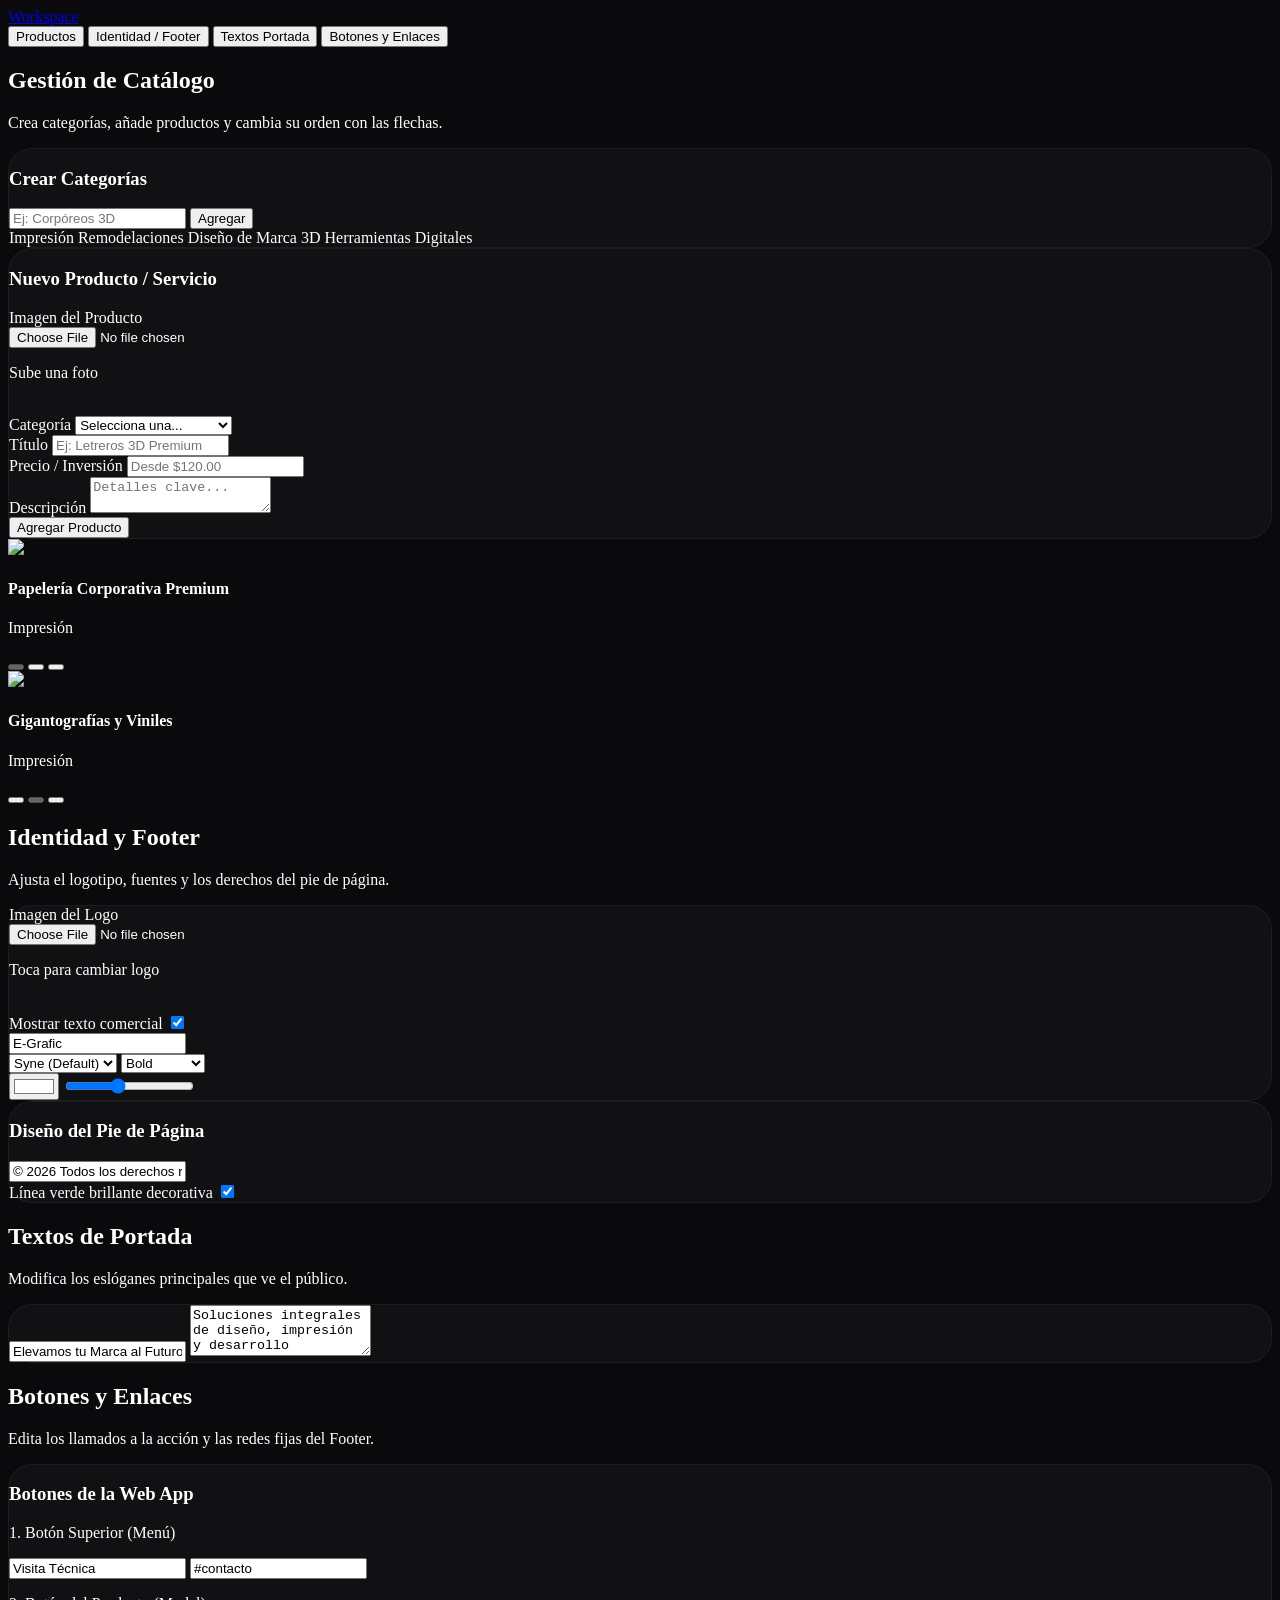
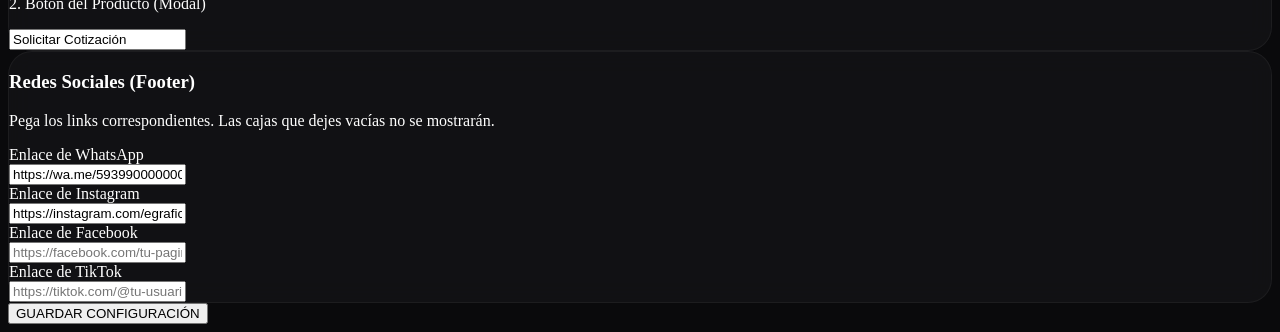
==== admin/index.html @ 7c842dba "admin2" ====
<!DOCTYPE html>
<html lang="es" class="scroll-smooth">

<head>
  <meta charset="UTF-8">
  <meta name="viewport" content="width=device-width, initial-scale=1.0, maximum-scale=1.0, user-scalable=no">
  <title>Workspace | Admin E-Grafic</title>

  <script src="https://cdn.tailwindcss.com"></script>
  <link
    href="https://fonts.googleapis.com/css2?family=Inter:wght@300;400;500;600;700&family=Syne:wght@600;700;800&family=Poppins:wght@400;600;700&family=Montserrat:wght@400;700&display=swap"
    rel="stylesheet">
  <script src="https://unpkg.com/@phosphor-icons/web"></script>

  <script>
    tailwind.config = {
      theme: {
        extend: {
          fontFamily: {
            sans: ['Inter', 'sans-serif'],
            display: ['Syne', 'sans-serif'],
            poppins: ['Poppins', 'sans-serif'],
            montserrat: ['Montserrat', 'sans-serif']
          },
          colors: {
            egrafic: {
              DEFAULT: '#6DBB3B',
              light: '#88D455',
              dark: '#4A8A24'
            },
            admin: {
              bg: '#0a0a0c',
              card: '#141417',
              border: '#27272a'
            }
          }
        }
      }
    }
  </script>
  <style>
    body {
      background-color: #0a0a0c;
      color: #ffffff;
      -webkit-tap-highlight-color: transparent;
    }

    ::-webkit-scrollbar {
      display: none;
    }

    .no-scrollbar {
      -ms-overflow-style: none;
      scrollbar-width: none;
    }

    .mobile-card {
      background: rgba(20, 20, 23, 0.75);
      border: 1px solid rgba(255, 255, 255, 0.05);
      backdrop-filter: blur(12px);
      border-radius: 24px;
    }

    input:focus,
    textarea:focus,
    select:focus {
      outline: none;
      border-color: #6DBB3B;
      box-shadow: 0 0 0 1px #6DBB3B;
    }

    .switch-input:checked+.switch-label {
      background-color: #6DBB3B;
    }

    .switch-input:checked+.switch-label .switch-dot {
      transform: translateX(100%);
    }
  </style>
</head>

<body class="antialiased pb-32">

  <header
    class="sticky top-0 z-50 bg-admin-bg/95 backdrop-blur-md border-b border-admin-border/50 px-5 py-4 flex justify-between items-center">
    <a href="../index.html" class="flex items-center gap-2 hover:opacity-80 transition-opacity">
      <i class="ph-fill ph-aperture text-egrafic text-2xl"></i>
      <span class="font-display font-bold tracking-tight text-lg uppercase">Workspace</span>
    </a>
    <a href="../index.html"
      class="w-10 h-10 rounded-full bg-admin-card flex items-center justify-center border border-admin-border text-gray-400 hover:text-egrafic hover:border-egrafic active:scale-90 transition-all">
      <i class="ph ph-sign-out text-lg"></i>
    </a>
  </header>

  <div class="sticky top-[73px] z-40 bg-admin-bg border-b border-admin-border/50">
    <div class="flex gap-1 overflow-x-auto no-scrollbar py-2.5 px-5 max-w-md mx-auto">
      <button onclick="switchTab('productos')" id="btn-productos"
        class="tab-btn px-4 py-2.5 rounded-full text-xs font-semibold whitespace-nowrap transition-all flex items-center gap-1.5 bg-egrafic text-white">
        <i class="ph-fill ph-shopping-bag"></i> Productos
      </button>
      <button onclick="switchTab('identidad')" id="btn-identidad"
        class="tab-btn px-4 py-2.5 rounded-full text-xs font-semibold whitespace-nowrap transition-all flex items-center gap-1.5 text-gray-400 hover:text-white bg-transparent">
        <i class="ph ph-palette"></i> Identidad / Footer
      </button>
      <button onclick="switchTab('textos')" id="btn-textos"
        class="tab-btn px-4 py-2.5 rounded-full text-xs font-semibold whitespace-nowrap transition-all flex items-center gap-1.5 text-gray-400 hover:text-white bg-transparent">
        <i class="ph ph-text-aa"></i> Textos Portada
      </button>
      <button onclick="switchTab('botones')" id="btn-botones"
        class="tab-btn px-4 py-2.5 rounded-full text-xs font-semibold whitespace-nowrap transition-all flex items-center gap-1.5 text-gray-400 hover:text-white bg-transparent">
        <i class="ph ph-mouse-pointer-click"></i> Botones y Enlaces
      </button>
    </div>
  </div>

  <main class="p-5 max-w-md mx-auto space-y-6">

    <div id="tab-productos" class="tab-content space-y-5">
      <div>
        <h2 class="text-xl font-bold tracking-tight">Gestión de Catálogo</h2>
        <p class="text-gray-400 text-xs">Crea categorías, añade productos y cambia su orden con las flechas.</p>
      </div>

      <div class="mobile-card p-5 space-y-3">
        <h3 class="text-xs font-bold uppercase tracking-wider text-egrafic flex items-center gap-1">
          <i class="ph-bold ph-folder-open"></i> Crear Categorías
        </h3>
        <div class="flex gap-2">
          <input type="text" id="new-category-name" placeholder="Ej: Corpóreos 3D"
            class="flex-1 bg-zinc-900 border border-zinc-800 text-white text-xs rounded-xl px-3.5 py-3 placeholder-gray-600">
          <button type="button" onclick="addCustomCategory()"
            class="bg-egrafic hover:bg-egrafic-light text-white px-4 rounded-xl text-xs font-semibold transition-all flex items-center justify-center">Agregar</button>
        </div>
        <div class="space-y-1">
          <div id="categories-badge-container" class="flex flex-wrap gap-1.5 py-1"></div>
        </div>
      </div>

      <form id="product-form" class="space-y-4" onsubmit="event.preventDefault(); publishProduct();">
        <div class="mobile-card p-5 space-y-4">
          <h3 class="text-xs font-bold uppercase tracking-wider text-egrafic">Nuevo Producto / Servicio</h3>

          <div class="space-y-1">
            <label class="block text-xs font-semibold text-gray-400">Imagen del Producto</label>
            <div id="drop-zone-product"
              class="border border-dashed border-zinc-700 hover:border-egrafic rounded-xl p-5 text-center cursor-pointer active:bg-zinc-900/40 transition-all group">
              <input type="file" id="file-product" class="hidden" accept="image/*">
              <div id="product-upload-prompt" class="space-y-1">
                <i class="ph ph-camera text-xl text-egrafic"></i>
                <p class="text-xs font-medium">Sube una foto</p>
              </div>
              <div id="product-preview-container" class="hidden relative w-full h-32 rounded-lg overflow-hidden">
                <img id="product-img-preview" class="w-full h-full object-cover" src="">
              </div>
            </div>
            <input type="hidden" id="product-image-url" required>
          </div>

          <div class="space-y-1">
            <label class="block text-xs font-semibold text-gray-400">Categoría</label>
            <select id="prod-category"
              class="w-full bg-zinc-900 border border-zinc-800 text-white text-xs rounded-xl px-3.5 py-3 appearance-none"
              required></select>
          </div>

          <div class="space-y-1">
            <label class="block text-xs font-semibold text-gray-400">Título</label>
            <input type="text" id="prod-title" placeholder="Ej: Letreros 3D Premium"
              class="w-full bg-zinc-900 border border-zinc-800 text-white text-xs rounded-xl px-3.5 py-3 placeholder-gray-600"
              required>
          </div>

          <div class="space-y-1">
            <label class="block text-xs font-semibold text-gray-400">Precio / Inversión</label>
            <input type="text" id="prod-price" placeholder="Desde $120.00"
              class="w-full bg-zinc-900 border border-zinc-800 text-white text-xs rounded-xl px-3.5 py-3 placeholder-gray-600"
              required>
          </div>

          <div class="space-y-1">
            <label class="block text-xs font-semibold text-gray-400">Descripción</label>
            <textarea id="prod-desc" rows="2" placeholder="Detalles clave..."
              class="w-full bg-zinc-900 border border-zinc-800 text-white text-xs rounded-xl px-3.5 py-3 resize-none"
              required></textarea>
          </div>

          <button type="submit"
            class="w-full bg-egrafic/10 text-egrafic border border-egrafic/20 py-3 rounded-xl text-xs font-bold transition-all active:scale-95">Agregar
            Producto</button>
        </div>
      </form>

      <div class="space-y-2" id="products-list"></div>
    </div>

    <div id="tab-identidad" class="tab-content space-y-5 hidden">
      <div>
        <h2 class="text-xl font-bold tracking-tight">Identidad y Footer</h2>
        <p class="text-gray-400 text-xs">Ajusta el logotipo, fuentes y los derechos del pie de página.</p>
      </div>

      <div class="mobile-card p-5 space-y-4">
        <div class="space-y-2">
          <label class="block text-xs font-semibold text-gray-400">Imagen del Logo</label>
          <div id="drop-zone-logo"
            class="border border-dashed border-zinc-700 hover:border-egrafic rounded-xl p-6 text-center cursor-pointer transition-all">
            <input type="file" id="file-logo" class="hidden" accept="image/*">
            <div id="logo-upload-prompt">
              <p class="text-xs text-egrafic font-medium">Toca para cambiar logo</p>
            </div>
            <div id="logo-preview-container" class="hidden"><img id="logo-img-preview"
                class="h-16 mx-auto object-contain" src=""></div>
          </div>
          <input type="hidden" id="logo-image-url">
        </div>

        <div class="space-y-3 pt-2 border-t border-zinc-800/50">
          <div class="flex items-center justify-between">
            <label class="text-xs font-semibold text-gray-400">Mostrar texto comercial</label>
            <input type="checkbox" id="toggle-logo-text" class="switch-input hidden" checked>
            <label for="toggle-logo-text"
              class="switch-label w-10 h-5.5 bg-zinc-800 rounded-full cursor-pointer flex p-0.5"><span
                class="switch-dot w-4.5 h-4.5 bg-white rounded-full shadow transition-transform"></span></label>
          </div>
          <input type="text" id="logo-text-string" value="E-Grafic"
            class="w-full bg-zinc-900 border border-zinc-800 text-white text-xs rounded-xl px-3.5 py-3">

          <div class="grid grid-cols-2 gap-2">
            <select id="logo-font-family" class="bg-zinc-900 border border-zinc-800 text-white text-xs rounded-xl p-3">
              <option value="font-display">Syne (Default)</option>
              <option value="font-sans">Inter</option>
              <option value="font-poppins">Poppins</option>
              <option value="font-montserrat">Montserrat</option>
            </select>
            <select id="logo-font-weight" class="bg-zinc-900 border border-zinc-800 text-white text-xs rounded-xl p-3">
              <option value="font-bold">Bold</option>
              <option value="font-extrabold">Extra Bold</option>
              <option value="font-semibold">Semi Bold</option>
            </select>
          </div>
          <input type="color" id="logo-text-color" value="#ffffff"
            class="w-full h-10 bg-transparent border-0 cursor-pointer">
          <input type="range" id="logo-size-slider" min="16" max="36" value="24" class="w-full accent-egrafic">
        </div>
      </div>

      <div class="mobile-card p-5 space-y-4">
        <h3 class="text-xs font-bold uppercase tracking-wider text-egrafic">Diseño del Pie de Página</h3>
        <input type="text" id="footer-copyright" value="© 2026 Todos los derechos reservados."
          class="w-full bg-zinc-900 border border-zinc-800 text-white text-xs rounded-xl px-3.5 py-3">
        <div class="flex items-center justify-between">
          <label class="text-xs font-semibold text-gray-400">Línea verde brillante decorativa</label>
          <input type="checkbox" id="footer-accent-line" class="switch-input hidden" checked>
          <label for="footer-accent-line"
            class="switch-label w-10 h-5.5 bg-zinc-800 rounded-full cursor-pointer flex p-0.5"><span
              class="switch-dot w-4.5 h-4.5 bg-white rounded-full shadow transition-transform"></span></label>
        </div>
      </div>
    </div>

    <div id="tab-textos" class="tab-content space-y-5 hidden">
      <div>
        <h2 class="text-xl font-bold tracking-tight">Textos de Portada</h2>
        <p class="text-gray-400 text-xs">Modifica los eslóganes principales que ve el público.</p>
      </div>

      <div class="mobile-card p-5 space-y-4">
        <input type="text" id="hero-title" value="Elevamos tu Marca al Futuro."
          class="w-full bg-zinc-900 border border-zinc-800 text-white text-xs rounded-xl px-3.5 py-3">
        <textarea id="hero-subtitle" rows="3"
          class="w-full bg-zinc-900 border border-zinc-800 text-white text-xs rounded-xl px-3.5 py-3 resize-none">Soluciones integrales de diseño, impresión y desarrollo espacial. Explora nuestro catálogo interactivo.</textarea>
      </div>
    </div>

    <div id="tab-botones" class="tab-content space-y-5 hidden">
      <div>
        <h2 class="text-xl font-bold tracking-tight">Botones y Enlaces</h2>
        <p class="text-gray-400 text-xs">Edita los llamados a la acción y las redes fijas del Footer.</p>
      </div>

      <div class="mobile-card p-5 space-y-4">
        <h3 class="text-xs font-bold uppercase tracking-wider text-egrafic flex items-center gap-1">
          <i class="ph-bold ph-mouse-pointer-click"></i> Botones de la Web App
        </h3>

        <div class="p-3 bg-zinc-950/40 rounded-xl border border-zinc-800/60 space-y-3">
          <p class="text-[11px] font-bold text-gray-400 uppercase tracking-wider">1. Botón Superior (Menú)</p>
          <div class="space-y-2">
            <input type="text" id="btn-visita-text" value="Visita Técnica" placeholder="Texto del botón"
              class="w-full bg-zinc-900 border border-zinc-800 text-white text-xs rounded-xl px-3 py-2.5">
            <input type="text" id="btn-visita-link" value="#contacto" placeholder="Link de destino (URL o #contacto)"
              class="w-full bg-zinc-900 border border-zinc-800 text-white text-xs rounded-xl px-3 py-2.5">
          </div>
        </div>

        <div class="p-3 bg-zinc-950/40 rounded-xl border border-zinc-800/60 space-y-3">
          <p class="text-[11px] font-bold text-gray-400 uppercase tracking-wider">2. Botón del Producto (Modal)</p>
          <div class="space-y-2">
            <input type="text" id="btn-modal-text" value="Solicitar Cotización"
              placeholder="Texto del botón en el pop-up"
              class="w-full bg-zinc-900 border border-zinc-800 text-white text-xs rounded-xl px-3 py-2.5">
          </div>
        </div>
      </div>

      <div class="mobile-card p-5 space-y-4">
        <h3 class="text-xs font-bold uppercase tracking-wider text-egrafic flex items-center gap-1">
          <i class="ph-bold ph-share-network"></i> Redes Sociales (Footer)
        </h3>
        <p class="text-[10px] text-gray-500">Pega los links correspondientes. Las cajas que dejes vacías no se
          mostrarán.</p>

        <div class="space-y-1">
          <div class="flex items-center gap-2 text-xs font-semibold text-emerald-400">
            <i class="ph-bold ph-whatsapp-logo text-lg"></i> Enlace de WhatsApp
          </div>
          <input type="text" id="link-whatsapp" value="https://wa.me/593990000000" placeholder="https://wa.me/tu-numero"
            class="w-full bg-zinc-900 border border-zinc-800 text-white text-xs rounded-xl px-3.5 py-3">
        </div>

        <div class="space-y-1">
          <div class="flex items-center gap-2 text-xs font-semibold text-pink-400">
            <i class="ph-bold ph-instagram-logo text-lg"></i> Enlace de Instagram
          </div>
          <input type="text" id="link-instagram" value="https://instagram.com/egrafic"
            placeholder="https://instagram.com/tu-usuario"
            class="w-full bg-zinc-900 border border-zinc-800 text-white text-xs rounded-xl px-3.5 py-3">
        </div>

        <div class="space-y-1">
          <div class="flex items-center gap-2 text-xs font-semibold text-blue-500">
            <i class="ph-bold ph-facebook-logo text-lg"></i> Enlace de Facebook
          </div>
          <input type="text" id="link-facebook" value="" placeholder="https://facebook.com/tu-pagina"
            class="w-full bg-zinc-900 border border-zinc-800 text-white text-xs rounded-xl px-3.5 py-3">
        </div>

        <div class="space-y-1">
          <div class="flex items-center gap-2 text-xs font-semibold text-teal-400">
            <i class="ph-bold ph-tiktok-logo text-lg"></i> Enlace de TikTok
          </div>
          <input type="text" id="link-tiktok" value="" placeholder="https://tiktok.com/@tu-usuario"
            class="w-full bg-zinc-900 border border-zinc-800 text-white text-xs rounded-xl px-3.5 py-3">
        </div>
      </div>
    </div>

    <div class="fixed bottom-0 left-0 w-full p-5 bg-gradient-to-t from-admin-bg via-admin-bg/95 to-transparent z-50">
      <button onclick="saveAllChanges();" id="btn-save"
        class="w-full max-w-md mx-auto bg-egrafic hover:bg-egrafic-light text-white font-bold text-sm py-4 rounded-2xl shadow-[0_8px_25px_rgba(109,187,59,0.3)] active:scale-95 transition-all flex items-center justify-center gap-2">
        <i class="ph-bold ph-floppy-disk text-lg"></i> GUARDAR CONFIGURACIÓN
      </button>
    </div>
    <div class="h-16"></div>
  </main>

  <div id="toast"
    class="fixed bottom-24 left-1/2 transform -translate-x-1/2 bg-zinc-900 border border-egrafic/30 px-5 py-3 rounded-full flex items-center gap-2 shadow-2xl z-50 opacity-0 pointer-events-none transition-all duration-300">
    <i class="ph-fill ph-check-circle text-egrafic text-lg"></i><span id="toast-message"
      class="text-xs font-medium text-white"></span>
  </div>

  <script>
    // CONFIGURACIÓN POR DEFECTO INTERNA
    const defaultSettings = {
      productos: [
        { id: 1, category: "Impresión", title: "Papelería Corporativa Premium", desc: "Tarjetas de presentación con acabados especiales, folletos y papelería fina.", price: "Desde $45.00", image: "https://images.unsplash.com/photo-1586281380349-632531db7ed4?q=80&w=1000&auto=format&fit=crop" },
        { id: 2, category: "Impresión", title: "Gigantografías y Viniles", desc: "Impresión en gran formato para publicidad exterior e interior con tintas UV.", price: "Cotizar por m²", image: "https://images.unsplash.com/photo-1541462608143-67571c6738dd?q=80&w=1000&auto=format&fit=crop" }
      ],
      categorias: ["Impresión", "Remodelaciones", "Diseño de Marca 3D", "Herramientas Digitales"],
      identidad: { logo_url: "", mostrar_nombre: true, texto_nombre: "E-Grafic", fuente: "font-display", peso: "font-bold", color_texto: "#ffffff", tamano_texto: "24" },
      footer: { copyright: "© 2026 Todos los derechos reservados.", linea_acento: true },
      textos: { titulo_hero: "Elevamos tu Marca al Futuro.", subtitulo_hero: "Soluciones integrales de diseño, impresión y desarrollo espacial. Explora nuestro catálogo interactivo." },
      botones: { visita_tecnica_text: "Visita Técnica", visita_tecnica_link: "#contacto", modal_cotizar_text: "Solicitar Cotización" },
      redesFijas: { whatsapp: "https://wa.me/593990000000", instagram: "https://instagram.com/egrafic", facebook: "", tiktok: "" }
    };

    let config = JSON.parse(localStorage.getItem('egrafic_config')) || defaultSettings;

    let categories = config.categorias;
    let mockProducts = config.productos;

    function populateFields() {
      // Cargar datos en los inputs del formulario
      document.getElementById('logo-image-url').value = config.identidad.logo_url;
      document.getElementById('toggle-logo-text').checked = config.identidad.mostrar_nombre;
      document.getElementById('logo-text-string').value = config.identidad.texto_nombre;
      document.getElementById('logo-font-family').value = config.identidad.fuente;
      document.getElementById('logo-font-weight').value = config.identidad.peso;
      document.getElementById('logo-text-color').value = config.identidad.color_texto;
      document.getElementById('logo-size-slider').value = config.identidad.tamano_texto;

      document.getElementById('footer-copyright').value = config.footer.copyright;
      document.getElementById('footer-accent-line').checked = config.footer.linea_acento;

      document.getElementById('hero-title').value = config.textos.titulo_hero;
      document.getElementById('hero-subtitle').value = config.textos.subtitulo_hero;

      // Cargar textos de botones y enlaces fijos
      document.getElementById('btn-visita-text').value = config.botones.visita_tecnica_text || "Visita Técnica";
      document.getElementById('btn-visita-link').value = config.botones.visita_tecnica_link || "#contacto";
      document.getElementById('btn-modal-text').value = config.botones.modal_cotizar_text || "Solicitar Cotización";

      document.getElementById('link-whatsapp').value = config.redesFijas?.whatsapp || "";
      document.getElementById('link-instagram').value = config.redesFijas?.instagram || "";
      document.getElementById('link-facebook').value = config.redesFijas?.facebook || "";
      document.getElementById('link-tiktok').value = config.redesFijas?.tiktok || "";

      if (config.identidad.logo_url) {
        document.getElementById('logo-img-preview').src = config.identidad.logo_url;
        document.getElementById('logo-preview-container').classList.remove('hidden');
        document.getElementById('logo-upload-prompt').classList.add('hidden');
      }
    }

    function switchTab(tabId) {
      document.querySelectorAll('.tab-content').forEach(tab => tab.classList.add('hidden'));
      document.getElementById(`tab-${tabId}`).classList.remove('hidden');
      document.querySelectorAll('.tab-btn').forEach(btn => {
        btn.className = "tab-btn px-4 py-2.5 rounded-full text-xs font-semibold whitespace-nowrap transition-all flex items-center gap-1.5 text-gray-400 hover:text-white bg-transparent";
      });
      document.getElementById(`btn-${tabId}`).className = "tab-btn px-4 py-2.5 rounded-full text-xs font-semibold whitespace-nowrap transition-all flex items-center gap-1.5 bg-egrafic text-white";
    }

    // Categorías
    function renderCategories() {
      const select = document.getElementById('prod-category');
      select.innerHTML = '<option value="" disabled selected>Selecciona una...</option>';
      categories.forEach(cat => {
        const opt = document.createElement('option'); opt.value = cat; opt.textContent = cat; select.appendChild(opt);
      });
      const container = document.getElementById('categories-badge-container'); container.innerHTML = '';
      categories.forEach(cat => {
        const badge = document.createElement('span');
        badge.className = "inline-flex items-center gap-1 px-3 py-1.5 rounded-full text-xs font-semibold bg-zinc-900 border border-zinc-800 text-gray-300 hover:border-red-500 hover:text-red-400 cursor-pointer transition-colors";
        badge.innerHTML = `${cat} <i class="ph ph-x text-[10px]"></i>`;
        badge.onclick = () => { categories = categories.filter(c => c !== cat); renderCategories(); };
        container.appendChild(badge);
      });
    }

    function addCustomCategory() {
      const input = document.getElementById('new-category-name'); const name = input.value.trim();
      if (!name || categories.includes(name)) return;
      categories.push(name); input.value = ''; renderCategories();
    }

    // Subidas Cloudinary Básicas
    document.getElementById('drop-zone-product').onclick = () => document.getElementById('file-product').click();
    document.getElementById('file-product').onchange = (e) => handleUpload(e.target.files[0], 'product');
    document.getElementById('drop-zone-logo').onclick = () => document.getElementById('file-logo').click();
    document.getElementById('file-logo').onchange = (e) => handleUpload(e.target.files[0], 'logo');

    async function handleUpload(file, type) {
      if (!file) return;
      const formData = new FormData(); formData.append('file', file); formData.append('upload_preset', UPLOAD_PRESET);
      try {
        const response = await fetch(CLOUDINARY_URL, { method: 'POST', body: formData });
        const data = await response.json();
        if (data.secure_url) {
          const optUrl = data.secure_url.replace('/upload/', '/upload/f_auto,q_auto/');
          if (type === 'product') {
            document.getElementById('product-image-url').value = optUrl;
            document.getElementById('product-img-preview').src = optUrl;
            document.getElementById('product-preview-container').classList.remove('hidden');
            document.getElementById('product-upload-prompt').classList.add('hidden');
          } else {
            document.getElementById('logo-image-url').value = optUrl;
            document.getElementById('logo-img-preview').src = optUrl;
            document.getElementById('logo-preview-container').classList.remove('hidden');
            document.getElementById('logo-upload-prompt').classList.add('hidden');
          }
          showToast("Imagen subida con éxito.");
        }
      } catch (err) { console.error(err); }
    }

    // Orden de Productos con Flechas
    function renderAdminProducts() {
      const container = document.getElementById('products-list'); container.innerHTML = '';
      mockProducts.forEach((prod, index) => {
        const row = document.createElement('div');
        row.className = 'flex items-center justify-between p-3.5 bg-admin-card border border-admin-border/50 rounded-2xl gap-3';
        row.innerHTML = `
                    <div class="flex items-center gap-3">
                        <img src="${prod.image}" class="w-12 h-12 rounded-xl object-cover">
                        <div><h4 class="text-xs font-bold text-white">${prod.title}</h4><p class="text-[10px] text-egrafic">${prod.category}</p></div>
                    </div>
                    <div class="flex items-center gap-1.5">
                        <button type="button" onclick="move(${index}, -1)" ${index === 0 ? 'disabled' : ''} class="w-7.5 h-7.5 rounded-lg bg-zinc-900 border border-zinc-800 flex items-center justify-center text-gray-400 hover:text-egrafic disabled:opacity-30"><i class="ph ph-arrow-up text-xs"></i></button>
                        <button type="button" onclick="move(${index}, 1)" ${index === mockProducts.length - 1 ? 'disabled' : ''} class="w-7.5 h-7.5 rounded-lg bg-zinc-900 border border-zinc-800 flex items-center justify-center text-gray-400 hover:text-egrafic disabled:opacity-30"><i class="ph ph-arrow-down text-xs"></i></button>
                        <button type="button" onclick="del(${prod.id})" class="w-8 h-8 rounded-full bg-red-950/20 text-red-400 flex items-center justify-center"><i class="ph ph-trash text-sm"></i></button>
                    </div>`;
        container.appendChild(row);
      });
    }

    function move(idx, dir) {
      const item = mockProducts[idx]; mockProducts[idx] = mockProducts[idx + dir]; mockProducts[idx + dir] = item; renderAdminProducts();
    }
    function del(id) { mockProducts = mockProducts.filter(p => p.id !== id); renderAdminProducts(); }

    function publishProduct() {
      const title = document.getElementById('prod-title').value;
      const category = document.getElementById('prod-category').value;
      const price = document.getElementById('prod-price').value;
      const desc = document.getElementById('prod-desc').value;
      const image = document.getElementById('product-image-url').value;
      if (!image) return;
      mockProducts.unshift({ id: Date.now(), title, category, price, desc, image });
      document.getElementById('product-form').reset();
      document.getElementById('product-preview-container').add('hidden');
      document.getElementById('product-upload-prompt').remove('hidden');
      renderAdminProducts();
    }

    function showToast(m) {
      const t = document.getElementById('toast'); document.getElementById('toast-message').textContent = m;
      t.classList.replace('opacity-0', 'opacity-100'); setTimeout(() => t.classList.replace('opacity-100', 'opacity-0'), 2500);
    }

    // GUARDAR TODO EN LOCALSTORAGE
    function saveAllChanges() {
      const saveBtn = document.getElementById('btn-save');
      saveBtn.innerHTML = `Guardando...`;

      config = {
        productos: mockProducts,
        categorias: categories,
        identidad: {
          logo_url: document.getElementById('logo-image-url').value,
          mostrar_nombre: document.getElementById('toggle-logo-text').checked,
          texto_nombre: document.getElementById('logo-text-string').value,
          fuente: document.getElementById('logo-font-family').value,
          peso: document.getElementById('logo-font-weight').value,
          color_texto: document.getElementById('logo-text-color').value,
          tamano_texto: document.getElementById('logo-size-slider').value
        },
        footer: { copyright: document.getElementById('footer-copyright').value, linea_acento: document.getElementById('footer-accent-line').checked },
        textos: { titulo_hero: document.getElementById('hero-title').value, subtitulo_hero: document.getElementById('hero-subtitle').value },
        botones: {
          visita_tecnica_text: document.getElementById('btn-visita-text').value,
          visita_tecnica_link: document.getElementById('btn-visita-link').value,
          modal_cotizar_text: document.getElementById('btn-modal-text').value
        },
        redesFijas: {
          whatsapp: document.getElementById('link-whatsapp').value,
          instagram: document.getElementById('link-instagram').value,
          facebook: document.getElementById('link-facebook').value,
          tiktok: document.getElementById('link-tiktok').value
        }
      };

      localStorage.setItem('egrafic_config', JSON.stringify(config));
      setTimeout(() => window.location.href = "../index.html", 1000);
    }

    populateFields(); renderCategories(); renderAdminProducts();
  </script>
</body>

</html>
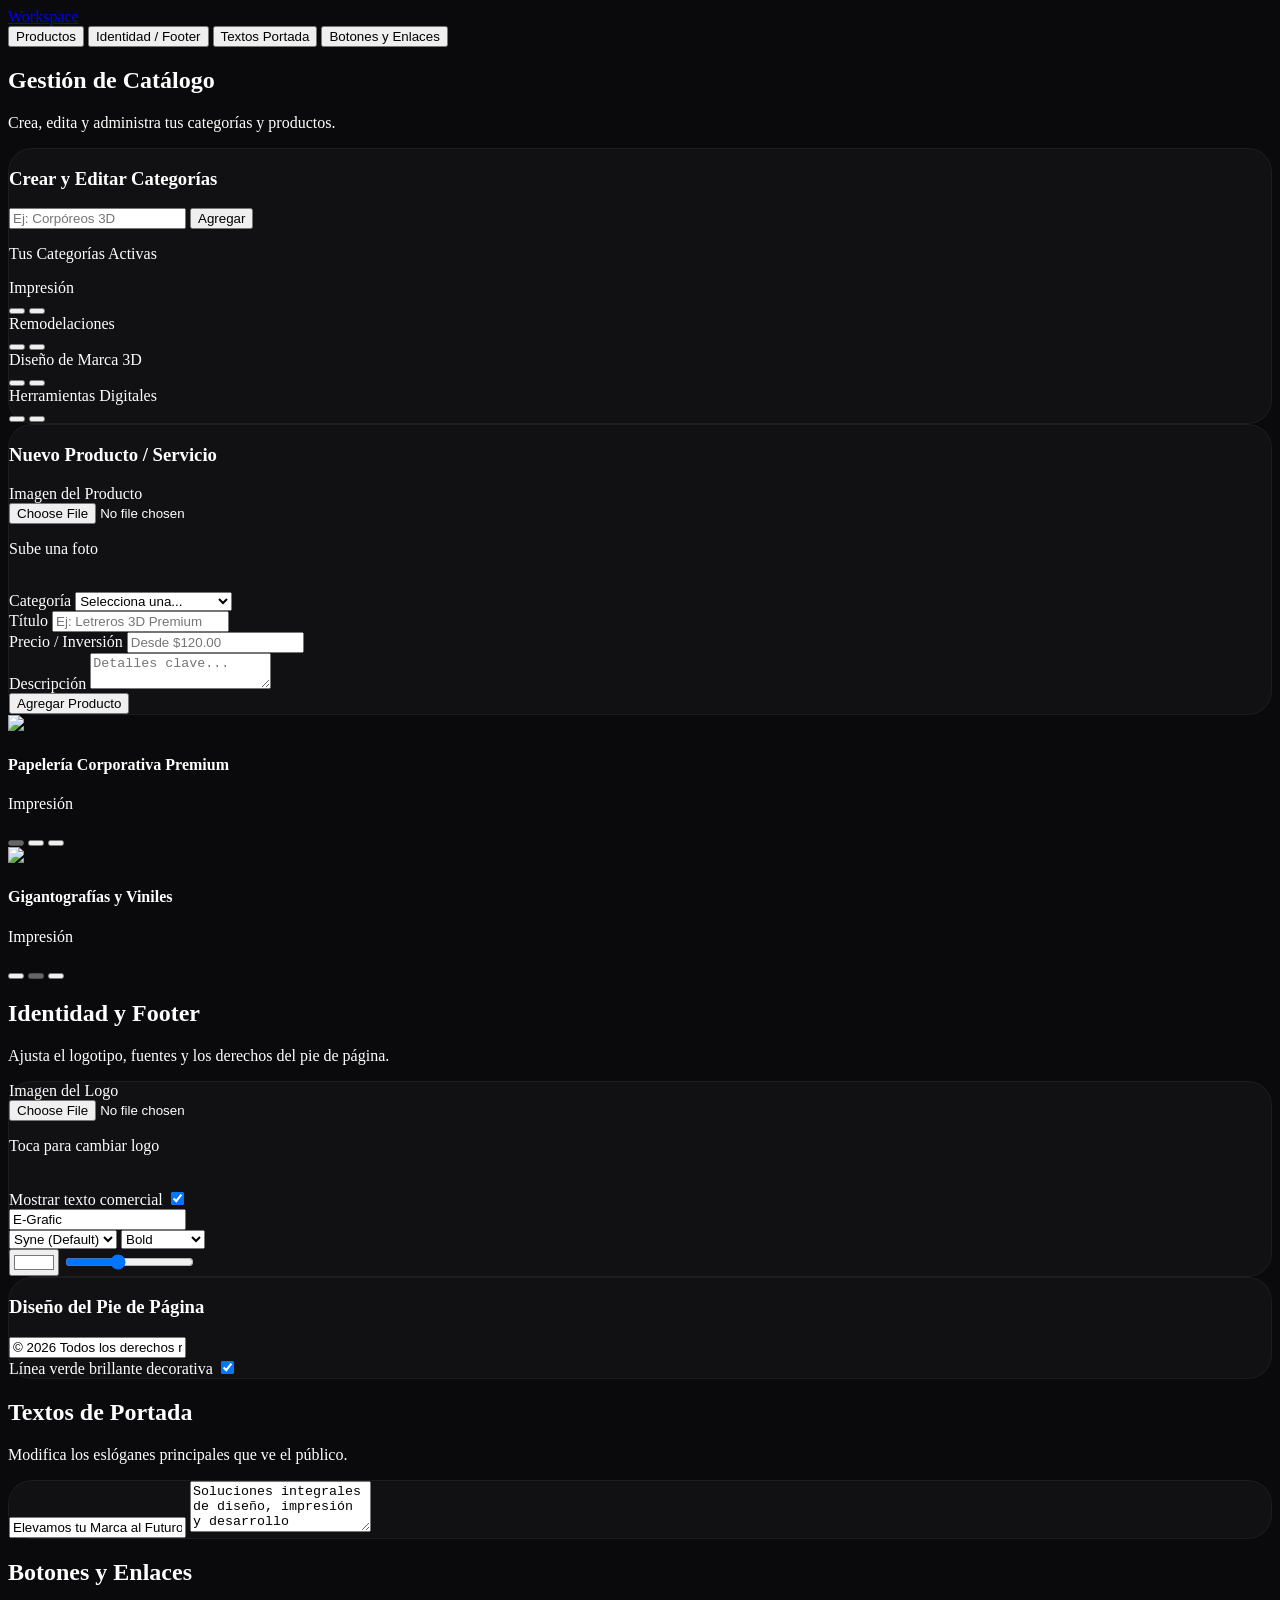
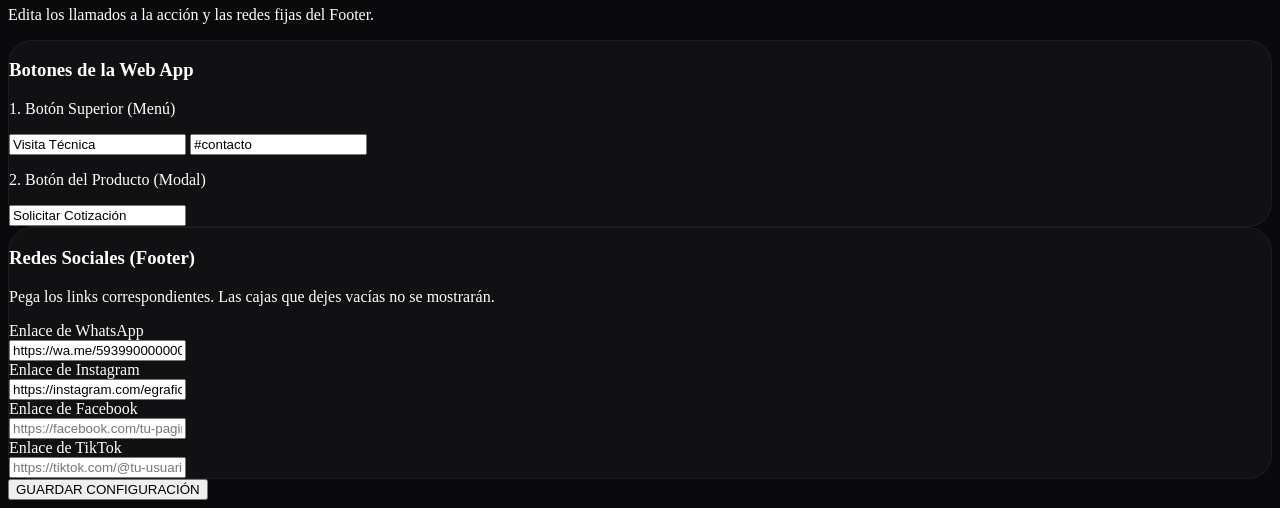
==== commit da8c278c: "CATEGORIAS" ====
--- a/admin/index.html
+++ b/admin/index.html
@@ -81,6 +81,7 @@
 
 <body class="antialiased pb-32">
 
+  <!-- Cabecera -->
   <header
     class="sticky top-0 z-50 bg-admin-bg/95 backdrop-blur-md border-b border-admin-border/50 px-5 py-4 flex justify-between items-center">
     <a href="../index.html" class="flex items-center gap-2 hover:opacity-80 transition-opacity">
@@ -93,6 +94,7 @@
     </a>
   </header>
 
+  <!-- Menú de Pestañas Deslizantes -->
   <div class="sticky top-[73px] z-40 bg-admin-bg border-b border-admin-border/50">
     <div class="flex gap-1 overflow-x-auto no-scrollbar py-2.5 px-5 max-w-md mx-auto">
       <button onclick="switchTab('productos')" id="btn-productos"
@@ -114,29 +116,42 @@
     </div>
   </div>
 
+  <!-- Contenido Principal -->
   <main class="p-5 max-w-md mx-auto space-y-6">
 
+    <!-- ================= PESTAÑA 1: PRODUCTOS ================= -->
     <div id="tab-productos" class="tab-content space-y-5">
       <div>
         <h2 class="text-xl font-bold tracking-tight">Gestión de Catálogo</h2>
-        <p class="text-gray-400 text-xs">Crea categorías, añade productos y cambia su orden con las flechas.</p>
-      </div>
-
+        <p class="text-gray-400 text-xs">Crea, edita y administra tus categorías y productos.</p>
+      </div>
+
+      <!-- Panel Avanzado de Gestión de Categorías -->
       <div class="mobile-card p-5 space-y-3">
         <h3 class="text-xs font-bold uppercase tracking-wider text-egrafic flex items-center gap-1">
-          <i class="ph-bold ph-folder-open"></i> Crear Categorías
+          <i class="ph-bold ph-folder-open"></i> Crear y Editar Categorías
         </h3>
+
+        <!-- Input de creación -->
         <div class="flex gap-2">
           <input type="text" id="new-category-name" placeholder="Ej: Corpóreos 3D"
             class="flex-1 bg-zinc-900 border border-zinc-800 text-white text-xs rounded-xl px-3.5 py-3 placeholder-gray-600">
           <button type="button" onclick="addCustomCategory()"
-            class="bg-egrafic hover:bg-egrafic-light text-white px-4 rounded-xl text-xs font-semibold transition-all flex items-center justify-center">Agregar</button>
-        </div>
-        <div class="space-y-1">
-          <div id="categories-badge-container" class="flex flex-wrap gap-1.5 py-1"></div>
-        </div>
-      </div>
-
+            class="bg-egrafic hover:bg-egrafic-light text-white px-4 rounded-xl text-xs font-semibold transition-all flex items-center justify-center">
+            Agregar
+          </button>
+        </div>
+
+        <!-- Lista de Categorías con Edición -->
+        <div class="space-y-1.5 pt-2">
+          <p class="text-[10px] text-gray-500 font-semibold uppercase tracking-wider">Tus Categorías Activas</p>
+          <div id="categories-editor-list" class="space-y-2 max-h-48 overflow-y-auto no-scrollbar pr-1">
+            <!-- Inyectado dinámicamente por JS -->
+          </div>
+        </div>
+      </div>
+
+      <!-- Formulario Producto -->
       <form id="product-form" class="space-y-4" onsubmit="event.preventDefault(); publishProduct();">
         <div class="mobile-card p-5 space-y-4">
           <h3 class="text-xs font-bold uppercase tracking-wider text-egrafic">Nuevo Producto / Servicio</h3>
@@ -194,6 +209,7 @@
       <div class="space-y-2" id="products-list"></div>
     </div>
 
+    <!-- ================= PESTAÑA 2: IDENTIDAD Y FOOTER ================= -->
     <div id="tab-identidad" class="tab-content space-y-5 hidden">
       <div>
         <h2 class="text-xl font-bold tracking-tight">Identidad y Footer</h2>
@@ -380,6 +396,7 @@
 
     let categories = config.categorias;
     let mockProducts = config.productos;
+    let editingCategoryIndex = null; // Índice de la categoría que se está editando
 
     function populateFields() {
       // Cargar datos en los inputs del formulario
@@ -423,27 +440,145 @@
       document.getElementById(`btn-${tabId}`).className = "tab-btn px-4 py-2.5 rounded-full text-xs font-semibold whitespace-nowrap transition-all flex items-center gap-1.5 bg-egrafic text-white";
     }
 
-    // Categorías
+    // Renderizar Categorías (Crear y Editar con input inline)
     function renderCategories() {
+      // Render de select en formulario de creación de producto
       const select = document.getElementById('prod-category');
       select.innerHTML = '<option value="" disabled selected>Selecciona una...</option>';
       categories.forEach(cat => {
-        const opt = document.createElement('option'); opt.value = cat; opt.textContent = cat; select.appendChild(opt);
+        const opt = document.createElement('option');
+        opt.value = cat;
+        opt.textContent = cat;
+        select.appendChild(opt);
       });
-      const container = document.getElementById('categories-badge-container'); container.innerHTML = '';
-      categories.forEach(cat => {
-        const badge = document.createElement('span');
-        badge.className = "inline-flex items-center gap-1 px-3 py-1.5 rounded-full text-xs font-semibold bg-zinc-900 border border-zinc-800 text-gray-300 hover:border-red-500 hover:text-red-400 cursor-pointer transition-colors";
-        badge.innerHTML = `${cat} <i class="ph ph-x text-[10px]"></i>`;
-        badge.onclick = () => { categories = categories.filter(c => c !== cat); renderCategories(); };
-        container.appendChild(badge);
+
+      // Render de la lista de gestión interactiva de categorías
+      const container = document.getElementById('categories-editor-list');
+      container.innerHTML = '';
+
+      categories.forEach((cat, index) => {
+        const itemDiv = document.createElement('div');
+        itemDiv.className = "flex items-center justify-between p-2.5 bg-zinc-900 border border-zinc-800/80 rounded-xl gap-2 transition-all";
+
+        if (editingCategoryIndex === index) {
+          // Estado de edición (Input inline)
+          itemDiv.innerHTML = `
+                        <input type="text" id="edit-cat-input-${index}" value="${cat}" class="flex-1 bg-zinc-950 border border-egrafic/40 text-white text-xs rounded-lg px-2.5 py-1.5">
+                        <div class="flex items-center gap-1">
+                            <button type="button" onclick="saveCategoryEdit(${index}, '${cat}')" class="w-8 h-8 rounded-lg bg-egrafic/20 hover:bg-egrafic/30 border border-egrafic/20 flex items-center justify-center text-egrafic active:scale-90 transition-all" title="Guardar">
+                                <i class="ph-bold ph-check text-xs"></i>
+                            </button>
+                            <button type="button" onclick="cancelCategoryEdit()" class="w-8 h-8 rounded-lg bg-zinc-800 hover:bg-zinc-750 flex items-center justify-center text-gray-400 active:scale-90 transition-all" title="Cancelar">
+                                <i class="ph-bold ph-x text-xs"></i>
+                            </button>
+                        </div>
+                    `;
+        } else {
+          // Estado normal
+          itemDiv.innerHTML = `
+                        <span class="text-xs font-medium text-gray-300 pl-1.5">${cat}</span>
+                        <div class="flex items-center gap-1">
+                            <button type="button" onclick="startCategoryEdit(${index})" class="w-8 h-8 rounded-lg bg-zinc-800 hover:bg-zinc-750 flex items-center justify-center text-gray-300 hover:text-egrafic active:scale-90 transition-all" title="Editar">
+                                <i class="ph ph-pencil-line text-xs"></i>
+                            </button>
+                            <button type="button" onclick="removeCategory('${cat}')" class="w-8 h-8 rounded-lg bg-red-950/20 hover:bg-red-950/40 border border-red-900/15 flex items-center justify-center text-red-400 active:scale-90 transition-all" title="Eliminar">
+                                <i class="ph ph-trash text-xs"></i>
+                            </button>
+                        </div>
+                    `;
+        }
+        container.appendChild(itemDiv);
       });
     }
 
+    // Crear nueva categoría
     function addCustomCategory() {
-      const input = document.getElementById('new-category-name'); const name = input.value.trim();
-      if (!name || categories.includes(name)) return;
-      categories.push(name); input.value = ''; renderCategories();
+      const input = document.getElementById('new-category-name');
+      const name = input.value.trim();
+      if (!name) return;
+      if (categories.includes(name)) {
+        showToast("Esta categoría ya existe.");
+        return;
+      }
+      categories.push(name);
+      input.value = '';
+      renderCategories();
+      showToast(`Categoría "${name}" creada.`);
+    }
+
+    // Iniciar modo edición
+    function startCategoryEdit(index) {
+      editingCategoryIndex = index;
+      renderCategories();
+      setTimeout(() => {
+        const input = document.getElementById(`edit-cat-input-${index}`);
+        if (input) {
+          input.focus();
+          input.select();
+        }
+      }, 50);
+    }
+
+    // Cancelar edición
+    function cancelCategoryEdit() {
+      editingCategoryIndex = null;
+      renderCategories();
+    }
+
+    // Guardar edición de categoría y actualizar productos asociados automáticamente
+    function saveCategoryEdit(index, oldName) {
+      const input = document.getElementById(`edit-cat-input-${index}`);
+      const newName = input ? input.value.trim() : "";
+
+      if (!newName) {
+        showToast("El nombre no puede estar vacío.");
+        return;
+      }
+
+      if (oldName === newName) {
+        cancelCategoryEdit();
+        return;
+      }
+
+      if (categories.includes(newName) && categories.indexOf(newName) !== index) {
+        showToast("Esa categoría ya existe.");
+        return;
+      }
+
+      // Actualizar en el arreglo de categorías
+      categories[index] = newName;
+
+      // ¡ACTUALIZACIÓN INTELIGENTE DE PRODUCTOS!
+      // Busca todos los productos que usaban la categoría vieja y les pone la nueva
+      let updatedCount = 0;
+      mockProducts.forEach(prod => {
+        if (prod.category === oldName) {
+          prod.category = newName;
+          updatedCount++;
+        }
+      });
+
+      editingCategoryIndex = null;
+      renderCategories();
+      renderAdminProducts(); // Volver a pintar para reflejar cambios
+
+      if (updatedCount > 0) {
+        showToast(`Categoría actualizada. Se modificaron ${updatedCount} productos.`);
+      } else {
+        showToast("Categoría actualizada exitosamente.");
+      }
+    }
+
+    // Remover categoría
+    function removeCategory(catName) {
+      const used = mockProducts.some(p => p.category === catName);
+      if (used) {
+        showToast("No puedes eliminar una categoría con productos asignados.");
+        return;
+      }
+      categories = categories.filter(c => c !== catName);
+      renderCategories();
+      showToast("Categoría eliminada.");
     }
 
     // Subidas Cloudinary Básicas
@@ -481,11 +616,11 @@
       const container = document.getElementById('products-list'); container.innerHTML = '';
       mockProducts.forEach((prod, index) => {
         const row = document.createElement('div');
-        row.className = 'flex items-center justify-between p-3.5 bg-admin-card border border-admin-border/50 rounded-2xl gap-3';
+        row.className = 'flex items-center justify-between p-3.5 bg-admin-card border border-admin-border/50 rounded-2xl gap-3 animate-fade-up';
         row.innerHTML = `
                     <div class="flex items-center gap-3">
                         <img src="${prod.image}" class="w-12 h-12 rounded-xl object-cover">
-                        <div><h4 class="text-xs font-bold text-white">${prod.title}</h4><p class="text-[10px] text-egrafic">${prod.category}</p></div>
+                        <div><h4 class="text-xs font-bold text-white line-clamp-1">${prod.title}</h4><p class="text-[10px] text-egrafic">${prod.category}</p></div>
                     </div>
                     <div class="flex items-center gap-1.5">
                         <button type="button" onclick="move(${index}, -1)" ${index === 0 ? 'disabled' : ''} class="w-7.5 h-7.5 rounded-lg bg-zinc-900 border border-zinc-800 flex items-center justify-center text-gray-400 hover:text-egrafic disabled:opacity-30"><i class="ph ph-arrow-up text-xs"></i></button>
@@ -510,9 +645,11 @@
       if (!image) return;
       mockProducts.unshift({ id: Date.now(), title, category, price, desc, image });
       document.getElementById('product-form').reset();
-      document.getElementById('product-preview-container').add('hidden');
-      document.getElementById('product-upload-prompt').remove('hidden');
+      document.getElementById('product-image-url').value = "";
+      document.getElementById('product-preview-container').classList.add('hidden');
+      document.getElementById('product-upload-prompt').classList.remove('hidden');
       renderAdminProducts();
+      showToast("Producto publicado exitosamente.");
     }
 
     function showToast(m) {
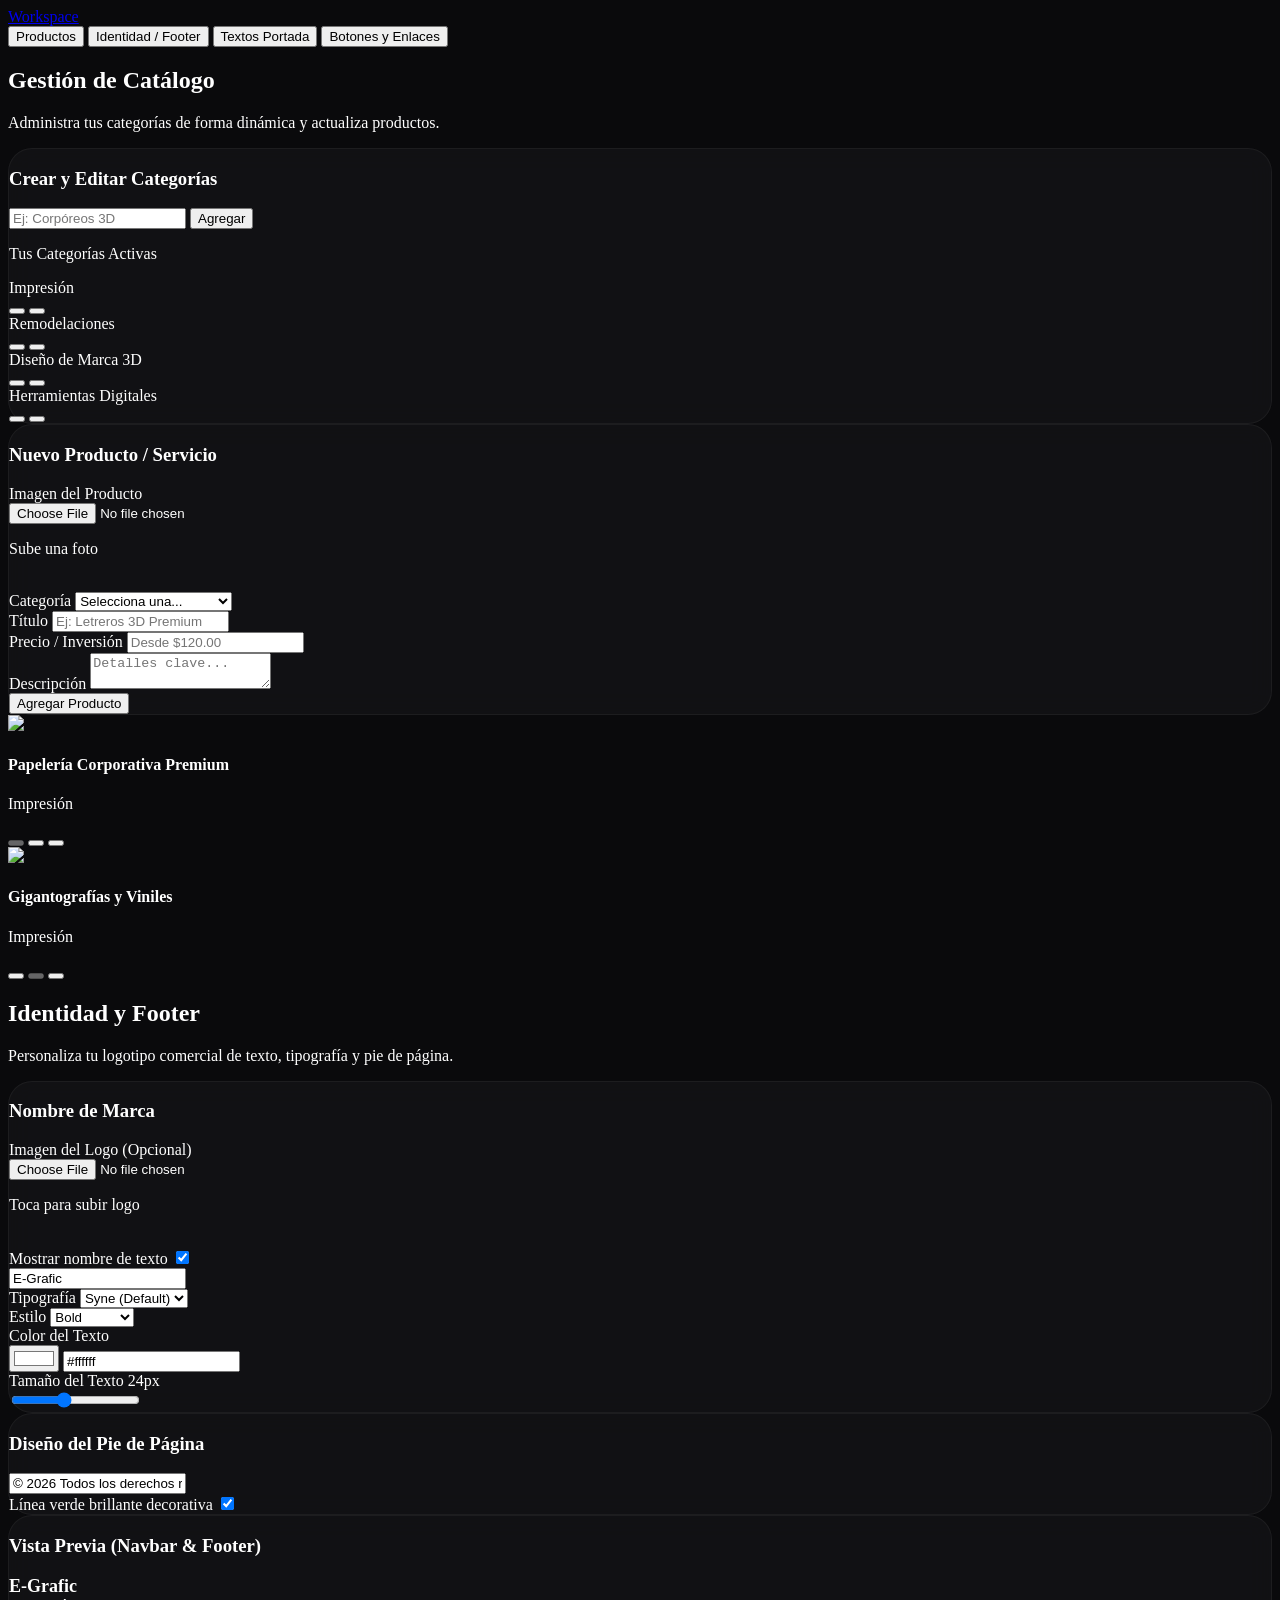
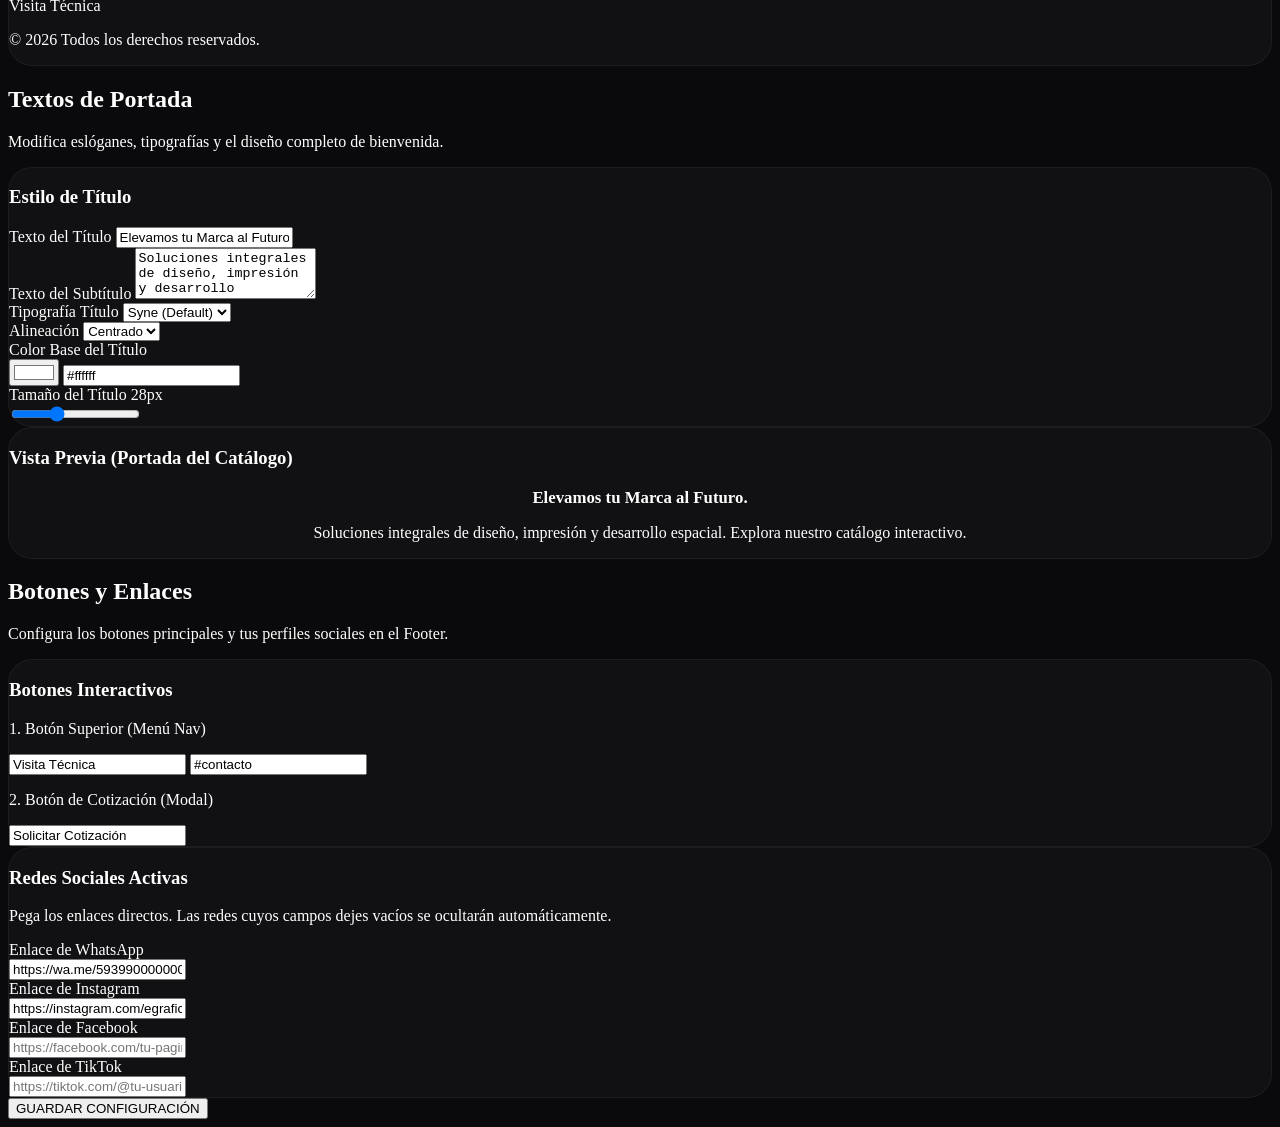
==== commit 8558770c: "PESTAÑAS" ====
--- a/admin/index.html
+++ b/admin/index.html
@@ -81,7 +81,7 @@
 
 <body class="antialiased pb-32">
 
-  <!-- Cabecera -->
+  <!-- Cabecera de Navegación -->
   <header
     class="sticky top-0 z-50 bg-admin-bg/95 backdrop-blur-md border-b border-admin-border/50 px-5 py-4 flex justify-between items-center">
     <a href="../index.html" class="flex items-center gap-2 hover:opacity-80 transition-opacity">
@@ -94,7 +94,7 @@
     </a>
   </header>
 
-  <!-- Menú de Pestañas Deslizantes -->
+  <!-- Menú de Pestañas Deslizantes (Estilo T-Leva) -->
   <div class="sticky top-[73px] z-40 bg-admin-bg border-b border-admin-border/50">
     <div class="flex gap-1 overflow-x-auto no-scrollbar py-2.5 px-5 max-w-md mx-auto">
       <button onclick="switchTab('productos')" id="btn-productos"
@@ -116,23 +116,22 @@
     </div>
   </div>
 
-  <!-- Contenido Principal -->
+  <!-- Contenido Principal de Formularios -->
   <main class="p-5 max-w-md mx-auto space-y-6">
 
     <!-- ================= PESTAÑA 1: PRODUCTOS ================= -->
     <div id="tab-productos" class="tab-content space-y-5">
       <div>
         <h2 class="text-xl font-bold tracking-tight">Gestión de Catálogo</h2>
-        <p class="text-gray-400 text-xs">Crea, edita y administra tus categorías y productos.</p>
-      </div>
-
-      <!-- Panel Avanzado de Gestión de Categorías -->
+        <p class="text-gray-400 text-xs">Administra tus categorías de forma dinámica y actualiza productos.</p>
+      </div>
+
+      <!-- Panel de Gestión de Categorías -->
       <div class="mobile-card p-5 space-y-3">
         <h3 class="text-xs font-bold uppercase tracking-wider text-egrafic flex items-center gap-1">
           <i class="ph-bold ph-folder-open"></i> Crear y Editar Categorías
         </h3>
 
-        <!-- Input de creación -->
         <div class="flex gap-2">
           <input type="text" id="new-category-name" placeholder="Ej: Corpóreos 3D"
             class="flex-1 bg-zinc-900 border border-zinc-800 text-white text-xs rounded-xl px-3.5 py-3 placeholder-gray-600">
@@ -142,12 +141,9 @@
           </button>
         </div>
 
-        <!-- Lista de Categorías con Edición -->
         <div class="space-y-1.5 pt-2">
           <p class="text-[10px] text-gray-500 font-semibold uppercase tracking-wider">Tus Categorías Activas</p>
-          <div id="categories-editor-list" class="space-y-2 max-h-48 overflow-y-auto no-scrollbar pr-1">
-            <!-- Inyectado dinámicamente por JS -->
-          </div>
+          <div id="categories-editor-list" class="space-y-2 max-h-48 overflow-y-auto no-scrollbar pr-1"></div>
         </div>
       </div>
 
@@ -209,132 +205,291 @@
       <div class="space-y-2" id="products-list"></div>
     </div>
 
-    <!-- ================= PESTAÑA 2: IDENTIDAD Y FOOTER ================= -->
+    <!-- ================= PESTAÑA 2: IDENTIDAD Y FOOTER (CON PREVIO) ================= -->
     <div id="tab-identidad" class="tab-content space-y-5 hidden">
       <div>
         <h2 class="text-xl font-bold tracking-tight">Identidad y Footer</h2>
-        <p class="text-gray-400 text-xs">Ajusta el logotipo, fuentes y los derechos del pie de página.</p>
-      </div>
-
+        <p class="text-gray-400 text-xs">Personaliza tu logotipo comercial de texto, tipografía y pie de página.</p>
+      </div>
+
+      <!-- Identidad Visual -->
       <div class="mobile-card p-5 space-y-4">
+        <h3 class="text-xs font-bold uppercase tracking-wider text-egrafic flex items-center gap-1">
+          <i class="ph-bold ph-palette"></i> Nombre de Marca
+        </h3>
+
         <div class="space-y-2">
-          <label class="block text-xs font-semibold text-gray-400">Imagen del Logo</label>
+          <label class="block text-xs font-semibold text-gray-400">Imagen del Logo (Opcional)</label>
           <div id="drop-zone-logo"
-            class="border border-dashed border-zinc-700 hover:border-egrafic rounded-xl p-6 text-center cursor-pointer transition-all">
+            class="border border-dashed border-zinc-700 hover:border-egrafic rounded-xl p-5 text-center cursor-pointer transition-all">
             <input type="file" id="file-logo" class="hidden" accept="image/*">
             <div id="logo-upload-prompt">
-              <p class="text-xs text-egrafic font-medium">Toca para cambiar logo</p>
+              <p class="text-xs text-egrafic font-medium">Toca para subir logo</p>
             </div>
             <div id="logo-preview-container" class="hidden"><img id="logo-img-preview"
-                class="h-16 mx-auto object-contain" src=""></div>
+                class="h-12 mx-auto object-contain" src=""></div>
           </div>
           <input type="hidden" id="logo-image-url">
         </div>
 
         <div class="space-y-3 pt-2 border-t border-zinc-800/50">
           <div class="flex items-center justify-between">
-            <label class="text-xs font-semibold text-gray-400">Mostrar texto comercial</label>
-            <input type="checkbox" id="toggle-logo-text" class="switch-input hidden" checked>
+            <label class="text-xs font-semibold text-gray-400">Mostrar nombre de texto</label>
+            <input type="checkbox" id="toggle-logo-text" class="switch-input hidden" checked
+              onchange="updateIdentityPreview()">
             <label for="toggle-logo-text"
               class="switch-label w-10 h-5.5 bg-zinc-800 rounded-full cursor-pointer flex p-0.5"><span
                 class="switch-dot w-4.5 h-4.5 bg-white rounded-full shadow transition-transform"></span></label>
           </div>
+
           <input type="text" id="logo-text-string" value="E-Grafic"
-            class="w-full bg-zinc-900 border border-zinc-800 text-white text-xs rounded-xl px-3.5 py-3">
+            class="w-full bg-zinc-900 border border-zinc-800 text-white text-xs rounded-xl px-3.5 py-3"
+            oninput="updateIdentityPreview()">
 
           <div class="grid grid-cols-2 gap-2">
-            <select id="logo-font-family" class="bg-zinc-900 border border-zinc-800 text-white text-xs rounded-xl p-3">
-              <option value="font-display">Syne (Default)</option>
-              <option value="font-sans">Inter</option>
-              <option value="font-poppins">Poppins</option>
-              <option value="font-montserrat">Montserrat</option>
-            </select>
-            <select id="logo-font-weight" class="bg-zinc-900 border border-zinc-800 text-white text-xs rounded-xl p-3">
-              <option value="font-bold">Bold</option>
-              <option value="font-extrabold">Extra Bold</option>
-              <option value="font-semibold">Semi Bold</option>
-            </select>
-          </div>
-          <input type="color" id="logo-text-color" value="#ffffff"
-            class="w-full h-10 bg-transparent border-0 cursor-pointer">
-          <input type="range" id="logo-size-slider" min="16" max="36" value="24" class="w-full accent-egrafic">
-        </div>
-      </div>
-
+            <div class="space-y-1">
+              <label class="text-[10px] text-gray-400 font-semibold">Tipografía</label>
+              <select id="logo-font-family"
+                class="w-full bg-zinc-900 border border-zinc-800 text-white text-xs rounded-xl p-3 appearance-none"
+                onchange="updateIdentityPreview()">
+                <option value="Syne">Syne (Default)</option>
+                <option value="Inter">Inter</option>
+                <option value="Poppins">Poppins</option>
+                <option value="Montserrat">Montserrat</option>
+              </select>
+            </div>
+            <div class="space-y-1">
+              <label class="text-[10px] text-gray-400 font-semibold">Estilo</label>
+              <select id="logo-font-weight"
+                class="w-full bg-zinc-900 border border-zinc-800 text-white text-xs rounded-xl p-3 appearance-none"
+                onchange="updateIdentityPreview()">
+                <option value="800">Extra Bold</option>
+                <option value="700" selected>Bold</option>
+                <option value="600">Semi Bold</option>
+                <option value="500">Medium</option>
+              </select>
+            </div>
+          </div>
+
+          <div class="space-y-1">
+            <label class="block text-xs font-semibold text-gray-400">Color del Texto</label>
+            <div class="flex items-center gap-2">
+              <input type="color" id="logo-text-color" value="#ffffff"
+                class="w-10 h-10 bg-transparent border-0 cursor-pointer" oninput="updateIdentityPreview()">
+              <input type="text" id="logo-text-color-hex" value="#ffffff"
+                class="flex-1 bg-zinc-900 border border-zinc-800 text-white text-xs rounded-xl px-3.5 py-3"
+                oninput="syncColorPicker(this.value, 'logo')">
+            </div>
+          </div>
+
+          <div class="space-y-1.5">
+            <div class="flex justify-between items-center">
+              <label class="text-xs font-semibold text-gray-400">Tamaño del Texto</label>
+              <span id="logo-size-val" class="text-xs font-bold text-egrafic">24px</span>
+            </div>
+            <input type="range" id="logo-size-slider" min="16" max="36" value="24"
+              class="w-full accent-egrafic cursor-pointer" oninput="updateIdentityPreview()">
+          </div>
+        </div>
+      </div>
+
+      <!-- Configuración del Footer -->
       <div class="mobile-card p-5 space-y-4">
         <h3 class="text-xs font-bold uppercase tracking-wider text-egrafic">Diseño del Pie de Página</h3>
+
         <input type="text" id="footer-copyright" value="© 2026 Todos los derechos reservados."
-          class="w-full bg-zinc-900 border border-zinc-800 text-white text-xs rounded-xl px-3.5 py-3">
+          class="w-full bg-zinc-900 border border-zinc-800 text-white text-xs rounded-xl px-3.5 py-3"
+          oninput="updateIdentityPreview()">
+
         <div class="flex items-center justify-between">
           <label class="text-xs font-semibold text-gray-400">Línea verde brillante decorativa</label>
-          <input type="checkbox" id="footer-accent-line" class="switch-input hidden" checked>
+          <input type="checkbox" id="footer-accent-line" class="switch-input hidden" checked
+            onchange="updateIdentityPreview()">
           <label for="footer-accent-line"
             class="switch-label w-10 h-5.5 bg-zinc-800 rounded-full cursor-pointer flex p-0.5"><span
               class="switch-dot w-4.5 h-4.5 bg-white rounded-full shadow transition-transform"></span></label>
         </div>
       </div>
+
+      <!-- VISTA PREVIA DE IDENTIDAD (HEADER Y FOOTER) -->
+      <div class="mobile-card p-5 space-y-3 bg-zinc-950/80 border border-zinc-800">
+        <h3 class="text-xs font-bold uppercase tracking-wider text-egrafic flex items-center gap-1">
+          <i class="ph-bold ph-eye"></i> Vista Previa (Navbar & Footer)
+        </h3>
+
+        <!-- Navbar Mockup -->
+        <div
+          class="p-3 bg-[#0a0a0c] border border-zinc-800/80 rounded-xl flex justify-between items-center overflow-hidden">
+          <div class="flex items-center gap-1.5">
+            <i class="ph-fill ph-aperture text-egrafic text-xl"></i>
+            <span id="preview-logo-text" class="uppercase tracking-tighter">E-Grafic</span>
+          </div>
+          <div class="px-3 py-1 bg-white text-black text-[9px] rounded-full font-medium">Visita Técnica</div>
+        </div>
+
+        <!-- Footer Mockup -->
+        <div id="preview-footer-box" class="pt-3 border-t border-zinc-800 relative text-center">
+          <div id="preview-footer-line"
+            class="absolute top-0 left-0 w-full h-px bg-gradient-to-r from-transparent via-egrafic to-transparent">
+          </div>
+          <p id="preview-footer-text" class="text-[9px] text-zinc-500">© 2026 Todos los derechos reservados.</p>
+        </div>
+      </div>
     </div>
 
+    <!-- ================= PESTAÑA 3: TEXTOS PORTADA (CON CONTROLES Y PREVIO) ================= -->
     <div id="tab-textos" class="tab-content space-y-5 hidden">
       <div>
         <h2 class="text-xl font-bold tracking-tight">Textos de Portada</h2>
-        <p class="text-gray-400 text-xs">Modifica los eslóganes principales que ve el público.</p>
-      </div>
-
+        <p class="text-gray-400 text-xs">Modifica eslóganes, tipografías y el diseño completo de bienvenida.</p>
+      </div>
+
+      <!-- Configuración Avanzada de Textos de Portada -->
       <div class="mobile-card p-5 space-y-4">
-        <input type="text" id="hero-title" value="Elevamos tu Marca al Futuro."
-          class="w-full bg-zinc-900 border border-zinc-800 text-white text-xs rounded-xl px-3.5 py-3">
-        <textarea id="hero-subtitle" rows="3"
-          class="w-full bg-zinc-900 border border-zinc-800 text-white text-xs rounded-xl px-3.5 py-3 resize-none">Soluciones integrales de diseño, impresión y desarrollo espacial. Explora nuestro catálogo interactivo.</textarea>
+        <h3 class="text-xs font-bold uppercase tracking-wider text-egrafic flex items-center gap-1">
+          <i class="ph-bold ph-text-aa"></i> Estilo de Título
+        </h3>
+
+        <div class="space-y-1.5">
+          <label class="block text-xs font-semibold text-gray-400">Texto del Título</label>
+          <input type="text" id="hero-title" value="Elevamos tu Marca al Futuro."
+            class="w-full bg-zinc-900 border border-zinc-800 text-white text-xs rounded-xl px-3.5 py-3"
+            oninput="updateHeroPreview()">
+        </div>
+
+        <div class="space-y-1.5">
+          <label class="block text-xs font-semibold text-gray-400">Texto del Subtítulo</label>
+          <textarea id="hero-subtitle" rows="3"
+            class="w-full bg-zinc-900 border border-zinc-800 text-white text-xs rounded-xl px-3.5 py-3 resize-none"
+            oninput="updateHeroPreview()">Soluciones integrales de diseño, impresión y desarrollo espacial. Explora nuestro catálogo interactivo.</textarea>
+        </div>
+
+        <!-- Ajustes de Diseño del Título -->
+        <div class="space-y-3 pt-2 border-t border-zinc-800/50">
+          <div class="grid grid-cols-2 gap-2">
+            <div class="space-y-1">
+              <label class="text-[10px] text-gray-400 font-semibold">Tipografía Título</label>
+              <select id="hero-font-family"
+                class="w-full bg-zinc-900 border border-zinc-800 text-white text-xs rounded-xl p-3 appearance-none"
+                onchange="updateHeroPreview()">
+                <option value="Syne">Syne (Default)</option>
+                <option value="Inter">Inter</option>
+                <option value="Poppins">Poppins</option>
+                <option value="Montserrat">Montserrat</option>
+              </select>
+            </div>
+            <div class="space-y-1">
+              <label class="text-[10px] text-gray-400 font-semibold">Alineación</label>
+              <select id="hero-alignment"
+                class="w-full bg-zinc-900 border border-zinc-800 text-white text-xs rounded-xl p-3 appearance-none"
+                onchange="updateHeroPreview()">
+                <option value="center" selected>Centrado</option>
+                <option value="left">Izquierda</option>
+                <option value="right">Derecha</option>
+              </select>
+            </div>
+          </div>
+
+          <div class="space-y-1">
+            <label class="block text-xs font-semibold text-gray-400">Color Base del Título</label>
+            <div class="flex items-center gap-2">
+              <input type="color" id="hero-text-color" value="#ffffff"
+                class="w-10 h-10 bg-transparent border-0 cursor-pointer" oninput="updateHeroPreview()">
+              <input type="text" id="hero-text-color-hex" value="#ffffff"
+                class="flex-1 bg-zinc-900 border border-zinc-800 text-white text-xs rounded-xl px-3.5 py-3"
+                oninput="syncColorPicker(this.value, 'hero')">
+            </div>
+          </div>
+
+          <div class="space-y-1.5">
+            <div class="flex justify-between items-center">
+              <label class="text-xs font-semibold text-gray-400">Tamaño del Título</label>
+              <span id="hero-size-val" class="text-xs font-bold text-egrafic">28px</span>
+            </div>
+            <input type="range" id="hero-size-slider" min="20" max="44" value="28"
+              class="w-full accent-egrafic cursor-pointer" oninput="updateHeroPreview()">
+          </div>
+        </div>
+      </div>
+
+      <!-- VISTA PREVIA DE TEXTOS DE PORTADA (HERO BANNER) -->
+      <div class="mobile-card p-5 space-y-3 bg-zinc-950/80 border border-zinc-800">
+        <h3 class="text-xs font-bold uppercase tracking-wider text-egrafic flex items-center gap-1">
+          <i class="ph-bold ph-eye"></i> Vista Previa (Portada del Catálogo)
+        </h3>
+
+        <div
+          class="p-6 bg-[#0a0a0c] border border-zinc-800/80 rounded-2xl relative overflow-hidden min-h-[160px] flex flex-col justify-center">
+          <!-- Brillo sutil de fondo en el preview -->
+          <div class="absolute -top-10 -right-10 w-24 h-24 bg-egrafic/10 rounded-full blur-2xl"></div>
+          <div class="absolute -bottom-10 -left-10 w-24 h-24 bg-egrafic/10 rounded-full blur-2xl"></div>
+
+          <div id="preview-hero-container" class="relative z-10 text-center">
+            <h1 id="preview-hero-title" class="font-bold leading-tight mb-2 tracking-tight">Elevamos tu Marca al Futuro.
+            </h1>
+            <p id="preview-hero-subtitle"
+              class="text-zinc-400 text-[10px] leading-relaxed max-w-[280px] mx-auto font-light">Soluciones integrales
+              de diseño, impresión y desarrollo espacial.</p>
+          </div>
+        </div>
       </div>
     </div>
 
+    <!-- ================= PESTAÑA 4: BOTONES Y ENLACES ================= -->
     <div id="tab-botones" class="tab-content space-y-5 hidden">
       <div>
         <h2 class="text-xl font-bold tracking-tight">Botones y Enlaces</h2>
-        <p class="text-gray-400 text-xs">Edita los llamados a la acción y las redes fijas del Footer.</p>
-      </div>
-
+        <p class="text-gray-400 text-xs">Configura los botones principales y tus perfiles sociales en el Footer.</p>
+      </div>
+
+      <!-- Edición de Botones de la App -->
       <div class="mobile-card p-5 space-y-4">
         <h3 class="text-xs font-bold uppercase tracking-wider text-egrafic flex items-center gap-1">
-          <i class="ph-bold ph-mouse-pointer-click"></i> Botones de la Web App
+          <i class="ph-bold ph-mouse-pointer-click"></i> Botones Interactivos
         </h3>
 
-        <div class="p-3 bg-zinc-950/40 rounded-xl border border-zinc-800/60 space-y-3">
-          <p class="text-[11px] font-bold text-gray-400 uppercase tracking-wider">1. Botón Superior (Menú)</p>
+        <!-- Botón de Menú Superior -->
+        <div class="p-3.5 bg-zinc-950/40 rounded-xl border border-zinc-800/60 space-y-3">
+          <p class="text-[10px] font-bold text-gray-400 uppercase tracking-wider">1. Botón Superior (Menú Nav)</p>
           <div class="space-y-2">
             <input type="text" id="btn-visita-text" value="Visita Técnica" placeholder="Texto del botón"
               class="w-full bg-zinc-900 border border-zinc-800 text-white text-xs rounded-xl px-3 py-2.5">
-            <input type="text" id="btn-visita-link" value="#contacto" placeholder="Link de destino (URL o #contacto)"
+            <input type="text" id="btn-visita-link" value="#contacto"
+              placeholder="Destino (ej: #contacto o link de WhatsApp)"
               class="w-full bg-zinc-900 border border-zinc-800 text-white text-xs rounded-xl px-3 py-2.5">
           </div>
         </div>
 
-        <div class="p-3 bg-zinc-950/40 rounded-xl border border-zinc-800/60 space-y-3">
-          <p class="text-[11px] font-bold text-gray-400 uppercase tracking-wider">2. Botón del Producto (Modal)</p>
+        <!-- Botón del Catálogo (Modal Pop-up) -->
+        <div class="p-3.5 bg-zinc-950/40 rounded-xl border border-zinc-800/60 space-y-3">
+          <p class="text-[10px] font-bold text-gray-400 uppercase tracking-wider">2. Botón de Cotización (Modal)</p>
           <div class="space-y-2">
             <input type="text" id="btn-modal-text" value="Solicitar Cotización"
-              placeholder="Texto del botón en el pop-up"
+              placeholder="Texto para cotizar por WhatsApp"
               class="w-full bg-zinc-900 border border-zinc-800 text-white text-xs rounded-xl px-3 py-2.5">
           </div>
         </div>
       </div>
 
+      <!-- Redes Sociales Fijas con Ocultación Automática -->
       <div class="mobile-card p-5 space-y-4">
         <h3 class="text-xs font-bold uppercase tracking-wider text-egrafic flex items-center gap-1">
-          <i class="ph-bold ph-share-network"></i> Redes Sociales (Footer)
+          <i class="ph-bold ph-share-network"></i> Redes Sociales Activas
         </h3>
-        <p class="text-[10px] text-gray-500">Pega los links correspondientes. Las cajas que dejes vacías no se
-          mostrarán.</p>
-
+        <p class="text-[10px] text-gray-500">Pega los enlaces directos. Las redes cuyos campos dejes vacíos se ocultarán
+          automáticamente.</p>
+
+        <!-- WhatsApp -->
         <div class="space-y-1">
           <div class="flex items-center gap-2 text-xs font-semibold text-emerald-400">
             <i class="ph-bold ph-whatsapp-logo text-lg"></i> Enlace de WhatsApp
           </div>
-          <input type="text" id="link-whatsapp" value="https://wa.me/593990000000" placeholder="https://wa.me/tu-numero"
+          <input type="text" id="link-whatsapp" value="https://wa.me/593990000000"
+            placeholder="https://wa.me/tu-numero-con-codigo-pais"
             class="w-full bg-zinc-900 border border-zinc-800 text-white text-xs rounded-xl px-3.5 py-3">
         </div>
 
+        <!-- Instagram -->
         <div class="space-y-1">
           <div class="flex items-center gap-2 text-xs font-semibold text-pink-400">
             <i class="ph-bold ph-instagram-logo text-lg"></i> Enlace de Instagram
@@ -344,6 +499,7 @@
             class="w-full bg-zinc-900 border border-zinc-800 text-white text-xs rounded-xl px-3.5 py-3">
         </div>
 
+        <!-- Facebook -->
         <div class="space-y-1">
           <div class="flex items-center gap-2 text-xs font-semibold text-blue-500">
             <i class="ph-bold ph-facebook-logo text-lg"></i> Enlace de Facebook
@@ -352,6 +508,7 @@
             class="w-full bg-zinc-900 border border-zinc-800 text-white text-xs rounded-xl px-3.5 py-3">
         </div>
 
+        <!-- TikTok -->
         <div class="space-y-1">
           <div class="flex items-center gap-2 text-xs font-semibold text-teal-400">
             <i class="ph-bold ph-tiktok-logo text-lg"></i> Enlace de TikTok
@@ -362,6 +519,7 @@
       </div>
     </div>
 
+    <!-- Botón de Guardado Estilo T-Leva -->
     <div class="fixed bottom-0 left-0 w-full p-5 bg-gradient-to-t from-admin-bg via-admin-bg/95 to-transparent z-50">
       <button onclick="saveAllChanges();" id="btn-save"
         class="w-full max-w-md mx-auto bg-egrafic hover:bg-egrafic-light text-white font-bold text-sm py-4 rounded-2xl shadow-[0_8px_25px_rgba(109,187,59,0.3)] active:scale-95 transition-all flex items-center justify-center gap-2">
@@ -371,23 +529,32 @@
     <div class="h-16"></div>
   </main>
 
+  <!-- Notificación Toast -->
   <div id="toast"
     class="fixed bottom-24 left-1/2 transform -translate-x-1/2 bg-zinc-900 border border-egrafic/30 px-5 py-3 rounded-full flex items-center gap-2 shadow-2xl z-50 opacity-0 pointer-events-none transition-all duration-300">
     <i class="ph-fill ph-check-circle text-egrafic text-lg"></i><span id="toast-message"
       class="text-xs font-medium text-white"></span>
   </div>
 
+  <!-- SCRIPT CONTROLADOR -->
   <script>
-    // CONFIGURACIÓN POR DEFECTO INTERNA
+    // CONFIGURACIÓN POR DEFECTO CORPORATIVA
     const defaultSettings = {
       productos: [
         { id: 1, category: "Impresión", title: "Papelería Corporativa Premium", desc: "Tarjetas de presentación con acabados especiales, folletos y papelería fina.", price: "Desde $45.00", image: "https://images.unsplash.com/photo-1586281380349-632531db7ed4?q=80&w=1000&auto=format&fit=crop" },
         { id: 2, category: "Impresión", title: "Gigantografías y Viniles", desc: "Impresión en gran formato para publicidad exterior e interior con tintas UV.", price: "Cotizar por m²", image: "https://images.unsplash.com/photo-1541462608143-67571c6738dd?q=80&w=1000&auto=format&fit=crop" }
       ],
       categorias: ["Impresión", "Remodelaciones", "Diseño de Marca 3D", "Herramientas Digitales"],
-      identidad: { logo_url: "", mostrar_nombre: true, texto_nombre: "E-Grafic", fuente: "font-display", peso: "font-bold", color_texto: "#ffffff", tamano_texto: "24" },
+      identidad: { logo_url: "", mostrar_nombre: true, texto_nombre: "E-Grafic", fuente: "Syne", peso: "700", color_texto: "#ffffff", tamano_texto: "24" },
       footer: { copyright: "© 2026 Todos los derechos reservados.", linea_acento: true },
-      textos: { titulo_hero: "Elevamos tu Marca al Futuro.", subtitulo_hero: "Soluciones integrales de diseño, impresión y desarrollo espacial. Explora nuestro catálogo interactivo." },
+      textos: {
+        titulo_hero: "Elevamos tu Marca al Futuro.",
+        subtitulo_hero: "Soluciones integrales de diseño, impresión y desarrollo espacial. Explora nuestro catálogo interactivo.",
+        hero_font: "Syne",
+        hero_alignment: "center",
+        hero_color: "#ffffff",
+        hero_size: "28"
+      },
       botones: { visita_tecnica_text: "Visita Técnica", visita_tecnica_link: "#contacto", modal_cotizar_text: "Solicitar Cotización" },
       redesFijas: { whatsapp: "https://wa.me/593990000000", instagram: "https://instagram.com/egrafic", facebook: "", tiktok: "" }
     };
@@ -396,10 +563,10 @@
 
     let categories = config.categorias;
     let mockProducts = config.productos;
-    let editingCategoryIndex = null; // Índice de la categoría que se está editando
-
+    let editingCategoryIndex = null;
+
+    // Cargar campos al iniciar
     function populateFields() {
-      // Cargar datos en los inputs del formulario
       document.getElementById('logo-image-url').value = config.identidad.logo_url;
       document.getElementById('toggle-logo-text').checked = config.identidad.mostrar_nombre;
       document.getElementById('logo-text-string').value = config.identidad.texto_nombre;
@@ -413,8 +580,11 @@
 
       document.getElementById('hero-title').value = config.textos.titulo_hero;
       document.getElementById('hero-subtitle').value = config.textos.subtitulo_hero;
-
-      // Cargar textos de botones y enlaces fijos
+      document.getElementById('hero-font-family').value = config.textos.hero_font || "Syne";
+      document.getElementById('hero-alignment').value = config.textos.hero_alignment || "center";
+      document.getElementById('hero-text-color').value = config.textos.hero_color || "#ffffff";
+      document.getElementById('hero-size-slider').value = config.textos.hero_size || "28";
+
       document.getElementById('btn-visita-text').value = config.botones.visita_tecnica_text || "Visita Técnica";
       document.getElementById('btn-visita-link').value = config.botones.visita_tecnica_link || "#contacto";
       document.getElementById('btn-modal-text').value = config.botones.modal_cotizar_text || "Solicitar Cotización";
@@ -431,6 +601,7 @@
       }
     }
 
+    // Navegación de pestañas
     function switchTab(tabId) {
       document.querySelectorAll('.tab-content').forEach(tab => tab.classList.add('hidden'));
       document.getElementById(`tab-${tabId}`).classList.remove('hidden');
@@ -440,145 +611,54 @@
       document.getElementById(`btn-${tabId}`).className = "tab-btn px-4 py-2.5 rounded-full text-xs font-semibold whitespace-nowrap transition-all flex items-center gap-1.5 bg-egrafic text-white";
     }
 
-    // Renderizar Categorías (Crear y Editar con input inline)
+    // Gestión de Categorías
     function renderCategories() {
-      // Render de select en formulario de creación de producto
       const select = document.getElementById('prod-category');
       select.innerHTML = '<option value="" disabled selected>Selecciona una...</option>';
       categories.forEach(cat => {
-        const opt = document.createElement('option');
-        opt.value = cat;
-        opt.textContent = cat;
-        select.appendChild(opt);
+        const opt = document.createElement('option'); opt.value = cat; opt.textContent = cat; select.appendChild(opt);
       });
-
-      // Render de la lista de gestión interactiva de categorías
-      const container = document.getElementById('categories-editor-list');
-      container.innerHTML = '';
-
+      const container = document.getElementById('categories-editor-list'); container.innerHTML = '';
       categories.forEach((cat, index) => {
         const itemDiv = document.createElement('div');
         itemDiv.className = "flex items-center justify-between p-2.5 bg-zinc-900 border border-zinc-800/80 rounded-xl gap-2 transition-all";
-
         if (editingCategoryIndex === index) {
-          // Estado de edición (Input inline)
           itemDiv.innerHTML = `
                         <input type="text" id="edit-cat-input-${index}" value="${cat}" class="flex-1 bg-zinc-950 border border-egrafic/40 text-white text-xs rounded-lg px-2.5 py-1.5">
                         <div class="flex items-center gap-1">
-                            <button type="button" onclick="saveCategoryEdit(${index}, '${cat}')" class="w-8 h-8 rounded-lg bg-egrafic/20 hover:bg-egrafic/30 border border-egrafic/20 flex items-center justify-center text-egrafic active:scale-90 transition-all" title="Guardar">
-                                <i class="ph-bold ph-check text-xs"></i>
-                            </button>
-                            <button type="button" onclick="cancelCategoryEdit()" class="w-8 h-8 rounded-lg bg-zinc-800 hover:bg-zinc-750 flex items-center justify-center text-gray-400 active:scale-90 transition-all" title="Cancelar">
-                                <i class="ph-bold ph-x text-xs"></i>
-                            </button>
-                        </div>
-                    `;
+                            <button type="button" onclick="saveCategoryEdit(${index}, '${cat}')" class="w-8 h-8 rounded-lg bg-egrafic/20 border border-egrafic/20 flex items-center justify-center text-egrafic"><i class="ph-bold ph-check text-xs"></i></button>
+                            <button type="button" onclick="cancelCategoryEdit()" class="w-8 h-8 rounded-lg bg-zinc-800 flex items-center justify-center text-gray-400"><i class="ph-bold ph-x text-xs"></i></button>
+                        </div>`;
         } else {
-          // Estado normal
           itemDiv.innerHTML = `
                         <span class="text-xs font-medium text-gray-300 pl-1.5">${cat}</span>
                         <div class="flex items-center gap-1">
-                            <button type="button" onclick="startCategoryEdit(${index})" class="w-8 h-8 rounded-lg bg-zinc-800 hover:bg-zinc-750 flex items-center justify-center text-gray-300 hover:text-egrafic active:scale-90 transition-all" title="Editar">
-                                <i class="ph ph-pencil-line text-xs"></i>
-                            </button>
-                            <button type="button" onclick="removeCategory('${cat}')" class="w-8 h-8 rounded-lg bg-red-950/20 hover:bg-red-950/40 border border-red-900/15 flex items-center justify-center text-red-400 active:scale-90 transition-all" title="Eliminar">
-                                <i class="ph ph-trash text-xs"></i>
-                            </button>
-                        </div>
-                    `;
+                            <button type="button" onclick="startCategoryEdit(${index})" class="w-8 h-8 rounded-lg bg-zinc-800 flex items-center justify-center text-gray-300"><i class="ph ph-pencil-line text-xs"></i></button>
+                            <button type="button" onclick="removeCategory('${cat}')" class="w-8 h-8 rounded-lg bg-red-950/20 text-red-400 flex items-center justify-center"><i class="ph ph-trash text-xs"></i></button>
+                        </div>`;
         }
         container.appendChild(itemDiv);
       });
     }
 
-    // Crear nueva categoría
     function addCustomCategory() {
-      const input = document.getElementById('new-category-name');
-      const name = input.value.trim();
-      if (!name) return;
-      if (categories.includes(name)) {
-        showToast("Esta categoría ya existe.");
-        return;
-      }
-      categories.push(name);
-      input.value = '';
-      renderCategories();
-      showToast(`Categoría "${name}" creada.`);
-    }
-
-    // Iniciar modo edición
-    function startCategoryEdit(index) {
-      editingCategoryIndex = index;
-      renderCategories();
-      setTimeout(() => {
-        const input = document.getElementById(`edit-cat-input-${index}`);
-        if (input) {
-          input.focus();
-          input.select();
-        }
-      }, 50);
-    }
-
-    // Cancelar edición
-    function cancelCategoryEdit() {
-      editingCategoryIndex = null;
-      renderCategories();
-    }
-
-    // Guardar edición de categoría y actualizar productos asociados automáticamente
+      const input = document.getElementById('new-category-name'); const name = input.value.trim();
+      if (!name || categories.includes(name)) return;
+      categories.push(name); input.value = ''; renderCategories();
+    }
+    function startCategoryEdit(index) { editingCategoryIndex = index; renderCategories(); }
+    function cancelCategoryEdit() { editingCategoryIndex = null; renderCategories(); }
     function saveCategoryEdit(index, oldName) {
       const input = document.getElementById(`edit-cat-input-${index}`);
       const newName = input ? input.value.trim() : "";
-
-      if (!newName) {
-        showToast("El nombre no puede estar vacío.");
-        return;
-      }
-
-      if (oldName === newName) {
-        cancelCategoryEdit();
-        return;
-      }
-
-      if (categories.includes(newName) && categories.indexOf(newName) !== index) {
-        showToast("Esa categoría ya existe.");
-        return;
-      }
-
-      // Actualizar en el arreglo de categorías
+      if (!newName || categories.includes(newName)) return;
       categories[index] = newName;
-
-      // ¡ACTUALIZACIÓN INTELIGENTE DE PRODUCTOS!
-      // Busca todos los productos que usaban la categoría vieja y les pone la nueva
-      let updatedCount = 0;
-      mockProducts.forEach(prod => {
-        if (prod.category === oldName) {
-          prod.category = newName;
-          updatedCount++;
-        }
-      });
-
-      editingCategoryIndex = null;
-      renderCategories();
-      renderAdminProducts(); // Volver a pintar para reflejar cambios
-
-      if (updatedCount > 0) {
-        showToast(`Categoría actualizada. Se modificaron ${updatedCount} productos.`);
-      } else {
-        showToast("Categoría actualizada exitosamente.");
-      }
-    }
-
-    // Remover categoría
+      mockProducts.forEach(prod => { if (prod.category === oldName) prod.category = newName; });
+      editingCategoryIndex = null; renderCategories(); renderAdminProducts();
+    }
     function removeCategory(catName) {
-      const used = mockProducts.some(p => p.category === catName);
-      if (used) {
-        showToast("No puedes eliminar una categoría con productos asignados.");
-        return;
-      }
-      categories = categories.filter(c => c !== catName);
-      renderCategories();
-      showToast("Categoría eliminada.");
+      if (mockProducts.some(p => p.category === catName)) return showToast("No puedes eliminar una categoría con productos asignados.");
+      categories = categories.filter(c => c !== catName); renderCategories();
     }
 
     // Subidas Cloudinary Básicas
@@ -605,13 +685,14 @@
             document.getElementById('logo-img-preview').src = optUrl;
             document.getElementById('logo-preview-container').classList.remove('hidden');
             document.getElementById('logo-upload-prompt').classList.add('hidden');
+            updateIdentityPreview();
           }
-          showToast("Imagen subida con éxito.");
+          showToast("Imagen cargada.");
         }
       } catch (err) { console.error(err); }
     }
 
-    // Orden de Productos con Flechas
+    // Orden de Productos
     function renderAdminProducts() {
       const container = document.getElementById('products-list'); container.innerHTML = '';
       mockProducts.forEach((prod, index) => {
@@ -649,7 +730,90 @@
       document.getElementById('product-preview-container').classList.add('hidden');
       document.getElementById('product-upload-prompt').classList.remove('hidden');
       renderAdminProducts();
-      showToast("Producto publicado exitosamente.");
+      showToast("Producto añadido.");
+    }
+
+    // --- MANEJO DE VISTAS PREVIAS DINÁMICAS (HEADER, FOOTER Y PORTADA) ---
+    function updateIdentityPreview() {
+      const toggleText = document.getElementById('toggle-logo-text').checked;
+      const textString = document.getElementById('logo-text-string').value;
+      const font = document.getElementById('logo-font-family').value;
+      const weight = document.getElementById('logo-font-weight').value;
+      const color = document.getElementById('logo-text-color').value;
+      const size = document.getElementById('logo-size-slider').value;
+      const copyright = document.getElementById('footer-copyright').value;
+      const line = document.getElementById('footer-accent-line').checked;
+
+      document.getElementById('logo-text-color-hex').value = color;
+      document.getElementById('logo-size-val').textContent = size + "px";
+
+      // Preview del Logotipo
+      const previewText = document.getElementById('preview-logo-text');
+      previewText.textContent = textString;
+      previewText.style.color = color;
+      previewText.style.fontSize = (size * 0.75) + "px"; // Escalar para el preview pequeño
+      previewText.style.fontFamily = font;
+      previewText.style.fontWeight = weight;
+
+      if (toggleText) {
+        previewText.classList.remove('hidden');
+      } else {
+        previewText.classList.add('hidden');
+      }
+
+      // Preview del Footer
+      document.getElementById('preview-footer-text').textContent = copyright;
+      const footerLine = document.getElementById('preview-footer-line');
+      if (line) {
+        footerLine.classList.remove('hidden');
+      } else {
+        footerLine.classList.add('hidden');
+      }
+    }
+
+    function updateHeroPreview() {
+      const title = document.getElementById('hero-title').value;
+      const subtitle = document.getElementById('hero-subtitle').value;
+      const font = document.getElementById('hero-font-family').value;
+      const align = document.getElementById('hero-alignment').value;
+      const color = document.getElementById('hero-text-color').value;
+      const size = document.getElementById('hero-size-slider').value;
+
+      document.getElementById('hero-text-color-hex').value = color;
+      document.getElementById('hero-size-val').textContent = size + "px";
+
+      const container = document.getElementById('preview-hero-container');
+      container.style.textAlign = align;
+
+      const previewTitle = document.getElementById('preview-hero-title');
+      previewTitle.textContent = title;
+      previewTitle.style.color = color;
+      previewTitle.style.fontFamily = font;
+      previewTitle.style.fontSize = (size * 0.6) + "px"; // Escalar para encajar en el mockup de móvil
+
+      const previewSubtitle = document.getElementById('preview-hero-subtitle');
+      previewSubtitle.textContent = subtitle;
+
+      // Forzar ajuste de margen según alineación para que se centre/alinee bien en la mini tarjeta
+      if (align === 'center') {
+        previewSubtitle.className = "text-zinc-400 text-[10px] leading-relaxed max-w-[280px] mx-auto font-light";
+      } else if (align === 'left') {
+        previewSubtitle.className = "text-zinc-400 text-[10px] leading-relaxed max-w-[280px] mr-auto font-light";
+      } else {
+        previewSubtitle.className = "text-zinc-400 text-[10px] leading-relaxed max-w-[280px] ml-auto font-light";
+      }
+    }
+
+    function syncColorPicker(hex, target) {
+      if (hex.startsWith('#') && hex.length === 7) {
+        if (target === 'logo') {
+          document.getElementById('logo-text-color').value = hex;
+          updateIdentityPreview();
+        } else {
+          document.getElementById('hero-text-color').value = hex;
+          updateHeroPreview();
+        }
+      }
     }
 
     function showToast(m) {
@@ -675,7 +839,14 @@
           tamano_texto: document.getElementById('logo-size-slider').value
         },
         footer: { copyright: document.getElementById('footer-copyright').value, linea_acento: document.getElementById('footer-accent-line').checked },
-        textos: { titulo_hero: document.getElementById('hero-title').value, subtitulo_hero: document.getElementById('hero-subtitle').value },
+        textos: {
+          titulo_hero: document.getElementById('hero-title').value,
+          subtitulo_hero: document.getElementById('hero-subtitle').value,
+          hero_font: document.getElementById('hero-font-family').value,
+          hero_alignment: document.getElementById('hero-alignment').value,
+          hero_color: document.getElementById('hero-text-color').value,
+          hero_size: document.getElementById('hero-size-slider').value
+        },
         botones: {
           visita_tecnica_text: document.getElementById('btn-visita-text').value,
           visita_tecnica_link: document.getElementById('btn-visita-link').value,
@@ -694,6 +865,7 @@
     }
 
     populateFields(); renderCategories(); renderAdminProducts();
+    updateIdentityPreview(); updateHeroPreview();
   </script>
 </body>
 
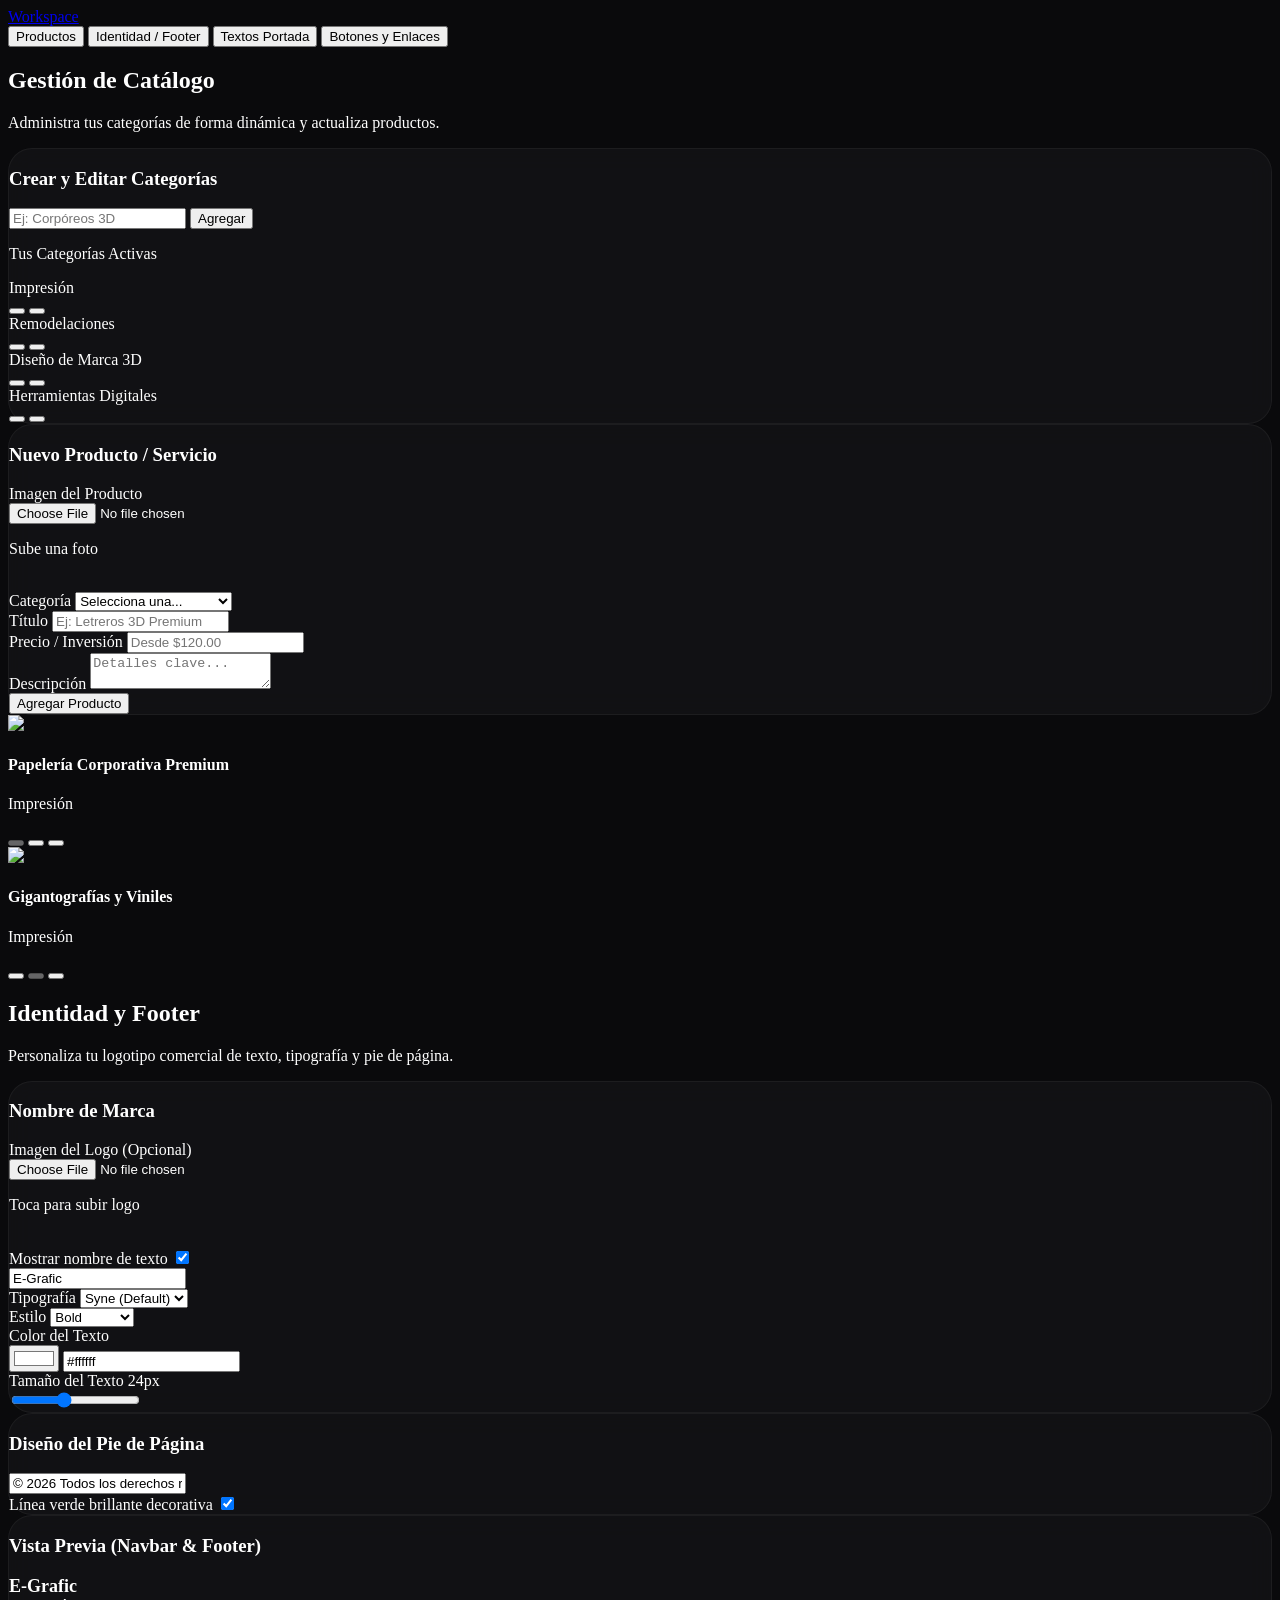
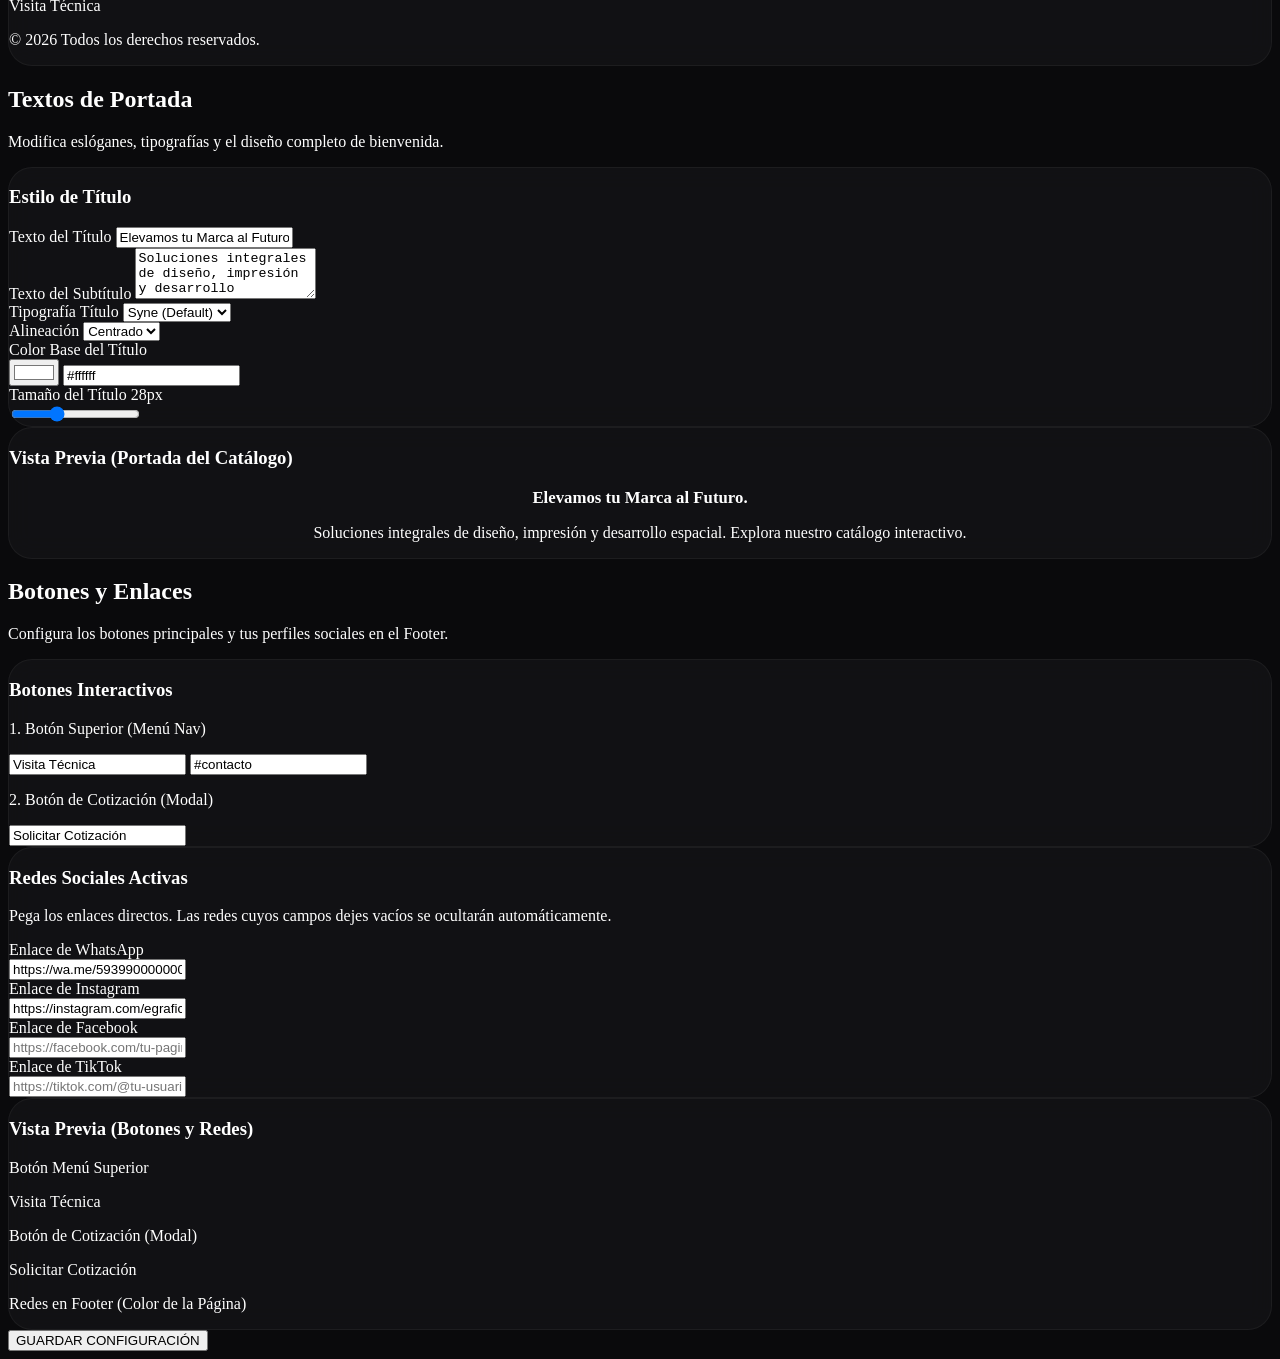
==== commit 20fc81e5: "BOTONES" ====
--- a/admin/index.html
+++ b/admin/index.html
@@ -435,7 +435,7 @@
       </div>
     </div>
 
-    <!-- ================= PESTAÑA 4: BOTONES Y ENLACES ================= -->
+    <!-- ================= PESTAÑA 4: BOTONES Y ENLACES (CON PREVIO) ================= -->
     <div id="tab-botones" class="tab-content space-y-5 hidden">
       <div>
         <h2 class="text-xl font-bold tracking-tight">Botones y Enlaces</h2>
@@ -453,10 +453,12 @@
           <p class="text-[10px] font-bold text-gray-400 uppercase tracking-wider">1. Botón Superior (Menú Nav)</p>
           <div class="space-y-2">
             <input type="text" id="btn-visita-text" value="Visita Técnica" placeholder="Texto del botón"
-              class="w-full bg-zinc-900 border border-zinc-800 text-white text-xs rounded-xl px-3 py-2.5">
+              class="w-full bg-zinc-900 border border-zinc-800 text-white text-xs rounded-xl px-3 py-2.5"
+              oninput="updateButtonsPreview()">
             <input type="text" id="btn-visita-link" value="#contacto"
               placeholder="Destino (ej: #contacto o link de WhatsApp)"
-              class="w-full bg-zinc-900 border border-zinc-800 text-white text-xs rounded-xl px-3 py-2.5">
+              class="w-full bg-zinc-900 border border-zinc-800 text-white text-xs rounded-xl px-3 py-2.5"
+              oninput="updateButtonsPreview()">
           </div>
         </div>
 
@@ -466,7 +468,8 @@
           <div class="space-y-2">
             <input type="text" id="btn-modal-text" value="Solicitar Cotización"
               placeholder="Texto para cotizar por WhatsApp"
-              class="w-full bg-zinc-900 border border-zinc-800 text-white text-xs rounded-xl px-3 py-2.5">
+              class="w-full bg-zinc-900 border border-zinc-800 text-white text-xs rounded-xl px-3 py-2.5"
+              oninput="updateButtonsPreview()">
           </div>
         </div>
       </div>
@@ -486,7 +489,8 @@
           </div>
           <input type="text" id="link-whatsapp" value="https://wa.me/593990000000"
             placeholder="https://wa.me/tu-numero-con-codigo-pais"
-            class="w-full bg-zinc-900 border border-zinc-800 text-white text-xs rounded-xl px-3.5 py-3">
+            class="w-full bg-zinc-900 border border-zinc-800 text-white text-xs rounded-xl px-3.5 py-3"
+            oninput="updateButtonsPreview()">
         </div>
 
         <!-- Instagram -->
@@ -496,7 +500,8 @@
           </div>
           <input type="text" id="link-instagram" value="https://instagram.com/egrafic"
             placeholder="https://instagram.com/tu-usuario"
-            class="w-full bg-zinc-900 border border-zinc-800 text-white text-xs rounded-xl px-3.5 py-3">
+            class="w-full bg-zinc-900 border border-zinc-800 text-white text-xs rounded-xl px-3.5 py-3"
+            oninput="updateButtonsPreview()">
         </div>
 
         <!-- Facebook -->
@@ -505,7 +510,8 @@
             <i class="ph-bold ph-facebook-logo text-lg"></i> Enlace de Facebook
           </div>
           <input type="text" id="link-facebook" value="" placeholder="https://facebook.com/tu-pagina"
-            class="w-full bg-zinc-900 border border-zinc-800 text-white text-xs rounded-xl px-3.5 py-3">
+            class="w-full bg-zinc-900 border border-zinc-800 text-white text-xs rounded-xl px-3.5 py-3"
+            oninput="updateButtonsPreview()">
         </div>
 
         <!-- TikTok -->
@@ -514,7 +520,44 @@
             <i class="ph-bold ph-tiktok-logo text-lg"></i> Enlace de TikTok
           </div>
           <input type="text" id="link-tiktok" value="" placeholder="https://tiktok.com/@tu-usuario"
-            class="w-full bg-zinc-900 border border-zinc-800 text-white text-xs rounded-xl px-3.5 py-3">
+            class="w-full bg-zinc-900 border border-zinc-800 text-white text-xs rounded-xl px-3.5 py-3"
+            oninput="updateButtonsPreview()">
+        </div>
+      </div>
+
+      <!-- VISTA PREVIA DE BOTONES Y ENLACES (MOCKUP INTERACTIVO) -->
+      <div class="mobile-card p-5 space-y-3 bg-zinc-950/80 border border-zinc-800">
+        <h3 class="text-xs font-bold uppercase tracking-wider text-egrafic flex items-center gap-1">
+          <i class="ph-bold ph-eye"></i> Vista Previa (Botones y Redes)
+        </h3>
+
+        <div class="p-5 bg-[#0a0a0c] border border-zinc-800/80 rounded-2xl space-y-4">
+          <!-- Preview Botón de Menú Superior -->
+          <div class="space-y-1">
+            <p class="text-[9px] text-zinc-500 uppercase">Botón Menú Superior</p>
+            <div class="flex justify-center">
+              <span id="preview-btn-visita"
+                class="px-5 py-2 bg-white text-black text-xs rounded-full font-medium shadow-[0_0_10px_rgba(109,187,59,0.2)]">Visita
+                Técnica</span>
+            </div>
+          </div>
+
+          <!-- Preview Botón Modal -->
+          <div class="space-y-1">
+            <p class="text-[9px] text-zinc-500 uppercase">Botón de Cotización (Modal)</p>
+            <span id="preview-btn-modal"
+              class="w-full py-2.5 bg-egrafic text-white text-xs font-semibold rounded-xl flex items-center justify-center gap-1.5 shadow-[0_4px_12px_rgba(109,187,59,0.2)]">
+              Solicitar Cotización <i class="ph-bold ph-whatsapp-logo text-sm"></i>
+            </span>
+          </div>
+
+          <!-- Preview Redes Sociales en el Footer -->
+          <div class="space-y-1 pt-2 border-t border-zinc-900">
+            <p class="text-[9px] text-zinc-500 uppercase text-center mb-2">Redes en Footer (Color de la Página)</p>
+            <div id="preview-socials-row" class="flex justify-center gap-3">
+              <!-- Los iconos fijos activos se pintan aquí en color egrafic/cristal -->
+            </div>
+          </div>
         </div>
       </div>
     </div>
@@ -804,6 +847,48 @@
       }
     }
 
+    // --- MANEJO DE VISTA PREVIA DE BOTONES Y ENLACES ---
+    function updateButtonsPreview() {
+      const visitaText = document.getElementById('btn-visita-text').value;
+      const modalText = document.getElementById('btn-modal-text').value;
+
+      const linkWhatsapp = document.getElementById('link-whatsapp').value.trim();
+      const linkInstagram = document.getElementById('link-instagram').value.trim();
+      const linkFacebook = document.getElementById('link-facebook').value.trim();
+      const linkTiktok = document.getElementById('link-tiktok').value.trim();
+
+      // Actualizar botones del mockup
+      document.getElementById('preview-btn-visita').textContent = visitaText || "Visita Técnica";
+
+      const previewBtnModal = document.getElementById('preview-btn-modal');
+      previewBtnModal.innerHTML = `${modalText || "Solicitar Cotización"} <i class="ph-bold ph-whatsapp-logo text-sm"></i>`;
+
+      // Actualizar iconos de redes del footer interactivo
+      const socialRow = document.getElementById('preview-socials-row');
+      socialRow.innerHTML = '';
+
+      const activeRedes = [
+        { url: linkWhatsapp, icon: "ph-whatsapp-logo", name: "WhatsApp" },
+        { url: linkInstagram, icon: "ph-instagram-logo", name: "Instagram" },
+        { url: linkFacebook, icon: "ph-facebook-logo", name: "Facebook" },
+        { url: linkTiktok, icon: "ph-tiktok-logo", name: "TikTok" }
+      ];
+
+      activeRedes.forEach(red => {
+        if (red.url) {
+          const iconSpan = document.createElement('span');
+          iconSpan.className = "w-8 h-8 rounded-full bg-zinc-900 border border-zinc-800 flex items-center justify-center text-egrafic text-sm shadow-[0_2px_8px_rgba(109,187,59,0.15)]";
+          iconSpan.innerHTML = `<i class="ph-bold ${red.icon}"></i>`;
+          iconSpan.title = red.name;
+          socialRow.appendChild(iconSpan);
+        }
+      });
+
+      if (socialRow.children.length === 0) {
+        socialRow.innerHTML = `<p class="text-[9px] text-zinc-600 italic">No hay redes enlazadas</p>`;
+      }
+    }
+
     function syncColorPicker(hex, target) {
       if (hex.startsWith('#') && hex.length === 7) {
         if (target === 'logo') {
@@ -818,7 +903,12 @@
 
     function showToast(m) {
       const t = document.getElementById('toast'); document.getElementById('toast-message').textContent = m;
-      t.classList.replace('opacity-0', 'opacity-100'); setTimeout(() => t.classList.replace('opacity-100', 'opacity-0'), 2500);
+      t.classList.remove('opacity-0');
+      t.classList.add('opacity-100');
+      setTimeout(() => {
+        t.classList.remove('opacity-100');
+        t.classList.add('opacity-0');
+      }, 2500);
     }
 
     // GUARDAR TODO EN LOCALSTORAGE
@@ -865,7 +955,7 @@
     }
 
     populateFields(); renderCategories(); renderAdminProducts();
-    updateIdentityPreview(); updateHeroPreview();
+    updateIdentityPreview(); updateHeroPreview(); updateButtonsPreview();
   </script>
 </body>
 
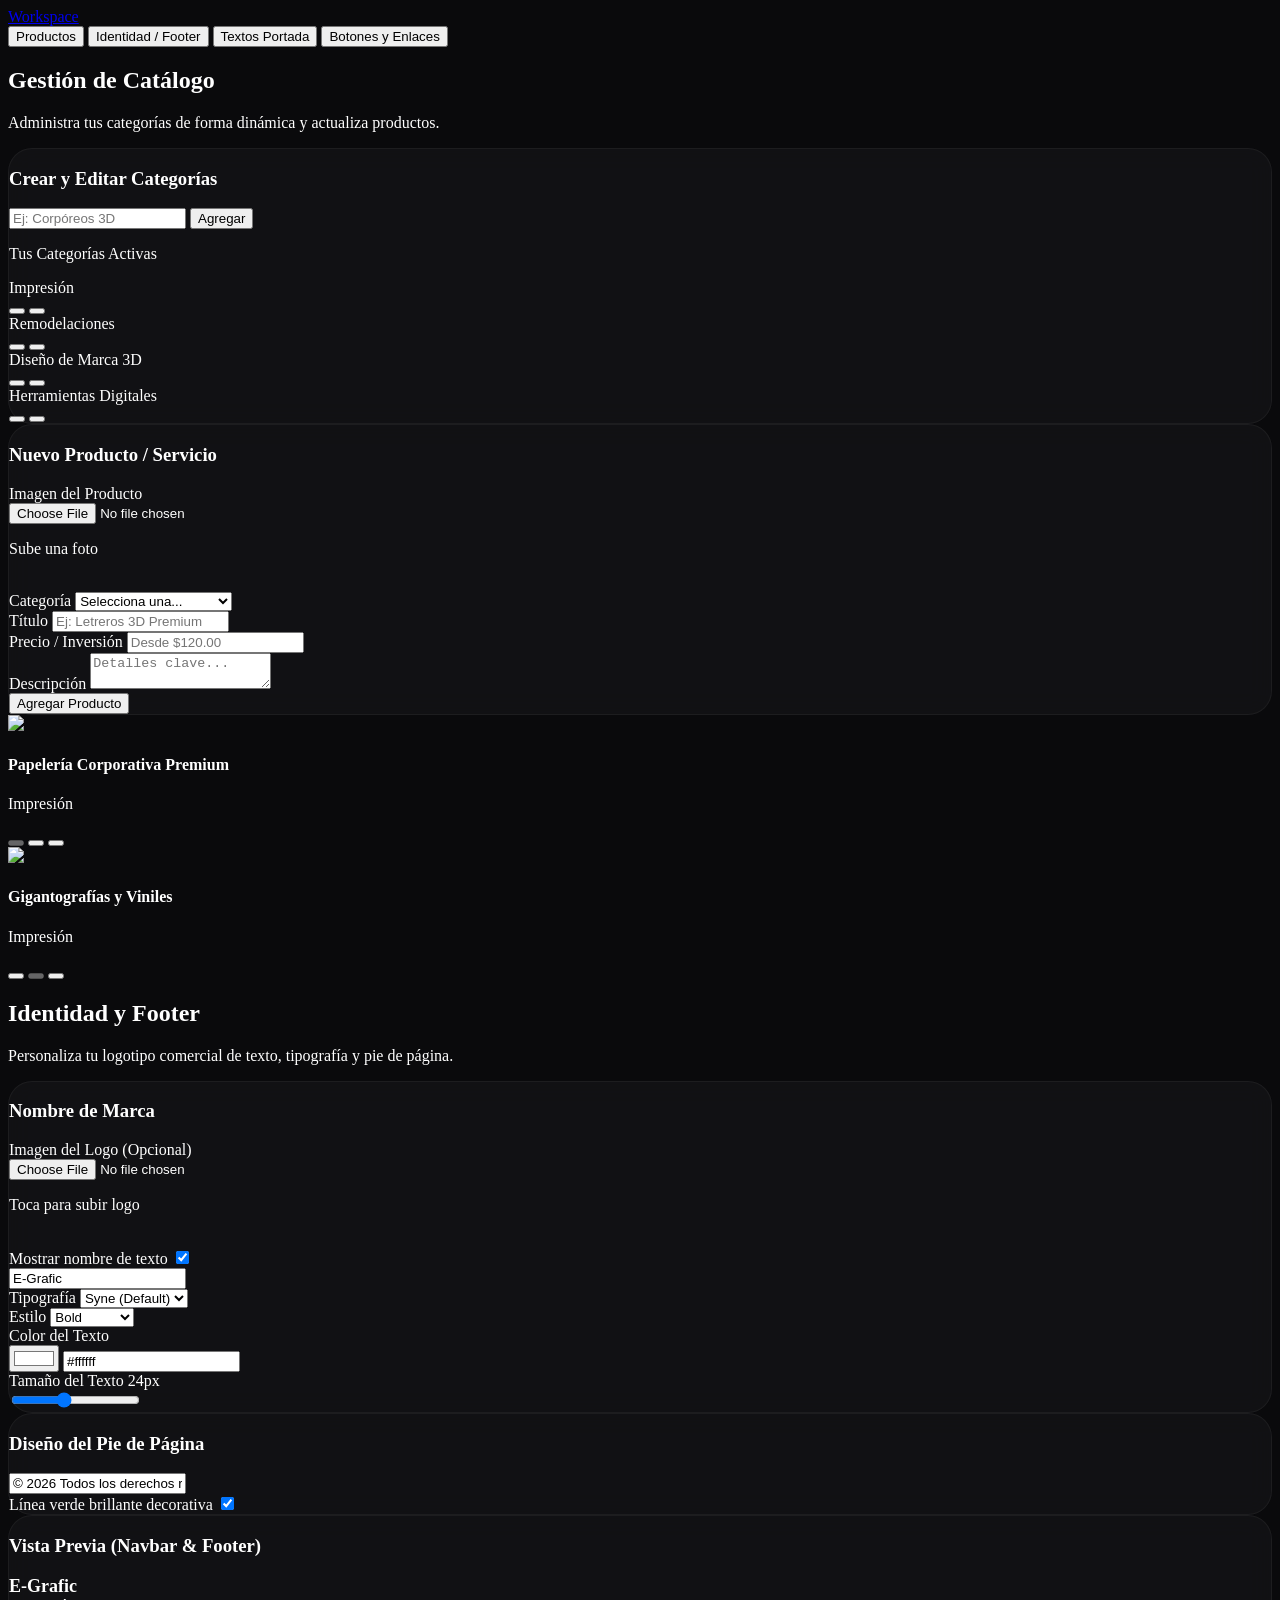
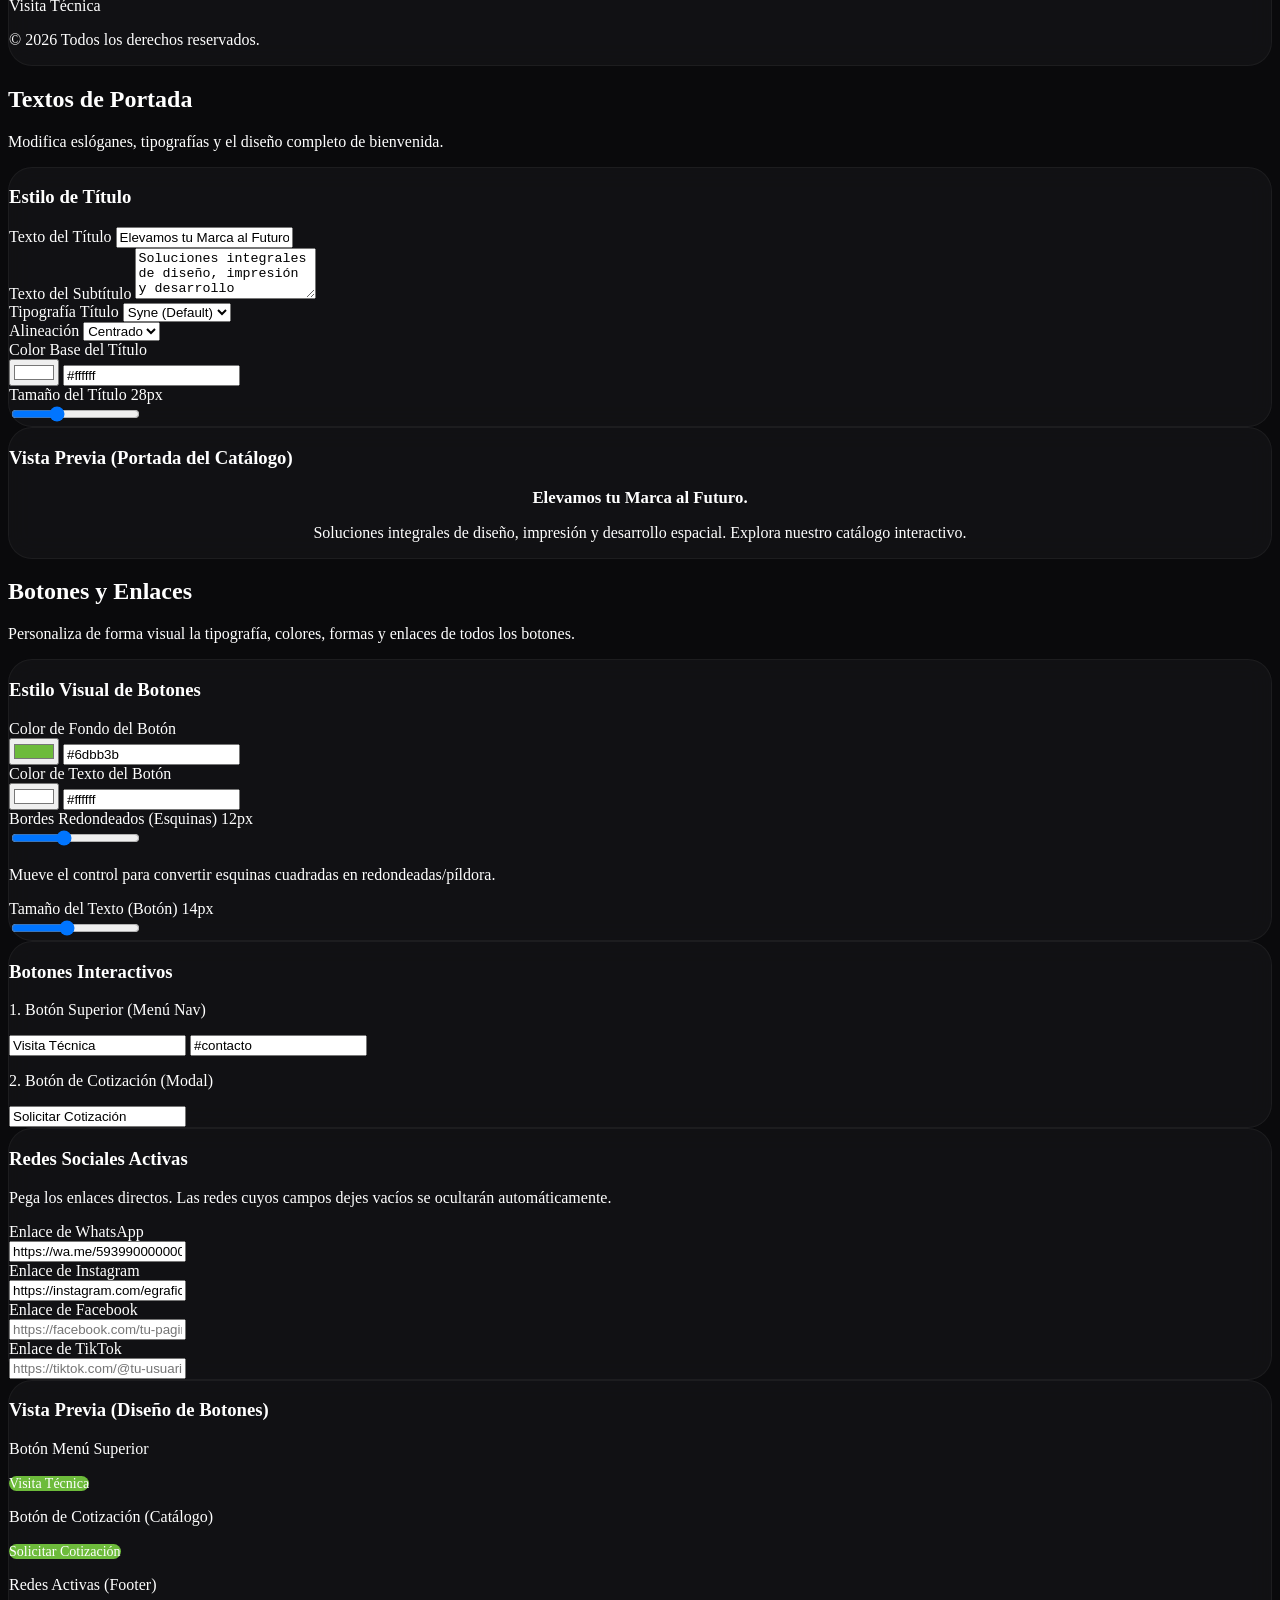
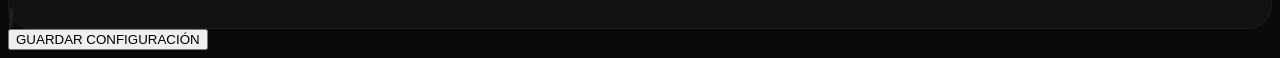
==== commit 3bf956fa: "BOTONES PESTAÑA" ====
--- a/admin/index.html
+++ b/admin/index.html
@@ -94,7 +94,7 @@
     </a>
   </header>
 
-  <!-- Menú de Pestañas Deslizantes (Estilo T-Leva) -->
+  <!-- Menú de Pestañas Deslizantes (Pestaña "Botones" añadida al lado de Textos Portada) -->
   <div class="sticky top-[73px] z-40 bg-admin-bg border-b border-admin-border/50">
     <div class="flex gap-1 overflow-x-auto no-scrollbar py-2.5 px-5 max-w-md mx-auto">
       <button onclick="switchTab('productos')" id="btn-productos"
@@ -435,14 +435,68 @@
       </div>
     </div>
 
-    <!-- ================= PESTAÑA 4: BOTONES Y ENLACES (CON PREVIO) ================= -->
+    <!-- ================= PESTAÑA 4: BOTONES Y ENLACES (CON PREVIO MEJORADO) ================= -->
     <div id="tab-botones" class="tab-content space-y-5 hidden">
       <div>
         <h2 class="text-xl font-bold tracking-tight">Botones y Enlaces</h2>
-        <p class="text-gray-400 text-xs">Configura los botones principales y tus perfiles sociales en el Footer.</p>
-      </div>
-
-      <!-- Edición de Botones de la App -->
+        <p class="text-gray-400 text-xs">Personaliza de forma visual la tipografía, colores, formas y enlaces de todos
+          los botones.</p>
+      </div>
+
+      <!-- Módulo 1: Diseño General de Botones -->
+      <div class="mobile-card p-5 space-y-4">
+        <h3 class="text-xs font-bold uppercase tracking-wider text-egrafic flex items-center gap-1">
+          <i class="ph-bold ph-paint-brush-broad"></i> Estilo Visual de Botones
+        </h3>
+
+        <!-- Color de Fondo de Botones -->
+        <div class="space-y-1">
+          <label class="block text-xs font-semibold text-gray-400">Color de Fondo del Botón</label>
+          <div class="flex items-center gap-2">
+            <input type="color" id="btn-bg-color" value="#6DBB3B"
+              class="w-10 h-10 bg-transparent border-0 cursor-pointer" oninput="updateButtonsPreview()">
+            <input type="text" id="btn-bg-color-hex" value="#6DBB3B"
+              class="flex-1 bg-zinc-900 border border-zinc-800 text-white text-xs rounded-xl px-3.5 py-3"
+              oninput="syncButtonColor(this.value, 'bg')">
+          </div>
+        </div>
+
+        <!-- Color del Texto en Botones -->
+        <div class="space-y-1">
+          <label class="block text-xs font-semibold text-gray-400">Color de Texto del Botón</label>
+          <div class="flex items-center gap-2">
+            <input type="color" id="btn-text-color" value="#ffffff"
+              class="w-10 h-10 bg-transparent border-0 cursor-pointer" oninput="updateButtonsPreview()">
+            <input type="text" id="btn-text-color-hex" value="#ffffff"
+              class="flex-1 bg-zinc-900 border border-zinc-800 text-white text-xs rounded-xl px-3.5 py-3"
+              oninput="syncButtonColor(this.value, 'text')">
+          </div>
+        </div>
+
+        <!-- Control Deslizante de Redondeado -->
+        <div class="space-y-1.5">
+          <div class="flex justify-between items-center">
+            <label class="text-xs font-semibold text-gray-400">Bordes Redondeados (Esquinas)</label>
+            <span id="btn-radius-val" class="text-xs font-bold text-egrafic">12px</span>
+          </div>
+          <input type="range" id="btn-radius-slider" min="0" max="30" value="12"
+            class="w-full accent-egrafic cursor-pointer" oninput="updateButtonsPreview()">
+          <p class="text-[9px] text-gray-500">Mueve el control para convertir esquinas cuadradas en redondeadas/píldora.
+          </p>
+        </div>
+
+        <!-- Control Deslizante de Tamaño de Texto -->
+        <div class="space-y-1.5">
+          <div class="flex justify-between items-center">
+            <label class="text-xs font-semibold text-gray-400">Tamaño del Texto (Botón)</label>
+            <span id="btn-font-size-val" class="text-xs font-bold text-egrafic">14px</span>
+          </div>
+          <input type="range" id="btn-font-size-slider" min="11" max="18" value="14"
+            class="w-full accent-egrafic cursor-pointer" oninput="updateButtonsPreview()">
+        </div>
+      </div>
+
+      <!-- Módulo 2: Configuración de Textos de los Botones -->
       <div class="mobile-card p-5 space-y-4">
         <h3 class="text-xs font-bold uppercase tracking-wider text-egrafic flex items-center gap-1">
           <i class="ph-bold ph-mouse-pointer-click"></i> Botones Interactivos
@@ -474,7 +528,7 @@
         </div>
       </div>
 
-      <!-- Redes Sociales Fijas con Ocultación Automática -->
+      <!-- Módulo 3: Redes Sociales del Footer -->
       <div class="mobile-card p-5 space-y-4">
         <h3 class="text-xs font-bold uppercase tracking-wider text-egrafic flex items-center gap-1">
           <i class="ph-bold ph-share-network"></i> Redes Sociales Activas
@@ -525,37 +579,36 @@
         </div>
       </div>
 
-      <!-- VISTA PREVIA DE BOTONES Y ENLACES (MOCKUP INTERACTIVO) -->
+      <!-- VISTA PREVIA EN VIVO DE BOTONES Y ENLACES (MOCKUP INTERACTIVO) -->
       <div class="mobile-card p-5 space-y-3 bg-zinc-950/80 border border-zinc-800">
         <h3 class="text-xs font-bold uppercase tracking-wider text-egrafic flex items-center gap-1">
-          <i class="ph-bold ph-eye"></i> Vista Previa (Botones y Redes)
+          <i class="ph-bold ph-eye"></i> Vista Previa (Diseño de Botones)
         </h3>
 
         <div class="p-5 bg-[#0a0a0c] border border-zinc-800/80 rounded-2xl space-y-4">
-          <!-- Preview Botón de Menú Superior -->
+          <!-- Preview Botón de Menú Nav -->
           <div class="space-y-1">
-            <p class="text-[9px] text-zinc-500 uppercase">Botón Menú Superior</p>
+            <p class="text-[9px] text-zinc-500 uppercase tracking-wider">Botón Menú Superior</p>
             <div class="flex justify-center">
-              <span id="preview-btn-visita"
-                class="px-5 py-2 bg-white text-black text-xs rounded-full font-medium shadow-[0_0_10px_rgba(109,187,59,0.2)]">Visita
+              <span id="preview-btn-visita" class="px-5 py-2 font-medium tracking-wide inline-block">Visita
                 Técnica</span>
             </div>
           </div>
 
           <!-- Preview Botón Modal -->
           <div class="space-y-1">
-            <p class="text-[9px] text-zinc-500 uppercase">Botón de Cotización (Modal)</p>
+            <p class="text-[9px] text-zinc-500 uppercase tracking-wider">Botón de Cotización (Catálogo)</p>
             <span id="preview-btn-modal"
-              class="w-full py-2.5 bg-egrafic text-white text-xs font-semibold rounded-xl flex items-center justify-center gap-1.5 shadow-[0_4px_12px_rgba(109,187,59,0.2)]">
+              class="w-full py-2.5 font-semibold flex items-center justify-center gap-1.5 shadow-[0_4px_12px_rgba(109,187,59,0.2)]">
               Solicitar Cotización <i class="ph-bold ph-whatsapp-logo text-sm"></i>
             </span>
           </div>
 
           <!-- Preview Redes Sociales en el Footer -->
           <div class="space-y-1 pt-2 border-t border-zinc-900">
-            <p class="text-[9px] text-zinc-500 uppercase text-center mb-2">Redes en Footer (Color de la Página)</p>
+            <p class="text-[9px] text-zinc-500 uppercase text-center mb-2 tracking-wider">Redes Activas (Footer)</p>
             <div id="preview-socials-row" class="flex justify-center gap-3">
-              <!-- Los iconos fijos activos se pintan aquí en color egrafic/cristal -->
+              <!-- Los iconos fijos activos se pintan aquí dinámicamente -->
             </div>
           </div>
         </div>
@@ -581,7 +634,7 @@
 
   <!-- SCRIPT CONTROLADOR -->
   <script>
-    // CONFIGURACIÓN POR DEFECTO CORPORATIVA
+    // CONFIGURACIÓN POR DEFECTO CORPORATIVA (Defaults de E-Grafic)
     const defaultSettings = {
       productos: [
         { id: 1, category: "Impresión", title: "Papelería Corporativa Premium", desc: "Tarjetas de presentación con acabados especiales, folletos y papelería fina.", price: "Desde $45.00", image: "https://images.unsplash.com/photo-1586281380349-632531db7ed4?q=80&w=1000&auto=format&fit=crop" },
@@ -598,7 +651,15 @@
         hero_color: "#ffffff",
         hero_size: "28"
       },
-      botones: { visita_tecnica_text: "Visita Técnica", visita_tecnica_link: "#contacto", modal_cotizar_text: "Solicitar Cotización" },
+      botones: {
+        visita_tecnica_text: "Visita Técnica",
+        visita_tecnica_link: "#contacto",
+        modal_cotizar_text: "Solicitar Cotización",
+        bg_color: "#6DBB3B",
+        text_color: "#ffffff",
+        border_radius: "12",
+        font_size: "14"
+      },
       redesFijas: { whatsapp: "https://wa.me/593990000000", instagram: "https://instagram.com/egrafic", facebook: "", tiktok: "" }
     };
 
@@ -627,6 +688,14 @@
       document.getElementById('hero-alignment').value = config.textos.hero_alignment || "center";
       document.getElementById('hero-text-color').value = config.textos.hero_color || "#ffffff";
       document.getElementById('hero-size-slider').value = config.textos.hero_size || "28";
+
+      // Cargar botones y estilos de botones
+      document.getElementById('btn-bg-color').value = config.botones.bg_color || "#6DBB3B";
+      document.getElementById('btn-bg-color-hex').value = config.botones.bg_color || "#6DBB3B";
+      document.getElementById('btn-text-color').value = config.botones.text_color || "#ffffff";
+      document.getElementById('btn-text-color-hex').value = config.botones.text_color || "#ffffff";
+      document.getElementById('btn-radius-slider').value = config.botones.border_radius || "12";
+      document.getElementById('btn-font-size-slider').value = config.botones.font_size || "14";
 
       document.getElementById('btn-visita-text').value = config.botones.visita_tecnica_text || "Visita Técnica";
       document.getElementById('btn-visita-link').value = config.botones.visita_tecnica_link || "#contacto";
@@ -794,7 +863,7 @@
       const previewText = document.getElementById('preview-logo-text');
       previewText.textContent = textString;
       previewText.style.color = color;
-      previewText.style.fontSize = (size * 0.75) + "px"; // Escalar para el preview pequeño
+      previewText.style.fontSize = (size * 0.75) + "px";
       previewText.style.fontFamily = font;
       previewText.style.fontWeight = weight;
 
@@ -832,12 +901,11 @@
       previewTitle.textContent = title;
       previewTitle.style.color = color;
       previewTitle.style.fontFamily = font;
-      previewTitle.style.fontSize = (size * 0.6) + "px"; // Escalar para encajar en el mockup de móvil
+      previewTitle.style.fontSize = (size * 0.6) + "px";
 
       const previewSubtitle = document.getElementById('preview-hero-subtitle');
       previewSubtitle.textContent = subtitle;
 
-      // Forzar ajuste de margen según alineación para que se centre/alinee bien en la mini tarjeta
       if (align === 'center') {
         previewSubtitle.className = "text-zinc-400 text-[10px] leading-relaxed max-w-[280px] mx-auto font-light";
       } else if (align === 'left') {
@@ -847,8 +915,13 @@
       }
     }
 
-    // --- MANEJO DE VISTA PREVIA DE BOTONES Y ENLACES ---
+    // --- MANEJO DE VISTA PREVIA DE BOTONES Y ENLACES (VISTA PREVIA MEJORADA CON ESTILOS EN VIVO) ---
     function updateButtonsPreview() {
+      const bg_color = document.getElementById('btn-bg-color').value;
+      const text_color = document.getElementById('btn-text-color').value;
+      const radius = document.getElementById('btn-radius-slider').value;
+      const font_size = document.getElementById('btn-font-size-slider').value;
+
       const visitaText = document.getElementById('btn-visita-text').value;
       const modalText = document.getElementById('btn-modal-text').value;
 
@@ -857,11 +930,29 @@
       const linkFacebook = document.getElementById('link-facebook').value.trim();
       const linkTiktok = document.getElementById('link-tiktok').value.trim();
 
-      // Actualizar botones del mockup
-      document.getElementById('preview-btn-visita').textContent = visitaText || "Visita Técnica";
-
-      const previewBtnModal = document.getElementById('preview-btn-modal');
-      previewBtnModal.innerHTML = `${modalText || "Solicitar Cotización"} <i class="ph-bold ph-whatsapp-logo text-sm"></i>`;
+      // Sincronizar inputs de texto de color hex con pickers de color
+      document.getElementById('btn-bg-color-hex').value = bg_color;
+      document.getElementById('btn-text-color-hex').value = text_color;
+
+      // Mostrar el valor en etiquetas
+      document.getElementById('btn-radius-val').textContent = radius + "px";
+      document.getElementById('btn-font-size-val').textContent = font_size + "px";
+
+      // Aplicar estilos dinámicos al botón del menú superior
+      const btnVisita = document.getElementById('preview-btn-visita');
+      btnVisita.textContent = visitaText || "Visita Técnica";
+      btnVisita.style.backgroundColor = bg_color;
+      btnVisita.style.color = text_color;
+      btnVisita.style.borderRadius = radius + "px";
+      btnVisita.style.fontSize = font_size + "px";
+
+      // Aplicar estilos dinámicos al botón del modal pop-up de cotización
+      const btnModal = document.getElementById('preview-btn-modal');
+      btnModal.innerHTML = `${modalText || "Solicitar Cotización"} <i class="ph-bold ph-whatsapp-logo text-sm"></i>`;
+      btnModal.style.backgroundColor = bg_color;
+      btnModal.style.color = text_color;
+      btnModal.style.borderRadius = radius + "px";
+      btnModal.style.fontSize = font_size + "px";
 
       // Actualizar iconos de redes del footer interactivo
       const socialRow = document.getElementById('preview-socials-row');
@@ -877,7 +968,11 @@
       activeRedes.forEach(red => {
         if (red.url) {
           const iconSpan = document.createElement('span');
-          iconSpan.className = "w-8 h-8 rounded-full bg-zinc-900 border border-zinc-800 flex items-center justify-center text-egrafic text-sm shadow-[0_2px_8px_rgba(109,187,59,0.15)]";
+          // Usar la combinación cromática del color del botón del panel para que todo combine
+          iconSpan.className = "w-8 h-8 rounded-full flex items-center justify-center text-sm shadow-[0_2px_8px_rgba(0,0,0,0.4)] transition-all";
+          iconSpan.style.backgroundColor = "rgba(20, 20, 23, 0.6)";
+          iconSpan.style.border = `1px solid rgba(255,255,255,0.05)`;
+          iconSpan.style.color = bg_color; // Color dinámico verde/elegido para el logo
           iconSpan.innerHTML = `<i class="ph-bold ${red.icon}"></i>`;
           iconSpan.title = red.name;
           socialRow.appendChild(iconSpan);
@@ -886,6 +981,17 @@
 
       if (socialRow.children.length === 0) {
         socialRow.innerHTML = `<p class="text-[9px] text-zinc-600 italic">No hay redes enlazadas</p>`;
+      }
+    }
+
+    function syncButtonColor(hex, type) {
+      if (hex.startsWith('#') && hex.length === 7) {
+        if (type === 'bg') {
+          document.getElementById('btn-bg-color').value = hex;
+        } else {
+          document.getElementById('btn-text-color').value = hex;
+        }
+        updateButtonsPreview();
       }
     }
 
@@ -940,7 +1046,11 @@
         botones: {
           visita_tecnica_text: document.getElementById('btn-visita-text').value,
           visita_tecnica_link: document.getElementById('btn-visita-link').value,
-          modal_cotizar_text: document.getElementById('btn-modal-text').value
+          modal_cotizar_text: document.getElementById('btn-modal-text').value,
+          bg_color: document.getElementById('btn-bg-color').value,
+          text_color: document.getElementById('btn-text-color').value,
+          border_radius: document.getElementById('btn-radius-slider').value,
+          font_size: document.getElementById('btn-font-size-slider').value
         },
         redesFijas: {
           whatsapp: document.getElementById('link-whatsapp').value,
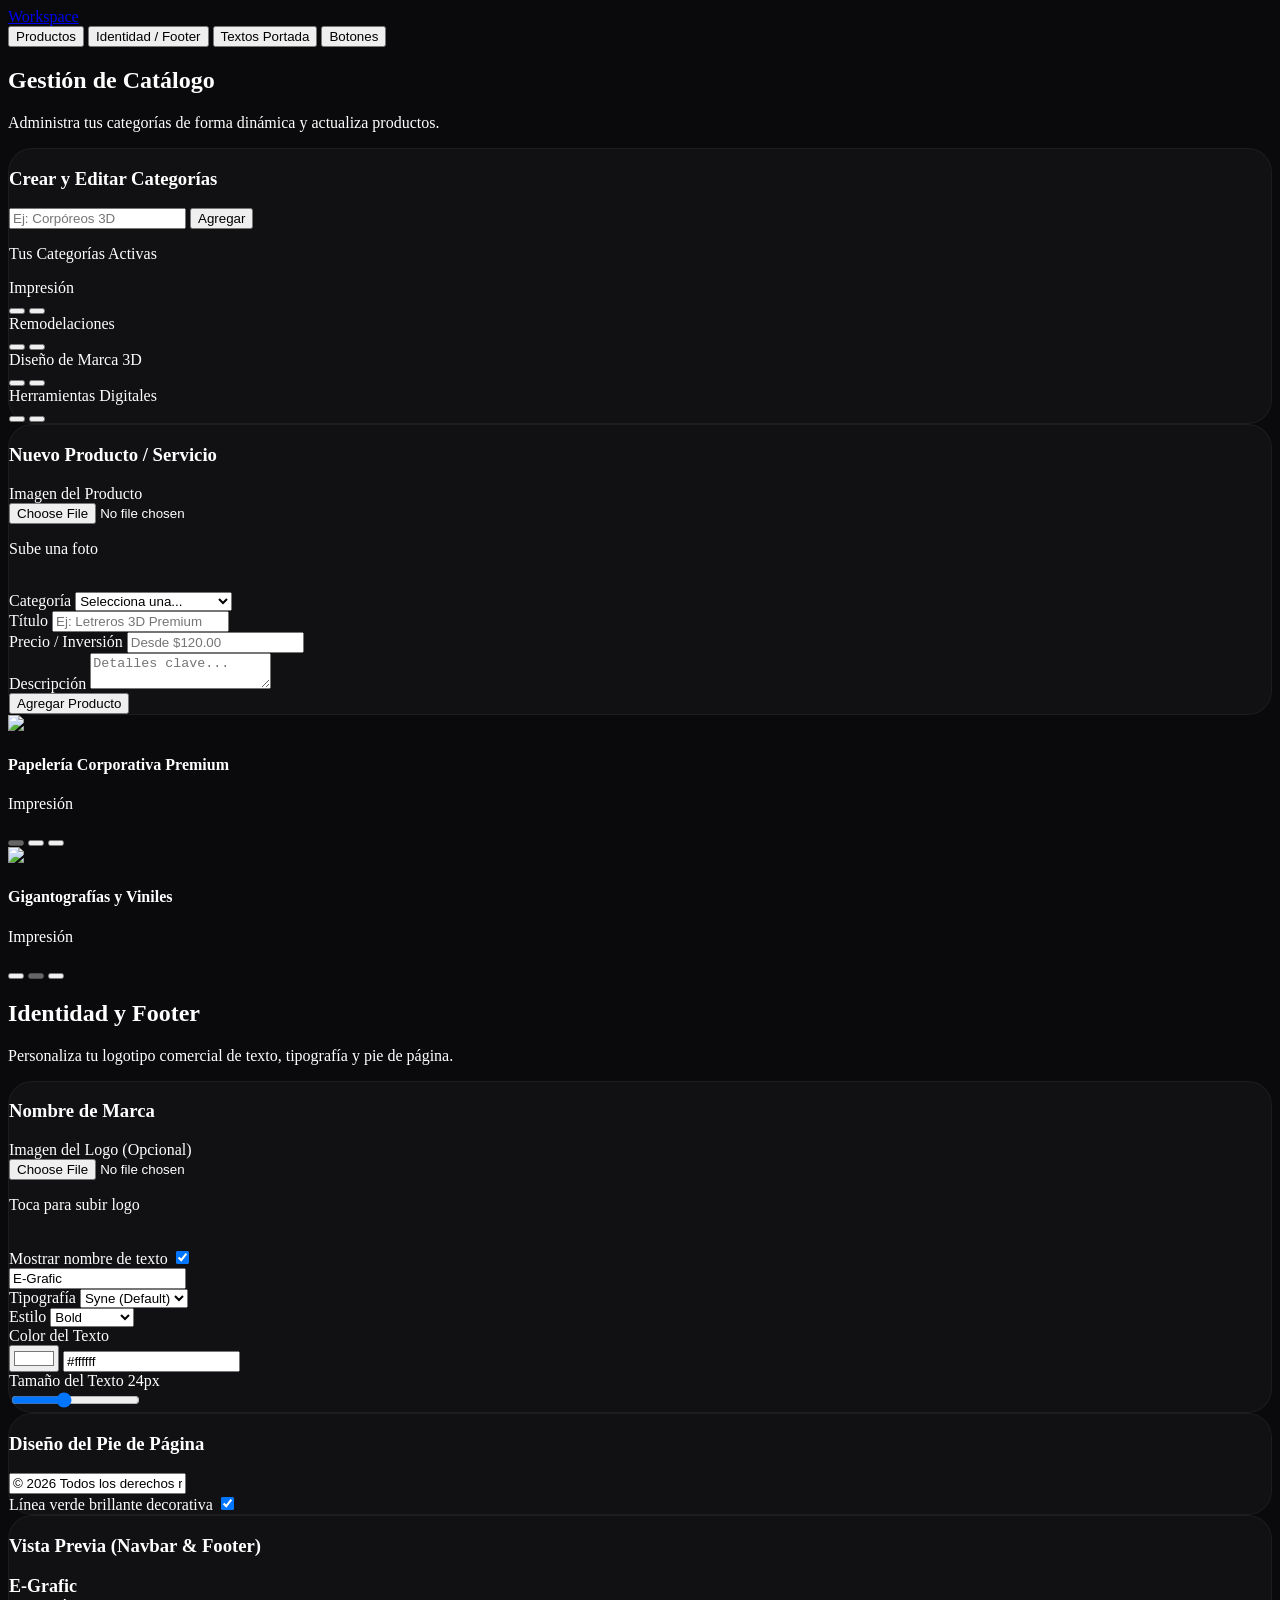
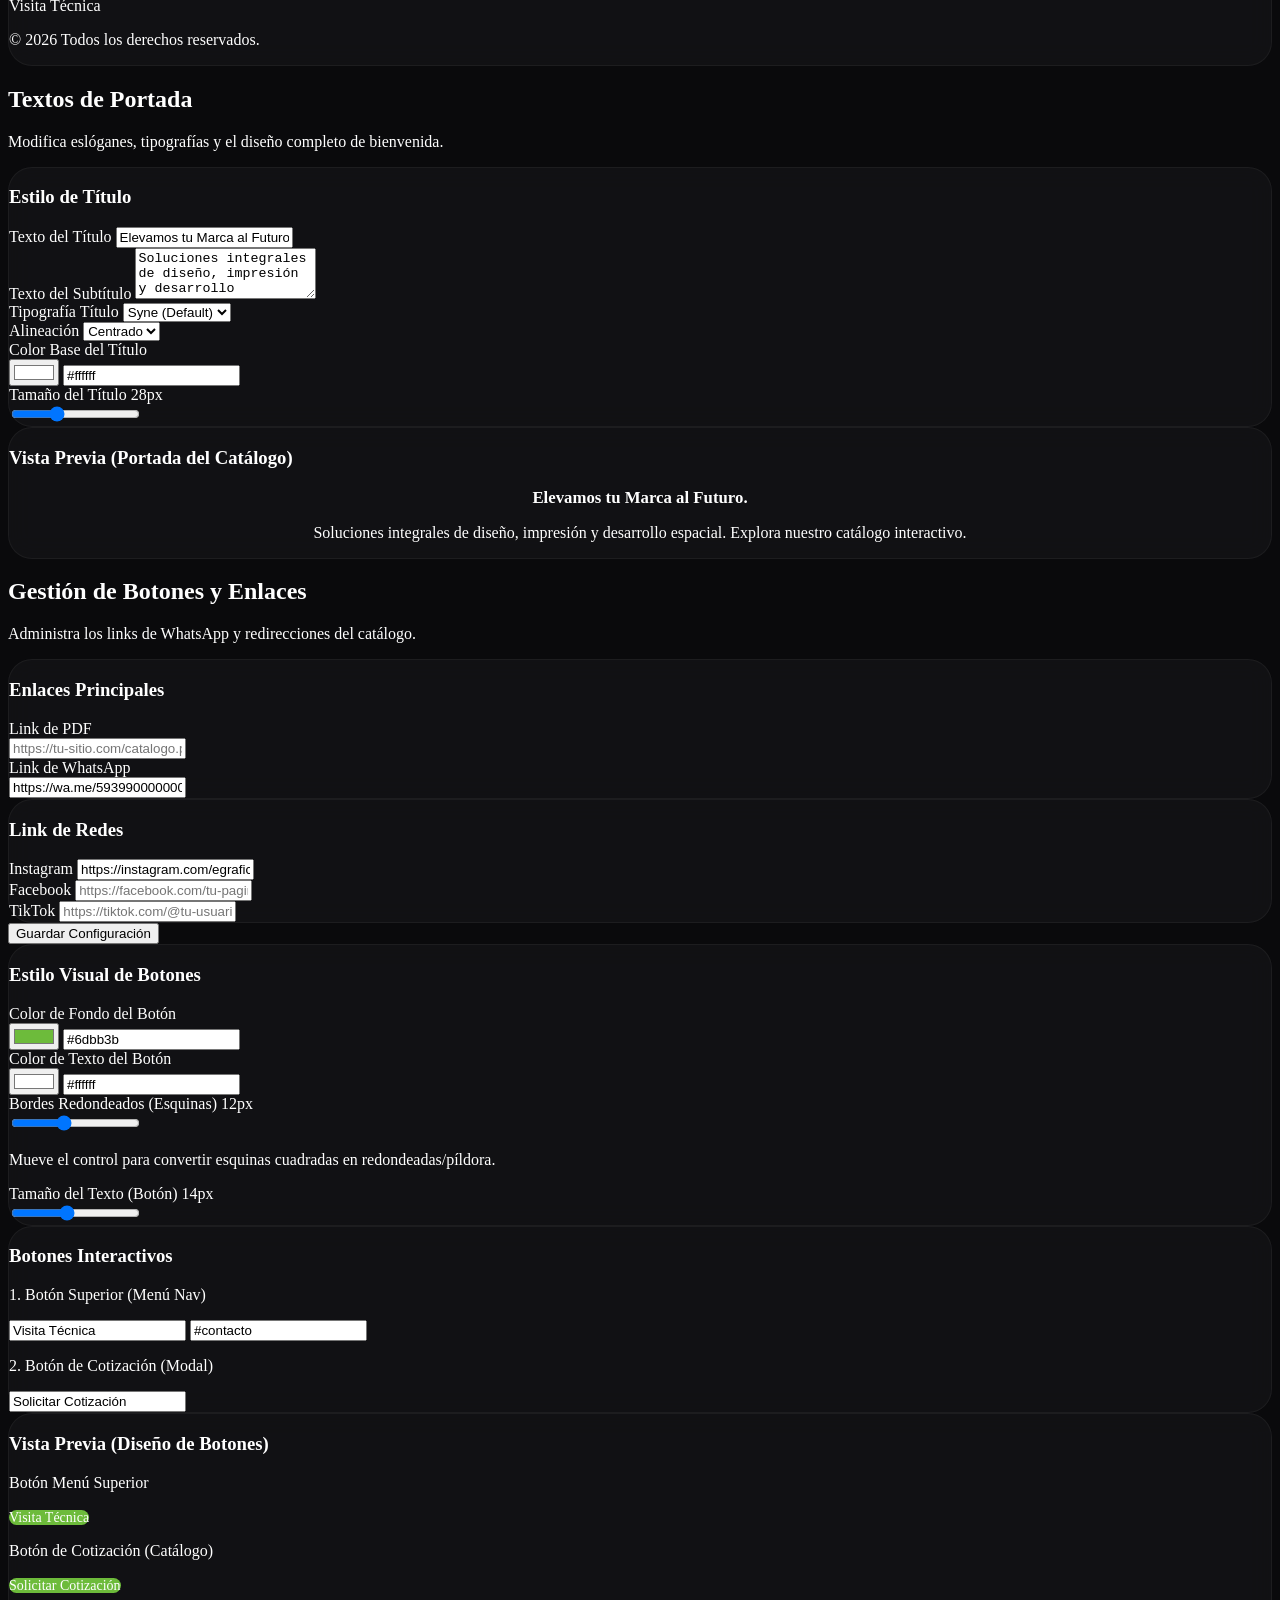
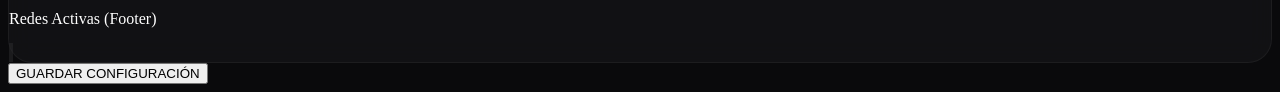
==== commit c4021d8f: "botnos" ====
--- a/admin/index.html
+++ b/admin/index.html
@@ -111,7 +111,7 @@
       </button>
       <button onclick="switchTab('botones')" id="btn-botones"
         class="tab-btn px-4 py-2.5 rounded-full text-xs font-semibold whitespace-nowrap transition-all flex items-center gap-1.5 text-gray-400 hover:text-white bg-transparent">
-        <i class="ph ph-mouse-pointer-click"></i> Botones y Enlaces
+        <i class="ph ph-link"></i> Botones
       </button>
     </div>
   </div>
@@ -435,13 +435,76 @@
       </div>
     </div>
 
-    <!-- ================= PESTAÑA 4: BOTONES Y ENLACES (CON PREVIO MEJORADO) ================= -->
+    <!-- ================= PESTAÑA 4: BOTONES ================= -->
     <div id="tab-botones" class="tab-content space-y-5 hidden">
       <div>
-        <h2 class="text-xl font-bold tracking-tight">Botones y Enlaces</h2>
-        <p class="text-gray-400 text-xs">Personaliza de forma visual la tipografía, colores, formas y enlaces de todos
-          los botones.</p>
-      </div>
+        <h2 class="text-xl font-bold tracking-tight">Gestión de Botones y Enlaces</h2>
+        <p class="text-gray-400 text-xs">Administra los links de WhatsApp y redirecciones del catálogo.</p>
+      </div>
+
+      <!-- Módulo: Enlaces del Catálogo -->
+      <div class="mobile-card p-5 space-y-4">
+        <h3 class="text-xs font-bold uppercase tracking-wider text-egrafic flex items-center gap-1">
+          <i class="ph-bold ph-link"></i> Enlaces Principales
+        </h3>
+
+        <!-- Catálogo PDF -->
+        <div class="space-y-1">
+          <div class="flex items-center gap-2 text-xs font-semibold text-gray-400">
+            <i class="ph-bold ph-file-pdf text-lg"></i> Link de PDF
+          </div>
+          <input type="text" id="link-catalogo-pdf" value=""
+            placeholder="https://tu-sitio.com/catalogo.pdf"
+            class="w-full bg-zinc-900 border border-zinc-800 text-white text-xs rounded-xl px-3.5 py-3 placeholder-gray-600">
+        </div>
+
+        <!-- WhatsApp -->
+        <div class="space-y-1">
+          <div class="flex items-center gap-2 text-xs font-semibold text-emerald-400">
+            <i class="ph-bold ph-whatsapp-logo text-lg"></i> Link de WhatsApp
+          </div>
+          <input type="text" id="link-whatsapp" value="https://wa.me/593990000000"
+            placeholder="https://wa.me/tu-numero-con-codigo-pais"
+            class="w-full bg-zinc-900 border border-zinc-800 text-white text-xs rounded-xl px-3.5 py-3 placeholder-gray-600"
+            oninput="updateButtonsPreview()">
+        </div>
+      </div>
+
+      <!-- Módulo: Redes Sociales -->
+      <div class="mobile-card p-5 space-y-4">
+        <h3 class="text-xs font-bold uppercase tracking-wider text-egrafic flex items-center gap-1">
+          <i class="ph-bold ph-share-network"></i> Link de Redes
+        </h3>
+
+        <!-- Instagram -->
+        <div class="space-y-1">
+          <label class="block text-xs font-semibold text-gray-400">Instagram</label>
+          <input type="text" id="link-instagram" value="https://instagram.com/egrafic"
+            placeholder="https://instagram.com/tu-usuario"
+            class="w-full bg-zinc-900 border border-zinc-800 text-white text-xs rounded-xl px-3.5 py-3 placeholder-gray-600"
+            oninput="updateButtonsPreview()">
+        </div>
+
+        <!-- Facebook -->
+        <div class="space-y-1">
+          <label class="block text-xs font-semibold text-gray-400">Facebook</label>
+          <input type="text" id="link-facebook" value="" placeholder="https://facebook.com/tu-pagina"
+            class="w-full bg-zinc-900 border border-zinc-800 text-white text-xs rounded-xl px-3.5 py-3 placeholder-gray-600"
+            oninput="updateButtonsPreview()">
+        </div>
+
+        <!-- TikTok -->
+        <div class="space-y-1">
+          <label class="block text-xs font-semibold text-gray-400">TikTok</label>
+          <input type="text" id="link-tiktok" value="" placeholder="https://tiktok.com/@tu-usuario"
+            class="w-full bg-zinc-900 border border-zinc-800 text-white text-xs rounded-xl px-3.5 py-3 placeholder-gray-600"
+            oninput="updateButtonsPreview()">
+        </div>
+      </div>
+
+      <button type="button" onclick="saveAllChanges()" class="w-full bg-egrafic hover:bg-egrafic-light text-white font-bold text-sm py-4 rounded-xl shadow-[0_4px_15px_rgba(109,187,59,0.2)] active:scale-95 transition-all">
+        Guardar Configuración
+      </button>
 
       <!-- Módulo 1: Diseño General de Botones -->
       <div class="mobile-card p-5 space-y-4">
@@ -528,57 +591,6 @@
         </div>
       </div>
 
-      <!-- Módulo 3: Redes Sociales del Footer -->
-      <div class="mobile-card p-5 space-y-4">
-        <h3 class="text-xs font-bold uppercase tracking-wider text-egrafic flex items-center gap-1">
-          <i class="ph-bold ph-share-network"></i> Redes Sociales Activas
-        </h3>
-        <p class="text-[10px] text-gray-500">Pega los enlaces directos. Las redes cuyos campos dejes vacíos se ocultarán
-          automáticamente.</p>
-
-        <!-- WhatsApp -->
-        <div class="space-y-1">
-          <div class="flex items-center gap-2 text-xs font-semibold text-emerald-400">
-            <i class="ph-bold ph-whatsapp-logo text-lg"></i> Enlace de WhatsApp
-          </div>
-          <input type="text" id="link-whatsapp" value="https://wa.me/593990000000"
-            placeholder="https://wa.me/tu-numero-con-codigo-pais"
-            class="w-full bg-zinc-900 border border-zinc-800 text-white text-xs rounded-xl px-3.5 py-3"
-            oninput="updateButtonsPreview()">
-        </div>
-
-        <!-- Instagram -->
-        <div class="space-y-1">
-          <div class="flex items-center gap-2 text-xs font-semibold text-pink-400">
-            <i class="ph-bold ph-instagram-logo text-lg"></i> Enlace de Instagram
-          </div>
-          <input type="text" id="link-instagram" value="https://instagram.com/egrafic"
-            placeholder="https://instagram.com/tu-usuario"
-            class="w-full bg-zinc-900 border border-zinc-800 text-white text-xs rounded-xl px-3.5 py-3"
-            oninput="updateButtonsPreview()">
-        </div>
-
-        <!-- Facebook -->
-        <div class="space-y-1">
-          <div class="flex items-center gap-2 text-xs font-semibold text-blue-500">
-            <i class="ph-bold ph-facebook-logo text-lg"></i> Enlace de Facebook
-          </div>
-          <input type="text" id="link-facebook" value="" placeholder="https://facebook.com/tu-pagina"
-            class="w-full bg-zinc-900 border border-zinc-800 text-white text-xs rounded-xl px-3.5 py-3"
-            oninput="updateButtonsPreview()">
-        </div>
-
-        <!-- TikTok -->
-        <div class="space-y-1">
-          <div class="flex items-center gap-2 text-xs font-semibold text-teal-400">
-            <i class="ph-bold ph-tiktok-logo text-lg"></i> Enlace de TikTok
-          </div>
-          <input type="text" id="link-tiktok" value="" placeholder="https://tiktok.com/@tu-usuario"
-            class="w-full bg-zinc-900 border border-zinc-800 text-white text-xs rounded-xl px-3.5 py-3"
-            oninput="updateButtonsPreview()">
-        </div>
-      </div>
-
       <!-- VISTA PREVIA EN VIVO DE BOTONES Y ENLACES (MOCKUP INTERACTIVO) -->
       <div class="mobile-card p-5 space-y-3 bg-zinc-950/80 border border-zinc-800">
         <h3 class="text-xs font-bold uppercase tracking-wider text-egrafic flex items-center gap-1">
@@ -614,6 +626,7 @@
         </div>
       </div>
     </div>
+
 
     <!-- Botón de Guardado Estilo T-Leva -->
     <div class="fixed bottom-0 left-0 w-full p-5 bg-gradient-to-t from-admin-bg via-admin-bg/95 to-transparent z-50">
@@ -660,7 +673,7 @@
         border_radius: "12",
         font_size: "14"
       },
-      redesFijas: { whatsapp: "https://wa.me/593990000000", instagram: "https://instagram.com/egrafic", facebook: "", tiktok: "" }
+      redesFijas: { catalogo_pdf: "", whatsapp: "https://wa.me/593990000000", instagram: "https://instagram.com/egrafic", facebook: "", tiktok: "" }
     };
 
     let config = JSON.parse(localStorage.getItem('egrafic_config')) || defaultSettings;
@@ -701,6 +714,7 @@
       document.getElementById('btn-visita-link').value = config.botones.visita_tecnica_link || "#contacto";
       document.getElementById('btn-modal-text').value = config.botones.modal_cotizar_text || "Solicitar Cotización";
 
+      document.getElementById('link-catalogo-pdf').value = config.redesFijas?.catalogo_pdf || "";
       document.getElementById('link-whatsapp').value = config.redesFijas?.whatsapp || "";
       document.getElementById('link-instagram').value = config.redesFijas?.instagram || "";
       document.getElementById('link-facebook').value = config.redesFijas?.facebook || "";
@@ -1053,6 +1067,7 @@
           font_size: document.getElementById('btn-font-size-slider').value
         },
         redesFijas: {
+          catalogo_pdf: document.getElementById('link-catalogo-pdf').value,
           whatsapp: document.getElementById('link-whatsapp').value,
           instagram: document.getElementById('link-instagram').value,
           facebook: document.getElementById('link-facebook').value,
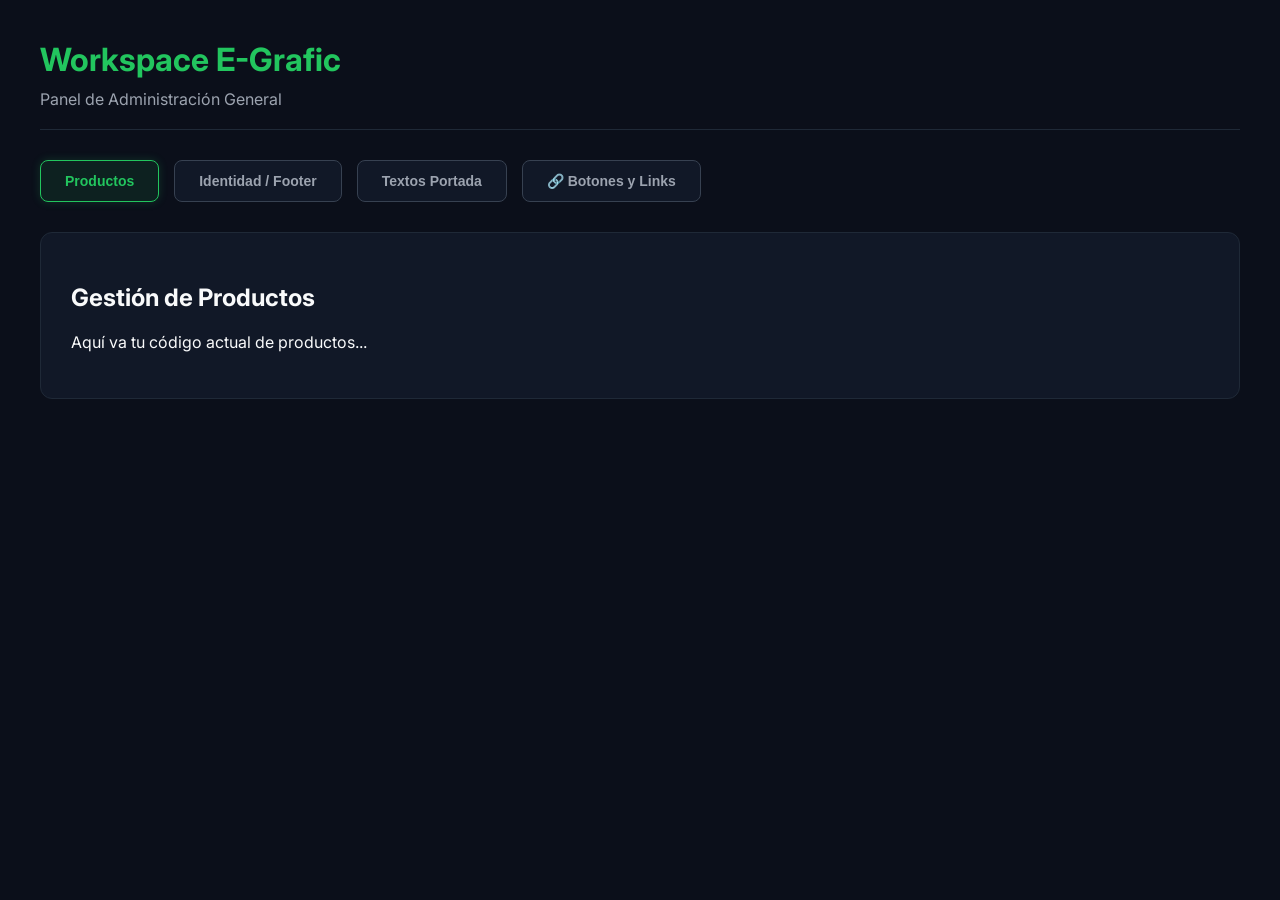
==== commit da2ab342: "boton" ====
--- a/admin/index.html
+++ b/admin/index.html
@@ -1,1087 +1,215 @@
 <!DOCTYPE html>
-<html lang="es" class="scroll-smooth">
+<html lang="es">
 
 <head>
   <meta charset="UTF-8">
-  <meta name="viewport" content="width=device-width, initial-scale=1.0, maximum-scale=1.0, user-scalable=no">
-  <title>Workspace | Admin E-Grafic</title>
-
-  <script src="https://cdn.tailwindcss.com"></script>
-  <link
-    href="https://fonts.googleapis.com/css2?family=Inter:wght@300;400;500;600;700&family=Syne:wght@600;700;800&family=Poppins:wght@400;600;700&family=Montserrat:wght@400;700&display=swap"
-    rel="stylesheet">
-  <script src="https://unpkg.com/@phosphor-icons/web"></script>
-
-  <script>
-    tailwind.config = {
-      theme: {
-        extend: {
-          fontFamily: {
-            sans: ['Inter', 'sans-serif'],
-            display: ['Syne', 'sans-serif'],
-            poppins: ['Poppins', 'sans-serif'],
-            montserrat: ['Montserrat', 'sans-serif']
-          },
-          colors: {
-            egrafic: {
-              DEFAULT: '#6DBB3B',
-              light: '#88D455',
-              dark: '#4A8A24'
-            },
-            admin: {
-              bg: '#0a0a0c',
-              card: '#141417',
-              border: '#27272a'
-            }
-          }
-        }
-      }
-    }
-  </script>
+  <meta name="viewport" content="width=device-width, initial-scale=1.0">
+  <title>Workspace - Corrección Pestañas</title>
+  <!-- Usando la fuente y estilos oscuros de tu diseño -->
+  <link href="https://fonts.googleapis.com/css2?family=Inter:wght@400;600&display=swap" rel="stylesheet">
   <style>
     body {
-      background-color: #0a0a0c;
-      color: #ffffff;
-      -webkit-tap-highlight-color: transparent;
-    }
-
-    ::-webkit-scrollbar {
+      background-color: #0B0F1A;
+      /* Fondo oscuro profundo */
+      color: #F9FAFB;
+      font-family: 'Inter', sans-serif;
+      margin: 0;
+      padding: 40px;
+    }
+
+    .workspace-header {
+      margin-bottom: 30px;
+      border-bottom: 1px solid #1F2937;
+      padding-bottom: 20px;
+    }
+
+    h1 {
+      color: #22C55E;
+      margin: 0 0 10px 0;
+    }
+
+    /* EL MENÚ DE PESTAÑAS */
+    .menu-pestanas {
+      display: flex;
+      gap: 15px;
+      margin-bottom: 30px;
+    }
+
+    .btn-pestana {
+      background-color: #111827;
+      color: #9CA3AF;
+      border: 1px solid #374151;
+      padding: 12px 24px;
+      border-radius: 8px;
+      cursor: pointer;
+      font-weight: 600;
+      font-size: 14px;
+      transition: all 0.3s ease;
+    }
+
+    .btn-pestana:hover {
+      border-color: #4B5563;
+      color: #FFF;
+    }
+
+    /* EL BOTÓN ACTIVO (Verde Neón) */
+    .btn-pestana.activo {
+      background-color: rgba(34, 197, 94, 0.1);
+      color: #22C55E;
+      border-color: #22C55E;
+      box-shadow: 0 0 10px rgba(34, 197, 94, 0.2);
+    }
+
+    /* LAS SECCIONES DE CONTENIDO */
+    .seccion-contenido {
       display: none;
-    }
-
-    .no-scrollbar {
-      -ms-overflow-style: none;
-      scrollbar-width: none;
-    }
-
-    .mobile-card {
-      background: rgba(20, 20, 23, 0.75);
-      border: 1px solid rgba(255, 255, 255, 0.05);
-      backdrop-filter: blur(12px);
-      border-radius: 24px;
-    }
-
-    input:focus,
-    textarea:focus,
-    select:focus {
+      /* Ocultamos todas por defecto */
+      background-color: #111827;
+      border: 1px solid #1F2937;
+      border-radius: 12px;
+      padding: 30px;
+      animation: fadeIn 0.4s ease;
+    }
+
+    /* La sección que esté activa sí se muestra */
+    .seccion-contenido.activa {
+      display: block;
+    }
+
+    @keyframes fadeIn {
+      from {
+        opacity: 0;
+        transform: translateY(10px);
+      }
+
+      to {
+        opacity: 1;
+        transform: translateY(0);
+      }
+    }
+
+    /* Estilos del formulario de botones */
+    .form-group {
+      margin-bottom: 20px;
+    }
+
+    .form-group label {
+      display: block;
+      margin-bottom: 8px;
+      color: #D1D5DB;
+      font-size: 14px;
+    }
+
+    .form-group input {
+      width: 100%;
+      padding: 12px;
+      background-color: #030712;
+      border: 1px solid #374151;
+      border-radius: 6px;
+      color: #FFF;
+      box-sizing: border-box;
+    }
+
+    .form-group input:focus {
       outline: none;
-      border-color: #6DBB3B;
-      box-shadow: 0 0 0 1px #6DBB3B;
-    }
-
-    .switch-input:checked+.switch-label {
-      background-color: #6DBB3B;
-    }
-
-    .switch-input:checked+.switch-label .switch-dot {
-      transform: translateX(100%);
+      border-color: #22C55E;
+    }
+
+    .btn-guardar {
+      background-color: #22C55E;
+      color: #000;
+      border: none;
+      padding: 12px 24px;
+      border-radius: 6px;
+      font-weight: bold;
+      cursor: pointer;
+      margin-top: 10px;
+      transition: background 0.3s;
+    }
+
+    .btn-guardar:hover {
+      background-color: #16a34a;
     }
   </style>
 </head>
 
-<body class="antialiased pb-32">
-
-  <!-- Cabecera de Navegación -->
-  <header
-    class="sticky top-0 z-50 bg-admin-bg/95 backdrop-blur-md border-b border-admin-border/50 px-5 py-4 flex justify-between items-center">
-    <a href="../index.html" class="flex items-center gap-2 hover:opacity-80 transition-opacity">
-      <i class="ph-fill ph-aperture text-egrafic text-2xl"></i>
-      <span class="font-display font-bold tracking-tight text-lg uppercase">Workspace</span>
-    </a>
-    <a href="../index.html"
-      class="w-10 h-10 rounded-full bg-admin-card flex items-center justify-center border border-admin-border text-gray-400 hover:text-egrafic hover:border-egrafic active:scale-90 transition-all">
-      <i class="ph ph-sign-out text-lg"></i>
-    </a>
-  </header>
-
-  <!-- Menú de Pestañas Deslizantes (Pestaña "Botones" añadida al lado de Textos Portada) -->
-  <div class="sticky top-[73px] z-40 bg-admin-bg border-b border-admin-border/50">
-    <div class="flex gap-1 overflow-x-auto no-scrollbar py-2.5 px-5 max-w-md mx-auto">
-      <button onclick="switchTab('productos')" id="btn-productos"
-        class="tab-btn px-4 py-2.5 rounded-full text-xs font-semibold whitespace-nowrap transition-all flex items-center gap-1.5 bg-egrafic text-white">
-        <i class="ph-fill ph-shopping-bag"></i> Productos
-      </button>
-      <button onclick="switchTab('identidad')" id="btn-identidad"
-        class="tab-btn px-4 py-2.5 rounded-full text-xs font-semibold whitespace-nowrap transition-all flex items-center gap-1.5 text-gray-400 hover:text-white bg-transparent">
-        <i class="ph ph-palette"></i> Identidad / Footer
-      </button>
-      <button onclick="switchTab('textos')" id="btn-textos"
-        class="tab-btn px-4 py-2.5 rounded-full text-xs font-semibold whitespace-nowrap transition-all flex items-center gap-1.5 text-gray-400 hover:text-white bg-transparent">
-        <i class="ph ph-text-aa"></i> Textos Portada
-      </button>
-      <button onclick="switchTab('botones')" id="btn-botones"
-        class="tab-btn px-4 py-2.5 rounded-full text-xs font-semibold whitespace-nowrap transition-all flex items-center gap-1.5 text-gray-400 hover:text-white bg-transparent">
-        <i class="ph ph-link"></i> Botones
-      </button>
+<body>
+
+  <div class="workspace-header">
+    <h1>Workspace E-Grafic</h1>
+    <p style="color: #9CA3AF; margin: 0;">Panel de Administración General</p>
+  </div>
+
+  <!-- 1. EL MENÚ CON TUS 4 BOTONES -->
+  <div class="menu-pestanas">
+    <button class="btn-pestana activo" onclick="abrirPestana('sec-productos', this)">Productos</button>
+    <button class="btn-pestana" onclick="abrirPestana('sec-identidad', this)">Identidad / Footer</button>
+    <button class="btn-pestana" onclick="abrirPestana('sec-textos', this)">Textos Portada</button>
+    <!-- ESTE ES EL BOTÓN NUEVO QUE TE FALTABA CONECTAR -->
+    <button class="btn-pestana" onclick="abrirPestana('sec-botones', this)">🔗 Botones y Links</button>
+  </div>
+
+  <!-- 2. LAS SECCIONES DE CONTENIDO -->
+
+  <div id="sec-productos" class="seccion-contenido activa">
+    <h2>Gestión de Productos</h2>
+    <p>Aquí va tu código actual de productos...</p>
+  </div>
+
+  <div id="sec-identidad" class="seccion-contenido">
+    <h2>Identidad y Footer</h2>
+    <p>Aquí va tu código actual de identidad...</p>
+  </div>
+
+  <div id="sec-textos" class="seccion-contenido">
+    <h2>Textos Portada</h2>
+    <p>Aquí va tu código actual de textos...</p>
+  </div>
+
+  <!-- 3. LA NUEVA SECCIÓN DE BOTONES -->
+  <div id="sec-botones" class="seccion-contenido">
+    <h2>Gestión de Botones y Enlaces</h2>
+    <p style="color: #9CA3AF; margin-bottom: 25px;">Configura hacia dónde llevan los clics de tus clientes.</p>
+
+    <div class="form-group">
+      <label>Link del Botón de WhatsApp</label>
+      <input type="text" placeholder="Ej: https://wa.me/593999999999" value="">
     </div>
-  </div>
-
-  <!-- Contenido Principal de Formularios -->
-  <main class="p-5 max-w-md mx-auto space-y-6">
-
-    <!-- ================= PESTAÑA 1: PRODUCTOS ================= -->
-    <div id="tab-productos" class="tab-content space-y-5">
-      <div>
-        <h2 class="text-xl font-bold tracking-tight">Gestión de Catálogo</h2>
-        <p class="text-gray-400 text-xs">Administra tus categorías de forma dinámica y actualiza productos.</p>
-      </div>
-
-      <!-- Panel de Gestión de Categorías -->
-      <div class="mobile-card p-5 space-y-3">
-        <h3 class="text-xs font-bold uppercase tracking-wider text-egrafic flex items-center gap-1">
-          <i class="ph-bold ph-folder-open"></i> Crear y Editar Categorías
-        </h3>
-
-        <div class="flex gap-2">
-          <input type="text" id="new-category-name" placeholder="Ej: Corpóreos 3D"
-            class="flex-1 bg-zinc-900 border border-zinc-800 text-white text-xs rounded-xl px-3.5 py-3 placeholder-gray-600">
-          <button type="button" onclick="addCustomCategory()"
-            class="bg-egrafic hover:bg-egrafic-light text-white px-4 rounded-xl text-xs font-semibold transition-all flex items-center justify-center">
-            Agregar
-          </button>
-        </div>
-
-        <div class="space-y-1.5 pt-2">
-          <p class="text-[10px] text-gray-500 font-semibold uppercase tracking-wider">Tus Categorías Activas</p>
-          <div id="categories-editor-list" class="space-y-2 max-h-48 overflow-y-auto no-scrollbar pr-1"></div>
-        </div>
-      </div>
-
-      <!-- Formulario Producto -->
-      <form id="product-form" class="space-y-4" onsubmit="event.preventDefault(); publishProduct();">
-        <div class="mobile-card p-5 space-y-4">
-          <h3 class="text-xs font-bold uppercase tracking-wider text-egrafic">Nuevo Producto / Servicio</h3>
-
-          <div class="space-y-1">
-            <label class="block text-xs font-semibold text-gray-400">Imagen del Producto</label>
-            <div id="drop-zone-product"
-              class="border border-dashed border-zinc-700 hover:border-egrafic rounded-xl p-5 text-center cursor-pointer active:bg-zinc-900/40 transition-all group">
-              <input type="file" id="file-product" class="hidden" accept="image/*">
-              <div id="product-upload-prompt" class="space-y-1">
-                <i class="ph ph-camera text-xl text-egrafic"></i>
-                <p class="text-xs font-medium">Sube una foto</p>
-              </div>
-              <div id="product-preview-container" class="hidden relative w-full h-32 rounded-lg overflow-hidden">
-                <img id="product-img-preview" class="w-full h-full object-cover" src="">
-              </div>
-            </div>
-            <input type="hidden" id="product-image-url" required>
-          </div>
-
-          <div class="space-y-1">
-            <label class="block text-xs font-semibold text-gray-400">Categoría</label>
-            <select id="prod-category"
-              class="w-full bg-zinc-900 border border-zinc-800 text-white text-xs rounded-xl px-3.5 py-3 appearance-none"
-              required></select>
-          </div>
-
-          <div class="space-y-1">
-            <label class="block text-xs font-semibold text-gray-400">Título</label>
-            <input type="text" id="prod-title" placeholder="Ej: Letreros 3D Premium"
-              class="w-full bg-zinc-900 border border-zinc-800 text-white text-xs rounded-xl px-3.5 py-3 placeholder-gray-600"
-              required>
-          </div>
-
-          <div class="space-y-1">
-            <label class="block text-xs font-semibold text-gray-400">Precio / Inversión</label>
-            <input type="text" id="prod-price" placeholder="Desde $120.00"
-              class="w-full bg-zinc-900 border border-zinc-800 text-white text-xs rounded-xl px-3.5 py-3 placeholder-gray-600"
-              required>
-          </div>
-
-          <div class="space-y-1">
-            <label class="block text-xs font-semibold text-gray-400">Descripción</label>
-            <textarea id="prod-desc" rows="2" placeholder="Detalles clave..."
-              class="w-full bg-zinc-900 border border-zinc-800 text-white text-xs rounded-xl px-3.5 py-3 resize-none"
-              required></textarea>
-          </div>
-
-          <button type="submit"
-            class="w-full bg-egrafic/10 text-egrafic border border-egrafic/20 py-3 rounded-xl text-xs font-bold transition-all active:scale-95">Agregar
-            Producto</button>
-        </div>
-      </form>
-
-      <div class="space-y-2" id="products-list"></div>
+
+    <div class="form-group">
+      <label>Link del Catálogo en PDF (Google Drive, etc.)</label>
+      <input type="text" placeholder="Ej: https://drive.google.com/file/d/..." value="">
     </div>
 
-    <!-- ================= PESTAÑA 2: IDENTIDAD Y FOOTER (CON PREVIO) ================= -->
-    <div id="tab-identidad" class="tab-content space-y-5 hidden">
-      <div>
-        <h2 class="text-xl font-bold tracking-tight">Identidad y Footer</h2>
-        <p class="text-gray-400 text-xs">Personaliza tu logotipo comercial de texto, tipografía y pie de página.</p>
-      </div>
-
-      <!-- Identidad Visual -->
-      <div class="mobile-card p-5 space-y-4">
-        <h3 class="text-xs font-bold uppercase tracking-wider text-egrafic flex items-center gap-1">
-          <i class="ph-bold ph-palette"></i> Nombre de Marca
-        </h3>
-
-        <div class="space-y-2">
-          <label class="block text-xs font-semibold text-gray-400">Imagen del Logo (Opcional)</label>
-          <div id="drop-zone-logo"
-            class="border border-dashed border-zinc-700 hover:border-egrafic rounded-xl p-5 text-center cursor-pointer transition-all">
-            <input type="file" id="file-logo" class="hidden" accept="image/*">
-            <div id="logo-upload-prompt">
-              <p class="text-xs text-egrafic font-medium">Toca para subir logo</p>
-            </div>
-            <div id="logo-preview-container" class="hidden"><img id="logo-img-preview"
-                class="h-12 mx-auto object-contain" src=""></div>
-          </div>
-          <input type="hidden" id="logo-image-url">
-        </div>
-
-        <div class="space-y-3 pt-2 border-t border-zinc-800/50">
-          <div class="flex items-center justify-between">
-            <label class="text-xs font-semibold text-gray-400">Mostrar nombre de texto</label>
-            <input type="checkbox" id="toggle-logo-text" class="switch-input hidden" checked
-              onchange="updateIdentityPreview()">
-            <label for="toggle-logo-text"
-              class="switch-label w-10 h-5.5 bg-zinc-800 rounded-full cursor-pointer flex p-0.5"><span
-                class="switch-dot w-4.5 h-4.5 bg-white rounded-full shadow transition-transform"></span></label>
-          </div>
-
-          <input type="text" id="logo-text-string" value="E-Grafic"
-            class="w-full bg-zinc-900 border border-zinc-800 text-white text-xs rounded-xl px-3.5 py-3"
-            oninput="updateIdentityPreview()">
-
-          <div class="grid grid-cols-2 gap-2">
-            <div class="space-y-1">
-              <label class="text-[10px] text-gray-400 font-semibold">Tipografía</label>
-              <select id="logo-font-family"
-                class="w-full bg-zinc-900 border border-zinc-800 text-white text-xs rounded-xl p-3 appearance-none"
-                onchange="updateIdentityPreview()">
-                <option value="Syne">Syne (Default)</option>
-                <option value="Inter">Inter</option>
-                <option value="Poppins">Poppins</option>
-                <option value="Montserrat">Montserrat</option>
-              </select>
-            </div>
-            <div class="space-y-1">
-              <label class="text-[10px] text-gray-400 font-semibold">Estilo</label>
-              <select id="logo-font-weight"
-                class="w-full bg-zinc-900 border border-zinc-800 text-white text-xs rounded-xl p-3 appearance-none"
-                onchange="updateIdentityPreview()">
-                <option value="800">Extra Bold</option>
-                <option value="700" selected>Bold</option>
-                <option value="600">Semi Bold</option>
-                <option value="500">Medium</option>
-              </select>
-            </div>
-          </div>
-
-          <div class="space-y-1">
-            <label class="block text-xs font-semibold text-gray-400">Color del Texto</label>
-            <div class="flex items-center gap-2">
-              <input type="color" id="logo-text-color" value="#ffffff"
-                class="w-10 h-10 bg-transparent border-0 cursor-pointer" oninput="updateIdentityPreview()">
-              <input type="text" id="logo-text-color-hex" value="#ffffff"
-                class="flex-1 bg-zinc-900 border border-zinc-800 text-white text-xs rounded-xl px-3.5 py-3"
-                oninput="syncColorPicker(this.value, 'logo')">
-            </div>
-          </div>
-
-          <div class="space-y-1.5">
-            <div class="flex justify-between items-center">
-              <label class="text-xs font-semibold text-gray-400">Tamaño del Texto</label>
-              <span id="logo-size-val" class="text-xs font-bold text-egrafic">24px</span>
-            </div>
-            <input type="range" id="logo-size-slider" min="16" max="36" value="24"
-              class="w-full accent-egrafic cursor-pointer" oninput="updateIdentityPreview()">
-          </div>
-        </div>
-      </div>
-
-      <!-- Configuración del Footer -->
-      <div class="mobile-card p-5 space-y-4">
-        <h3 class="text-xs font-bold uppercase tracking-wider text-egrafic">Diseño del Pie de Página</h3>
-
-        <input type="text" id="footer-copyright" value="© 2026 Todos los derechos reservados."
-          class="w-full bg-zinc-900 border border-zinc-800 text-white text-xs rounded-xl px-3.5 py-3"
-          oninput="updateIdentityPreview()">
-
-        <div class="flex items-center justify-between">
-          <label class="text-xs font-semibold text-gray-400">Línea verde brillante decorativa</label>
-          <input type="checkbox" id="footer-accent-line" class="switch-input hidden" checked
-            onchange="updateIdentityPreview()">
-          <label for="footer-accent-line"
-            class="switch-label w-10 h-5.5 bg-zinc-800 rounded-full cursor-pointer flex p-0.5"><span
-              class="switch-dot w-4.5 h-4.5 bg-white rounded-full shadow transition-transform"></span></label>
-        </div>
-      </div>
-
-      <!-- VISTA PREVIA DE IDENTIDAD (HEADER Y FOOTER) -->
-      <div class="mobile-card p-5 space-y-3 bg-zinc-950/80 border border-zinc-800">
-        <h3 class="text-xs font-bold uppercase tracking-wider text-egrafic flex items-center gap-1">
-          <i class="ph-bold ph-eye"></i> Vista Previa (Navbar & Footer)
-        </h3>
-
-        <!-- Navbar Mockup -->
-        <div
-          class="p-3 bg-[#0a0a0c] border border-zinc-800/80 rounded-xl flex justify-between items-center overflow-hidden">
-          <div class="flex items-center gap-1.5">
-            <i class="ph-fill ph-aperture text-egrafic text-xl"></i>
-            <span id="preview-logo-text" class="uppercase tracking-tighter">E-Grafic</span>
-          </div>
-          <div class="px-3 py-1 bg-white text-black text-[9px] rounded-full font-medium">Visita Técnica</div>
-        </div>
-
-        <!-- Footer Mockup -->
-        <div id="preview-footer-box" class="pt-3 border-t border-zinc-800 relative text-center">
-          <div id="preview-footer-line"
-            class="absolute top-0 left-0 w-full h-px bg-gradient-to-r from-transparent via-egrafic to-transparent">
-          </div>
-          <p id="preview-footer-text" class="text-[9px] text-zinc-500">© 2026 Todos los derechos reservados.</p>
-        </div>
-      </div>
+    <div class="form-group">
+      <label>Link de Instagram</label>
+      <input type="text" placeholder="Ej: https://instagram.com/egrafic" value="">
     </div>
 
-    <!-- ================= PESTAÑA 3: TEXTOS PORTADA (CON CONTROLES Y PREVIO) ================= -->
-    <div id="tab-textos" class="tab-content space-y-5 hidden">
-      <div>
-        <h2 class="text-xl font-bold tracking-tight">Textos de Portada</h2>
-        <p class="text-gray-400 text-xs">Modifica eslóganes, tipografías y el diseño completo de bienvenida.</p>
-      </div>
-
-      <!-- Configuración Avanzada de Textos de Portada -->
-      <div class="mobile-card p-5 space-y-4">
-        <h3 class="text-xs font-bold uppercase tracking-wider text-egrafic flex items-center gap-1">
-          <i class="ph-bold ph-text-aa"></i> Estilo de Título
-        </h3>
-
-        <div class="space-y-1.5">
-          <label class="block text-xs font-semibold text-gray-400">Texto del Título</label>
-          <input type="text" id="hero-title" value="Elevamos tu Marca al Futuro."
-            class="w-full bg-zinc-900 border border-zinc-800 text-white text-xs rounded-xl px-3.5 py-3"
-            oninput="updateHeroPreview()">
-        </div>
-
-        <div class="space-y-1.5">
-          <label class="block text-xs font-semibold text-gray-400">Texto del Subtítulo</label>
-          <textarea id="hero-subtitle" rows="3"
-            class="w-full bg-zinc-900 border border-zinc-800 text-white text-xs rounded-xl px-3.5 py-3 resize-none"
-            oninput="updateHeroPreview()">Soluciones integrales de diseño, impresión y desarrollo espacial. Explora nuestro catálogo interactivo.</textarea>
-        </div>
-
-        <!-- Ajustes de Diseño del Título -->
-        <div class="space-y-3 pt-2 border-t border-zinc-800/50">
-          <div class="grid grid-cols-2 gap-2">
-            <div class="space-y-1">
-              <label class="text-[10px] text-gray-400 font-semibold">Tipografía Título</label>
-              <select id="hero-font-family"
-                class="w-full bg-zinc-900 border border-zinc-800 text-white text-xs rounded-xl p-3 appearance-none"
-                onchange="updateHeroPreview()">
-                <option value="Syne">Syne (Default)</option>
-                <option value="Inter">Inter</option>
-                <option value="Poppins">Poppins</option>
-                <option value="Montserrat">Montserrat</option>
-              </select>
-            </div>
-            <div class="space-y-1">
-              <label class="text-[10px] text-gray-400 font-semibold">Alineación</label>
-              <select id="hero-alignment"
-                class="w-full bg-zinc-900 border border-zinc-800 text-white text-xs rounded-xl p-3 appearance-none"
-                onchange="updateHeroPreview()">
-                <option value="center" selected>Centrado</option>
-                <option value="left">Izquierda</option>
-                <option value="right">Derecha</option>
-              </select>
-            </div>
-          </div>
-
-          <div class="space-y-1">
-            <label class="block text-xs font-semibold text-gray-400">Color Base del Título</label>
-            <div class="flex items-center gap-2">
-              <input type="color" id="hero-text-color" value="#ffffff"
-                class="w-10 h-10 bg-transparent border-0 cursor-pointer" oninput="updateHeroPreview()">
-              <input type="text" id="hero-text-color-hex" value="#ffffff"
-                class="flex-1 bg-zinc-900 border border-zinc-800 text-white text-xs rounded-xl px-3.5 py-3"
-                oninput="syncColorPicker(this.value, 'hero')">
-            </div>
-          </div>
-
-          <div class="space-y-1.5">
-            <div class="flex justify-between items-center">
-              <label class="text-xs font-semibold text-gray-400">Tamaño del Título</label>
-              <span id="hero-size-val" class="text-xs font-bold text-egrafic">28px</span>
-            </div>
-            <input type="range" id="hero-size-slider" min="20" max="44" value="28"
-              class="w-full accent-egrafic cursor-pointer" oninput="updateHeroPreview()">
-          </div>
-        </div>
-      </div>
-
-      <!-- VISTA PREVIA DE TEXTOS DE PORTADA (HERO BANNER) -->
-      <div class="mobile-card p-5 space-y-3 bg-zinc-950/80 border border-zinc-800">
-        <h3 class="text-xs font-bold uppercase tracking-wider text-egrafic flex items-center gap-1">
-          <i class="ph-bold ph-eye"></i> Vista Previa (Portada del Catálogo)
-        </h3>
-
-        <div
-          class="p-6 bg-[#0a0a0c] border border-zinc-800/80 rounded-2xl relative overflow-hidden min-h-[160px] flex flex-col justify-center">
-          <!-- Brillo sutil de fondo en el preview -->
-          <div class="absolute -top-10 -right-10 w-24 h-24 bg-egrafic/10 rounded-full blur-2xl"></div>
-          <div class="absolute -bottom-10 -left-10 w-24 h-24 bg-egrafic/10 rounded-full blur-2xl"></div>
-
-          <div id="preview-hero-container" class="relative z-10 text-center">
-            <h1 id="preview-hero-title" class="font-bold leading-tight mb-2 tracking-tight">Elevamos tu Marca al Futuro.
-            </h1>
-            <p id="preview-hero-subtitle"
-              class="text-zinc-400 text-[10px] leading-relaxed max-w-[280px] mx-auto font-light">Soluciones integrales
-              de diseño, impresión y desarrollo espacial.</p>
-          </div>
-        </div>
-      </div>
-    </div>
-
-    <!-- ================= PESTAÑA 4: BOTONES ================= -->
-    <div id="tab-botones" class="tab-content space-y-5 hidden">
-      <div>
-        <h2 class="text-xl font-bold tracking-tight">Gestión de Botones y Enlaces</h2>
-        <p class="text-gray-400 text-xs">Administra los links de WhatsApp y redirecciones del catálogo.</p>
-      </div>
-
-      <!-- Módulo: Enlaces del Catálogo -->
-      <div class="mobile-card p-5 space-y-4">
-        <h3 class="text-xs font-bold uppercase tracking-wider text-egrafic flex items-center gap-1">
-          <i class="ph-bold ph-link"></i> Enlaces Principales
-        </h3>
-
-        <!-- Catálogo PDF -->
-        <div class="space-y-1">
-          <div class="flex items-center gap-2 text-xs font-semibold text-gray-400">
-            <i class="ph-bold ph-file-pdf text-lg"></i> Link de PDF
-          </div>
-          <input type="text" id="link-catalogo-pdf" value=""
-            placeholder="https://tu-sitio.com/catalogo.pdf"
-            class="w-full bg-zinc-900 border border-zinc-800 text-white text-xs rounded-xl px-3.5 py-3 placeholder-gray-600">
-        </div>
-
-        <!-- WhatsApp -->
-        <div class="space-y-1">
-          <div class="flex items-center gap-2 text-xs font-semibold text-emerald-400">
-            <i class="ph-bold ph-whatsapp-logo text-lg"></i> Link de WhatsApp
-          </div>
-          <input type="text" id="link-whatsapp" value="https://wa.me/593990000000"
-            placeholder="https://wa.me/tu-numero-con-codigo-pais"
-            class="w-full bg-zinc-900 border border-zinc-800 text-white text-xs rounded-xl px-3.5 py-3 placeholder-gray-600"
-            oninput="updateButtonsPreview()">
-        </div>
-      </div>
-
-      <!-- Módulo: Redes Sociales -->
-      <div class="mobile-card p-5 space-y-4">
-        <h3 class="text-xs font-bold uppercase tracking-wider text-egrafic flex items-center gap-1">
-          <i class="ph-bold ph-share-network"></i> Link de Redes
-        </h3>
-
-        <!-- Instagram -->
-        <div class="space-y-1">
-          <label class="block text-xs font-semibold text-gray-400">Instagram</label>
-          <input type="text" id="link-instagram" value="https://instagram.com/egrafic"
-            placeholder="https://instagram.com/tu-usuario"
-            class="w-full bg-zinc-900 border border-zinc-800 text-white text-xs rounded-xl px-3.5 py-3 placeholder-gray-600"
-            oninput="updateButtonsPreview()">
-        </div>
-
-        <!-- Facebook -->
-        <div class="space-y-1">
-          <label class="block text-xs font-semibold text-gray-400">Facebook</label>
-          <input type="text" id="link-facebook" value="" placeholder="https://facebook.com/tu-pagina"
-            class="w-full bg-zinc-900 border border-zinc-800 text-white text-xs rounded-xl px-3.5 py-3 placeholder-gray-600"
-            oninput="updateButtonsPreview()">
-        </div>
-
-        <!-- TikTok -->
-        <div class="space-y-1">
-          <label class="block text-xs font-semibold text-gray-400">TikTok</label>
-          <input type="text" id="link-tiktok" value="" placeholder="https://tiktok.com/@tu-usuario"
-            class="w-full bg-zinc-900 border border-zinc-800 text-white text-xs rounded-xl px-3.5 py-3 placeholder-gray-600"
-            oninput="updateButtonsPreview()">
-        </div>
-      </div>
-
-      <button type="button" onclick="saveAllChanges()" class="w-full bg-egrafic hover:bg-egrafic-light text-white font-bold text-sm py-4 rounded-xl shadow-[0_4px_15px_rgba(109,187,59,0.2)] active:scale-95 transition-all">
-        Guardar Configuración
-      </button>
-
-      <!-- Módulo 1: Diseño General de Botones -->
-      <div class="mobile-card p-5 space-y-4">
-        <h3 class="text-xs font-bold uppercase tracking-wider text-egrafic flex items-center gap-1">
-          <i class="ph-bold ph-paint-brush-broad"></i> Estilo Visual de Botones
-        </h3>
-
-        <!-- Color de Fondo de Botones -->
-        <div class="space-y-1">
-          <label class="block text-xs font-semibold text-gray-400">Color de Fondo del Botón</label>
-          <div class="flex items-center gap-2">
-            <input type="color" id="btn-bg-color" value="#6DBB3B"
-              class="w-10 h-10 bg-transparent border-0 cursor-pointer" oninput="updateButtonsPreview()">
-            <input type="text" id="btn-bg-color-hex" value="#6DBB3B"
-              class="flex-1 bg-zinc-900 border border-zinc-800 text-white text-xs rounded-xl px-3.5 py-3"
-              oninput="syncButtonColor(this.value, 'bg')">
-          </div>
-        </div>
-
-        <!-- Color del Texto en Botones -->
-        <div class="space-y-1">
-          <label class="block text-xs font-semibold text-gray-400">Color de Texto del Botón</label>
-          <div class="flex items-center gap-2">
-            <input type="color" id="btn-text-color" value="#ffffff"
-              class="w-10 h-10 bg-transparent border-0 cursor-pointer" oninput="updateButtonsPreview()">
-            <input type="text" id="btn-text-color-hex" value="#ffffff"
-              class="flex-1 bg-zinc-900 border border-zinc-800 text-white text-xs rounded-xl px-3.5 py-3"
-              oninput="syncButtonColor(this.value, 'text')">
-          </div>
-        </div>
-
-        <!-- Control Deslizante de Redondeado -->
-        <div class="space-y-1.5">
-          <div class="flex justify-between items-center">
-            <label class="text-xs font-semibold text-gray-400">Bordes Redondeados (Esquinas)</label>
-            <span id="btn-radius-val" class="text-xs font-bold text-egrafic">12px</span>
-          </div>
-          <input type="range" id="btn-radius-slider" min="0" max="30" value="12"
-            class="w-full accent-egrafic cursor-pointer" oninput="updateButtonsPreview()">
-          <p class="text-[9px] text-gray-500">Mueve el control para convertir esquinas cuadradas en redondeadas/píldora.
-          </p>
-        </div>
-
-        <!-- Control Deslizante de Tamaño de Texto -->
-        <div class="space-y-1.5">
-          <div class="flex justify-between items-center">
-            <label class="text-xs font-semibold text-gray-400">Tamaño del Texto (Botón)</label>
-            <span id="btn-font-size-val" class="text-xs font-bold text-egrafic">14px</span>
-          </div>
-          <input type="range" id="btn-font-size-slider" min="11" max="18" value="14"
-            class="w-full accent-egrafic cursor-pointer" oninput="updateButtonsPreview()">
-        </div>
-      </div>
-
-      <!-- Módulo 2: Configuración de Textos de los Botones -->
-      <div class="mobile-card p-5 space-y-4">
-        <h3 class="text-xs font-bold uppercase tracking-wider text-egrafic flex items-center gap-1">
-          <i class="ph-bold ph-mouse-pointer-click"></i> Botones Interactivos
-        </h3>
-
-        <!-- Botón de Menú Superior -->
-        <div class="p-3.5 bg-zinc-950/40 rounded-xl border border-zinc-800/60 space-y-3">
-          <p class="text-[10px] font-bold text-gray-400 uppercase tracking-wider">1. Botón Superior (Menú Nav)</p>
-          <div class="space-y-2">
-            <input type="text" id="btn-visita-text" value="Visita Técnica" placeholder="Texto del botón"
-              class="w-full bg-zinc-900 border border-zinc-800 text-white text-xs rounded-xl px-3 py-2.5"
-              oninput="updateButtonsPreview()">
-            <input type="text" id="btn-visita-link" value="#contacto"
-              placeholder="Destino (ej: #contacto o link de WhatsApp)"
-              class="w-full bg-zinc-900 border border-zinc-800 text-white text-xs rounded-xl px-3 py-2.5"
-              oninput="updateButtonsPreview()">
-          </div>
-        </div>
-
-        <!-- Botón del Catálogo (Modal Pop-up) -->
-        <div class="p-3.5 bg-zinc-950/40 rounded-xl border border-zinc-800/60 space-y-3">
-          <p class="text-[10px] font-bold text-gray-400 uppercase tracking-wider">2. Botón de Cotización (Modal)</p>
-          <div class="space-y-2">
-            <input type="text" id="btn-modal-text" value="Solicitar Cotización"
-              placeholder="Texto para cotizar por WhatsApp"
-              class="w-full bg-zinc-900 border border-zinc-800 text-white text-xs rounded-xl px-3 py-2.5"
-              oninput="updateButtonsPreview()">
-          </div>
-        </div>
-      </div>
-
-      <!-- VISTA PREVIA EN VIVO DE BOTONES Y ENLACES (MOCKUP INTERACTIVO) -->
-      <div class="mobile-card p-5 space-y-3 bg-zinc-950/80 border border-zinc-800">
-        <h3 class="text-xs font-bold uppercase tracking-wider text-egrafic flex items-center gap-1">
-          <i class="ph-bold ph-eye"></i> Vista Previa (Diseño de Botones)
-        </h3>
-
-        <div class="p-5 bg-[#0a0a0c] border border-zinc-800/80 rounded-2xl space-y-4">
-          <!-- Preview Botón de Menú Nav -->
-          <div class="space-y-1">
-            <p class="text-[9px] text-zinc-500 uppercase tracking-wider">Botón Menú Superior</p>
-            <div class="flex justify-center">
-              <span id="preview-btn-visita" class="px-5 py-2 font-medium tracking-wide inline-block">Visita
-                Técnica</span>
-            </div>
-          </div>
-
-          <!-- Preview Botón Modal -->
-          <div class="space-y-1">
-            <p class="text-[9px] text-zinc-500 uppercase tracking-wider">Botón de Cotización (Catálogo)</p>
-            <span id="preview-btn-modal"
-              class="w-full py-2.5 font-semibold flex items-center justify-center gap-1.5 shadow-[0_4px_12px_rgba(109,187,59,0.2)]">
-              Solicitar Cotización <i class="ph-bold ph-whatsapp-logo text-sm"></i>
-            </span>
-          </div>
-
-          <!-- Preview Redes Sociales en el Footer -->
-          <div class="space-y-1 pt-2 border-t border-zinc-900">
-            <p class="text-[9px] text-zinc-500 uppercase text-center mb-2 tracking-wider">Redes Activas (Footer)</p>
-            <div id="preview-socials-row" class="flex justify-center gap-3">
-              <!-- Los iconos fijos activos se pintan aquí dinámicamente -->
-            </div>
-          </div>
-        </div>
-      </div>
-    </div>
-
-
-    <!-- Botón de Guardado Estilo T-Leva -->
-    <div class="fixed bottom-0 left-0 w-full p-5 bg-gradient-to-t from-admin-bg via-admin-bg/95 to-transparent z-50">
-      <button onclick="saveAllChanges();" id="btn-save"
-        class="w-full max-w-md mx-auto bg-egrafic hover:bg-egrafic-light text-white font-bold text-sm py-4 rounded-2xl shadow-[0_8px_25px_rgba(109,187,59,0.3)] active:scale-95 transition-all flex items-center justify-center gap-2">
-        <i class="ph-bold ph-floppy-disk text-lg"></i> GUARDAR CONFIGURACIÓN
-      </button>
-    </div>
-    <div class="h-16"></div>
-  </main>
-
-  <!-- Notificación Toast -->
-  <div id="toast"
-    class="fixed bottom-24 left-1/2 transform -translate-x-1/2 bg-zinc-900 border border-egrafic/30 px-5 py-3 rounded-full flex items-center gap-2 shadow-2xl z-50 opacity-0 pointer-events-none transition-all duration-300">
-    <i class="ph-fill ph-check-circle text-egrafic text-lg"></i><span id="toast-message"
-      class="text-xs font-medium text-white"></span>
-  </div>
-
-  <!-- SCRIPT CONTROLADOR -->
+    <button class="btn-guardar">Guardar Enlaces</button>
+  </div>
+
+  <!-- 4. EL MOTOR (JAVASCRIPT) QUE HACE QUE FUNCIONE -->
   <script>
-    // CONFIGURACIÓN POR DEFECTO CORPORATIVA (Defaults de E-Grafic)
-    const defaultSettings = {
-      productos: [
-        { id: 1, category: "Impresión", title: "Papelería Corporativa Premium", desc: "Tarjetas de presentación con acabados especiales, folletos y papelería fina.", price: "Desde $45.00", image: "https://images.unsplash.com/photo-1586281380349-632531db7ed4?q=80&w=1000&auto=format&fit=crop" },
-        { id: 2, category: "Impresión", title: "Gigantografías y Viniles", desc: "Impresión en gran formato para publicidad exterior e interior con tintas UV.", price: "Cotizar por m²", image: "https://images.unsplash.com/photo-1541462608143-67571c6738dd?q=80&w=1000&auto=format&fit=crop" }
-      ],
-      categorias: ["Impresión", "Remodelaciones", "Diseño de Marca 3D", "Herramientas Digitales"],
-      identidad: { logo_url: "", mostrar_nombre: true, texto_nombre: "E-Grafic", fuente: "Syne", peso: "700", color_texto: "#ffffff", tamano_texto: "24" },
-      footer: { copyright: "© 2026 Todos los derechos reservados.", linea_acento: true },
-      textos: {
-        titulo_hero: "Elevamos tu Marca al Futuro.",
-        subtitulo_hero: "Soluciones integrales de diseño, impresión y desarrollo espacial. Explora nuestro catálogo interactivo.",
-        hero_font: "Syne",
-        hero_alignment: "center",
-        hero_color: "#ffffff",
-        hero_size: "28"
-      },
-      botones: {
-        visita_tecnica_text: "Visita Técnica",
-        visita_tecnica_link: "#contacto",
-        modal_cotizar_text: "Solicitar Cotización",
-        bg_color: "#6DBB3B",
-        text_color: "#ffffff",
-        border_radius: "12",
-        font_size: "14"
-      },
-      redesFijas: { catalogo_pdf: "", whatsapp: "https://wa.me/593990000000", instagram: "https://instagram.com/egrafic", facebook: "", tiktok: "" }
-    };
-
-    let config = JSON.parse(localStorage.getItem('egrafic_config')) || defaultSettings;
-
-    let categories = config.categorias;
-    let mockProducts = config.productos;
-    let editingCategoryIndex = null;
-
-    // Cargar campos al iniciar
-    function populateFields() {
-      document.getElementById('logo-image-url').value = config.identidad.logo_url;
-      document.getElementById('toggle-logo-text').checked = config.identidad.mostrar_nombre;
-      document.getElementById('logo-text-string').value = config.identidad.texto_nombre;
-      document.getElementById('logo-font-family').value = config.identidad.fuente;
-      document.getElementById('logo-font-weight').value = config.identidad.peso;
-      document.getElementById('logo-text-color').value = config.identidad.color_texto;
-      document.getElementById('logo-size-slider').value = config.identidad.tamano_texto;
-
-      document.getElementById('footer-copyright').value = config.footer.copyright;
-      document.getElementById('footer-accent-line').checked = config.footer.linea_acento;
-
-      document.getElementById('hero-title').value = config.textos.titulo_hero;
-      document.getElementById('hero-subtitle').value = config.textos.subtitulo_hero;
-      document.getElementById('hero-font-family').value = config.textos.hero_font || "Syne";
-      document.getElementById('hero-alignment').value = config.textos.hero_alignment || "center";
-      document.getElementById('hero-text-color').value = config.textos.hero_color || "#ffffff";
-      document.getElementById('hero-size-slider').value = config.textos.hero_size || "28";
-
-      // Cargar botones y estilos de botones
-      document.getElementById('btn-bg-color').value = config.botones.bg_color || "#6DBB3B";
-      document.getElementById('btn-bg-color-hex').value = config.botones.bg_color || "#6DBB3B";
-      document.getElementById('btn-text-color').value = config.botones.text_color || "#ffffff";
-      document.getElementById('btn-text-color-hex').value = config.botones.text_color || "#ffffff";
-      document.getElementById('btn-radius-slider').value = config.botones.border_radius || "12";
-      document.getElementById('btn-font-size-slider').value = config.botones.font_size || "14";
-
-      document.getElementById('btn-visita-text').value = config.botones.visita_tecnica_text || "Visita Técnica";
-      document.getElementById('btn-visita-link').value = config.botones.visita_tecnica_link || "#contacto";
-      document.getElementById('btn-modal-text').value = config.botones.modal_cotizar_text || "Solicitar Cotización";
-
-      document.getElementById('link-catalogo-pdf').value = config.redesFijas?.catalogo_pdf || "";
-      document.getElementById('link-whatsapp').value = config.redesFijas?.whatsapp || "";
-      document.getElementById('link-instagram').value = config.redesFijas?.instagram || "";
-      document.getElementById('link-facebook').value = config.redesFijas?.facebook || "";
-      document.getElementById('link-tiktok').value = config.redesFijas?.tiktok || "";
-
-      if (config.identidad.logo_url) {
-        document.getElementById('logo-img-preview').src = config.identidad.logo_url;
-        document.getElementById('logo-preview-container').classList.remove('hidden');
-        document.getElementById('logo-upload-prompt').classList.add('hidden');
-      }
-    }
-
-    // Navegación de pestañas
-    function switchTab(tabId) {
-      document.querySelectorAll('.tab-content').forEach(tab => tab.classList.add('hidden'));
-      document.getElementById(`tab-${tabId}`).classList.remove('hidden');
-      document.querySelectorAll('.tab-btn').forEach(btn => {
-        btn.className = "tab-btn px-4 py-2.5 rounded-full text-xs font-semibold whitespace-nowrap transition-all flex items-center gap-1.5 text-gray-400 hover:text-white bg-transparent";
+    function abrirPestana(idPestana, botonClickeado) {
+      // Paso 1: Ocultar todas las secciones quitándoles la clase 'activa'
+      const secciones = document.querySelectorAll('.seccion-contenido');
+      secciones.forEach(seccion => {
+        seccion.classList.remove('activa');
       });
-      document.getElementById(`btn-${tabId}`).className = "tab-btn px-4 py-2.5 rounded-full text-xs font-semibold whitespace-nowrap transition-all flex items-center gap-1.5 bg-egrafic text-white";
-    }
-
-    // Gestión de Categorías
-    function renderCategories() {
-      const select = document.getElementById('prod-category');
-      select.innerHTML = '<option value="" disabled selected>Selecciona una...</option>';
-      categories.forEach(cat => {
-        const opt = document.createElement('option'); opt.value = cat; opt.textContent = cat; select.appendChild(opt);
+
+      // Paso 2: Quitar el color verde (clase 'activo') de todos los botones del menú
+      const botones = document.querySelectorAll('.btn-pestana');
+      botones.forEach(boton => {
+        boton.classList.remove('activo');
       });
-      const container = document.getElementById('categories-editor-list'); container.innerHTML = '';
-      categories.forEach((cat, index) => {
-        const itemDiv = document.createElement('div');
-        itemDiv.className = "flex items-center justify-between p-2.5 bg-zinc-900 border border-zinc-800/80 rounded-xl gap-2 transition-all";
-        if (editingCategoryIndex === index) {
-          itemDiv.innerHTML = `
-                        <input type="text" id="edit-cat-input-${index}" value="${cat}" class="flex-1 bg-zinc-950 border border-egrafic/40 text-white text-xs rounded-lg px-2.5 py-1.5">
-                        <div class="flex items-center gap-1">
-                            <button type="button" onclick="saveCategoryEdit(${index}, '${cat}')" class="w-8 h-8 rounded-lg bg-egrafic/20 border border-egrafic/20 flex items-center justify-center text-egrafic"><i class="ph-bold ph-check text-xs"></i></button>
-                            <button type="button" onclick="cancelCategoryEdit()" class="w-8 h-8 rounded-lg bg-zinc-800 flex items-center justify-center text-gray-400"><i class="ph-bold ph-x text-xs"></i></button>
-                        </div>`;
-        } else {
-          itemDiv.innerHTML = `
-                        <span class="text-xs font-medium text-gray-300 pl-1.5">${cat}</span>
-                        <div class="flex items-center gap-1">
-                            <button type="button" onclick="startCategoryEdit(${index})" class="w-8 h-8 rounded-lg bg-zinc-800 flex items-center justify-center text-gray-300"><i class="ph ph-pencil-line text-xs"></i></button>
-                            <button type="button" onclick="removeCategory('${cat}')" class="w-8 h-8 rounded-lg bg-red-950/20 text-red-400 flex items-center justify-center"><i class="ph ph-trash text-xs"></i></button>
-                        </div>`;
-        }
-        container.appendChild(itemDiv);
-      });
-    }
-
-    function addCustomCategory() {
-      const input = document.getElementById('new-category-name'); const name = input.value.trim();
-      if (!name || categories.includes(name)) return;
-      categories.push(name); input.value = ''; renderCategories();
-    }
-    function startCategoryEdit(index) { editingCategoryIndex = index; renderCategories(); }
-    function cancelCategoryEdit() { editingCategoryIndex = null; renderCategories(); }
-    function saveCategoryEdit(index, oldName) {
-      const input = document.getElementById(`edit-cat-input-${index}`);
-      const newName = input ? input.value.trim() : "";
-      if (!newName || categories.includes(newName)) return;
-      categories[index] = newName;
-      mockProducts.forEach(prod => { if (prod.category === oldName) prod.category = newName; });
-      editingCategoryIndex = null; renderCategories(); renderAdminProducts();
-    }
-    function removeCategory(catName) {
-      if (mockProducts.some(p => p.category === catName)) return showToast("No puedes eliminar una categoría con productos asignados.");
-      categories = categories.filter(c => c !== catName); renderCategories();
-    }
-
-    // Subidas Cloudinary Básicas
-    document.getElementById('drop-zone-product').onclick = () => document.getElementById('file-product').click();
-    document.getElementById('file-product').onchange = (e) => handleUpload(e.target.files[0], 'product');
-    document.getElementById('drop-zone-logo').onclick = () => document.getElementById('file-logo').click();
-    document.getElementById('file-logo').onchange = (e) => handleUpload(e.target.files[0], 'logo');
-
-    async function handleUpload(file, type) {
-      if (!file) return;
-      const formData = new FormData(); formData.append('file', file); formData.append('upload_preset', UPLOAD_PRESET);
-      try {
-        const response = await fetch(CLOUDINARY_URL, { method: 'POST', body: formData });
-        const data = await response.json();
-        if (data.secure_url) {
-          const optUrl = data.secure_url.replace('/upload/', '/upload/f_auto,q_auto/');
-          if (type === 'product') {
-            document.getElementById('product-image-url').value = optUrl;
-            document.getElementById('product-img-preview').src = optUrl;
-            document.getElementById('product-preview-container').classList.remove('hidden');
-            document.getElementById('product-upload-prompt').classList.add('hidden');
-          } else {
-            document.getElementById('logo-image-url').value = optUrl;
-            document.getElementById('logo-img-preview').src = optUrl;
-            document.getElementById('logo-preview-container').classList.remove('hidden');
-            document.getElementById('logo-upload-prompt').classList.add('hidden');
-            updateIdentityPreview();
-          }
-          showToast("Imagen cargada.");
-        }
-      } catch (err) { console.error(err); }
-    }
-
-    // Orden de Productos
-    function renderAdminProducts() {
-      const container = document.getElementById('products-list'); container.innerHTML = '';
-      mockProducts.forEach((prod, index) => {
-        const row = document.createElement('div');
-        row.className = 'flex items-center justify-between p-3.5 bg-admin-card border border-admin-border/50 rounded-2xl gap-3 animate-fade-up';
-        row.innerHTML = `
-                    <div class="flex items-center gap-3">
-                        <img src="${prod.image}" class="w-12 h-12 rounded-xl object-cover">
-                        <div><h4 class="text-xs font-bold text-white line-clamp-1">${prod.title}</h4><p class="text-[10px] text-egrafic">${prod.category}</p></div>
-                    </div>
-                    <div class="flex items-center gap-1.5">
-                        <button type="button" onclick="move(${index}, -1)" ${index === 0 ? 'disabled' : ''} class="w-7.5 h-7.5 rounded-lg bg-zinc-900 border border-zinc-800 flex items-center justify-center text-gray-400 hover:text-egrafic disabled:opacity-30"><i class="ph ph-arrow-up text-xs"></i></button>
-                        <button type="button" onclick="move(${index}, 1)" ${index === mockProducts.length - 1 ? 'disabled' : ''} class="w-7.5 h-7.5 rounded-lg bg-zinc-900 border border-zinc-800 flex items-center justify-center text-gray-400 hover:text-egrafic disabled:opacity-30"><i class="ph ph-arrow-down text-xs"></i></button>
-                        <button type="button" onclick="del(${prod.id})" class="w-8 h-8 rounded-full bg-red-950/20 text-red-400 flex items-center justify-center"><i class="ph ph-trash text-sm"></i></button>
-                    </div>`;
-        container.appendChild(row);
-      });
-    }
-
-    function move(idx, dir) {
-      const item = mockProducts[idx]; mockProducts[idx] = mockProducts[idx + dir]; mockProducts[idx + dir] = item; renderAdminProducts();
-    }
-    function del(id) { mockProducts = mockProducts.filter(p => p.id !== id); renderAdminProducts(); }
-
-    function publishProduct() {
-      const title = document.getElementById('prod-title').value;
-      const category = document.getElementById('prod-category').value;
-      const price = document.getElementById('prod-price').value;
-      const desc = document.getElementById('prod-desc').value;
-      const image = document.getElementById('product-image-url').value;
-      if (!image) return;
-      mockProducts.unshift({ id: Date.now(), title, category, price, desc, image });
-      document.getElementById('product-form').reset();
-      document.getElementById('product-image-url').value = "";
-      document.getElementById('product-preview-container').classList.add('hidden');
-      document.getElementById('product-upload-prompt').classList.remove('hidden');
-      renderAdminProducts();
-      showToast("Producto añadido.");
-    }
-
-    // --- MANEJO DE VISTAS PREVIAS DINÁMICAS (HEADER, FOOTER Y PORTADA) ---
-    function updateIdentityPreview() {
-      const toggleText = document.getElementById('toggle-logo-text').checked;
-      const textString = document.getElementById('logo-text-string').value;
-      const font = document.getElementById('logo-font-family').value;
-      const weight = document.getElementById('logo-font-weight').value;
-      const color = document.getElementById('logo-text-color').value;
-      const size = document.getElementById('logo-size-slider').value;
-      const copyright = document.getElementById('footer-copyright').value;
-      const line = document.getElementById('footer-accent-line').checked;
-
-      document.getElementById('logo-text-color-hex').value = color;
-      document.getElementById('logo-size-val').textContent = size + "px";
-
-      // Preview del Logotipo
-      const previewText = document.getElementById('preview-logo-text');
-      previewText.textContent = textString;
-      previewText.style.color = color;
-      previewText.style.fontSize = (size * 0.75) + "px";
-      previewText.style.fontFamily = font;
-      previewText.style.fontWeight = weight;
-
-      if (toggleText) {
-        previewText.classList.remove('hidden');
-      } else {
-        previewText.classList.add('hidden');
-      }
-
-      // Preview del Footer
-      document.getElementById('preview-footer-text').textContent = copyright;
-      const footerLine = document.getElementById('preview-footer-line');
-      if (line) {
-        footerLine.classList.remove('hidden');
-      } else {
-        footerLine.classList.add('hidden');
-      }
-    }
-
-    function updateHeroPreview() {
-      const title = document.getElementById('hero-title').value;
-      const subtitle = document.getElementById('hero-subtitle').value;
-      const font = document.getElementById('hero-font-family').value;
-      const align = document.getElementById('hero-alignment').value;
-      const color = document.getElementById('hero-text-color').value;
-      const size = document.getElementById('hero-size-slider').value;
-
-      document.getElementById('hero-text-color-hex').value = color;
-      document.getElementById('hero-size-val').textContent = size + "px";
-
-      const container = document.getElementById('preview-hero-container');
-      container.style.textAlign = align;
-
-      const previewTitle = document.getElementById('preview-hero-title');
-      previewTitle.textContent = title;
-      previewTitle.style.color = color;
-      previewTitle.style.fontFamily = font;
-      previewTitle.style.fontSize = (size * 0.6) + "px";
-
-      const previewSubtitle = document.getElementById('preview-hero-subtitle');
-      previewSubtitle.textContent = subtitle;
-
-      if (align === 'center') {
-        previewSubtitle.className = "text-zinc-400 text-[10px] leading-relaxed max-w-[280px] mx-auto font-light";
-      } else if (align === 'left') {
-        previewSubtitle.className = "text-zinc-400 text-[10px] leading-relaxed max-w-[280px] mr-auto font-light";
-      } else {
-        previewSubtitle.className = "text-zinc-400 text-[10px] leading-relaxed max-w-[280px] ml-auto font-light";
-      }
-    }
-
-    // --- MANEJO DE VISTA PREVIA DE BOTONES Y ENLACES (VISTA PREVIA MEJORADA CON ESTILOS EN VIVO) ---
-    function updateButtonsPreview() {
-      const bg_color = document.getElementById('btn-bg-color').value;
-      const text_color = document.getElementById('btn-text-color').value;
-      const radius = document.getElementById('btn-radius-slider').value;
-      const font_size = document.getElementById('btn-font-size-slider').value;
-
-      const visitaText = document.getElementById('btn-visita-text').value;
-      const modalText = document.getElementById('btn-modal-text').value;
-
-      const linkWhatsapp = document.getElementById('link-whatsapp').value.trim();
-      const linkInstagram = document.getElementById('link-instagram').value.trim();
-      const linkFacebook = document.getElementById('link-facebook').value.trim();
-      const linkTiktok = document.getElementById('link-tiktok').value.trim();
-
-      // Sincronizar inputs de texto de color hex con pickers de color
-      document.getElementById('btn-bg-color-hex').value = bg_color;
-      document.getElementById('btn-text-color-hex').value = text_color;
-
-      // Mostrar el valor en etiquetas
-      document.getElementById('btn-radius-val').textContent = radius + "px";
-      document.getElementById('btn-font-size-val').textContent = font_size + "px";
-
-      // Aplicar estilos dinámicos al botón del menú superior
-      const btnVisita = document.getElementById('preview-btn-visita');
-      btnVisita.textContent = visitaText || "Visita Técnica";
-      btnVisita.style.backgroundColor = bg_color;
-      btnVisita.style.color = text_color;
-      btnVisita.style.borderRadius = radius + "px";
-      btnVisita.style.fontSize = font_size + "px";
-
-      // Aplicar estilos dinámicos al botón del modal pop-up de cotización
-      const btnModal = document.getElementById('preview-btn-modal');
-      btnModal.innerHTML = `${modalText || "Solicitar Cotización"} <i class="ph-bold ph-whatsapp-logo text-sm"></i>`;
-      btnModal.style.backgroundColor = bg_color;
-      btnModal.style.color = text_color;
-      btnModal.style.borderRadius = radius + "px";
-      btnModal.style.fontSize = font_size + "px";
-
-      // Actualizar iconos de redes del footer interactivo
-      const socialRow = document.getElementById('preview-socials-row');
-      socialRow.innerHTML = '';
-
-      const activeRedes = [
-        { url: linkWhatsapp, icon: "ph-whatsapp-logo", name: "WhatsApp" },
-        { url: linkInstagram, icon: "ph-instagram-logo", name: "Instagram" },
-        { url: linkFacebook, icon: "ph-facebook-logo", name: "Facebook" },
-        { url: linkTiktok, icon: "ph-tiktok-logo", name: "TikTok" }
-      ];
-
-      activeRedes.forEach(red => {
-        if (red.url) {
-          const iconSpan = document.createElement('span');
-          // Usar la combinación cromática del color del botón del panel para que todo combine
-          iconSpan.className = "w-8 h-8 rounded-full flex items-center justify-center text-sm shadow-[0_2px_8px_rgba(0,0,0,0.4)] transition-all";
-          iconSpan.style.backgroundColor = "rgba(20, 20, 23, 0.6)";
-          iconSpan.style.border = `1px solid rgba(255,255,255,0.05)`;
-          iconSpan.style.color = bg_color; // Color dinámico verde/elegido para el logo
-          iconSpan.innerHTML = `<i class="ph-bold ${red.icon}"></i>`;
-          iconSpan.title = red.name;
-          socialRow.appendChild(iconSpan);
-        }
-      });
-
-      if (socialRow.children.length === 0) {
-        socialRow.innerHTML = `<p class="text-[9px] text-zinc-600 italic">No hay redes enlazadas</p>`;
-      }
-    }
-
-    function syncButtonColor(hex, type) {
-      if (hex.startsWith('#') && hex.length === 7) {
-        if (type === 'bg') {
-          document.getElementById('btn-bg-color').value = hex;
-        } else {
-          document.getElementById('btn-text-color').value = hex;
-        }
-        updateButtonsPreview();
-      }
-    }
-
-    function syncColorPicker(hex, target) {
-      if (hex.startsWith('#') && hex.length === 7) {
-        if (target === 'logo') {
-          document.getElementById('logo-text-color').value = hex;
-          updateIdentityPreview();
-        } else {
-          document.getElementById('hero-text-color').value = hex;
-          updateHeroPreview();
-        }
-      }
-    }
-
-    function showToast(m) {
-      const t = document.getElementById('toast'); document.getElementById('toast-message').textContent = m;
-      t.classList.remove('opacity-0');
-      t.classList.add('opacity-100');
-      setTimeout(() => {
-        t.classList.remove('opacity-100');
-        t.classList.add('opacity-0');
-      }, 2500);
-    }
-
-    // GUARDAR TODO EN LOCALSTORAGE
-    function saveAllChanges() {
-      const saveBtn = document.getElementById('btn-save');
-      saveBtn.innerHTML = `Guardando...`;
-
-      config = {
-        productos: mockProducts,
-        categorias: categories,
-        identidad: {
-          logo_url: document.getElementById('logo-image-url').value,
-          mostrar_nombre: document.getElementById('toggle-logo-text').checked,
-          texto_nombre: document.getElementById('logo-text-string').value,
-          fuente: document.getElementById('logo-font-family').value,
-          peso: document.getElementById('logo-font-weight').value,
-          color_texto: document.getElementById('logo-text-color').value,
-          tamano_texto: document.getElementById('logo-size-slider').value
-        },
-        footer: { copyright: document.getElementById('footer-copyright').value, linea_acento: document.getElementById('footer-accent-line').checked },
-        textos: {
-          titulo_hero: document.getElementById('hero-title').value,
-          subtitulo_hero: document.getElementById('hero-subtitle').value,
-          hero_font: document.getElementById('hero-font-family').value,
-          hero_alignment: document.getElementById('hero-alignment').value,
-          hero_color: document.getElementById('hero-text-color').value,
-          hero_size: document.getElementById('hero-size-slider').value
-        },
-        botones: {
-          visita_tecnica_text: document.getElementById('btn-visita-text').value,
-          visita_tecnica_link: document.getElementById('btn-visita-link').value,
-          modal_cotizar_text: document.getElementById('btn-modal-text').value,
-          bg_color: document.getElementById('btn-bg-color').value,
-          text_color: document.getElementById('btn-text-color').value,
-          border_radius: document.getElementById('btn-radius-slider').value,
-          font_size: document.getElementById('btn-font-size-slider').value
-        },
-        redesFijas: {
-          catalogo_pdf: document.getElementById('link-catalogo-pdf').value,
-          whatsapp: document.getElementById('link-whatsapp').value,
-          instagram: document.getElementById('link-instagram').value,
-          facebook: document.getElementById('link-facebook').value,
-          tiktok: document.getElementById('link-tiktok').value
-        }
-      };
-
-      localStorage.setItem('egrafic_config', JSON.stringify(config));
-      setTimeout(() => window.location.href = "../index.html", 1000);
-    }
-
-    populateFields(); renderCategories(); renderAdminProducts();
-    updateIdentityPreview(); updateHeroPreview(); updateButtonsPreview();
+
+      // Paso 3: Mostrar solo la sección que queremos y pintar de verde el botón clickeado
+      document.getElementById(idPestana).classList.add('activa');
+      botonClickeado.classList.add('activo');
+    }
   </script>
+
 </body>
 
 </html>
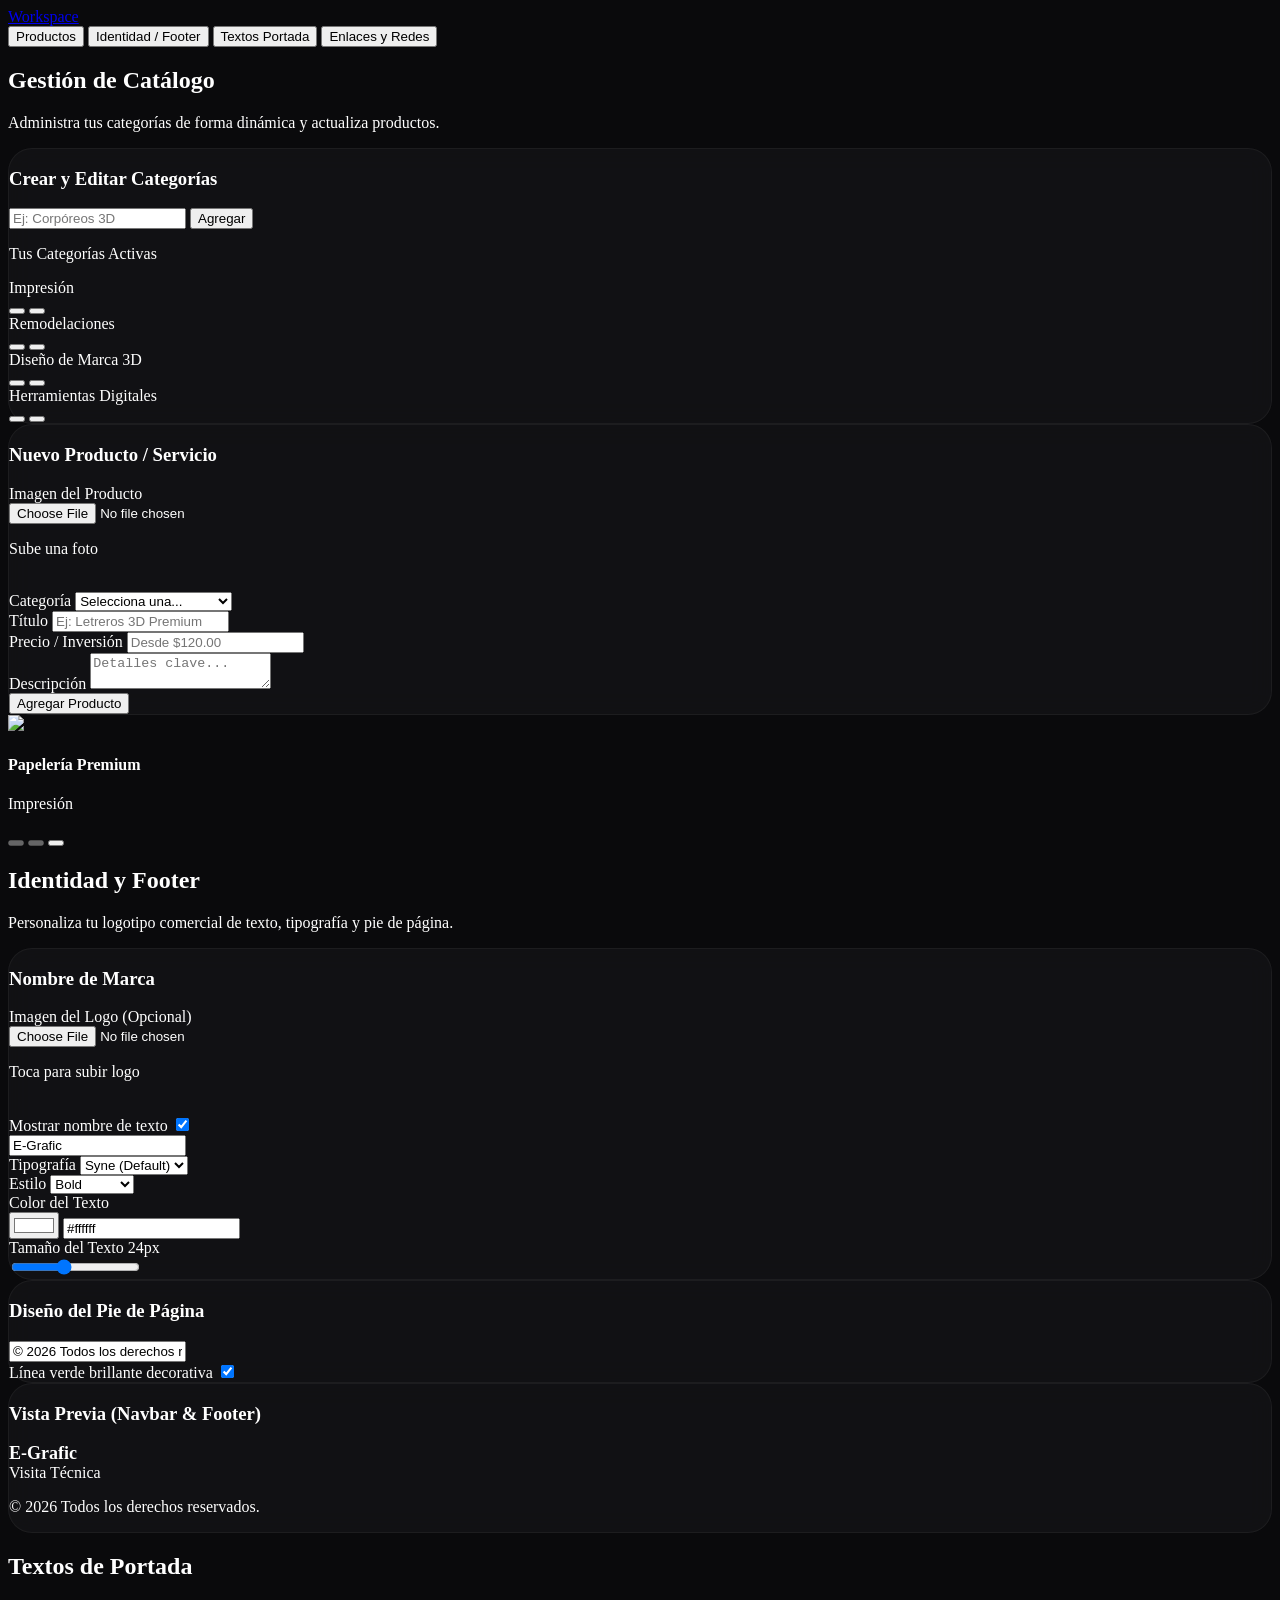
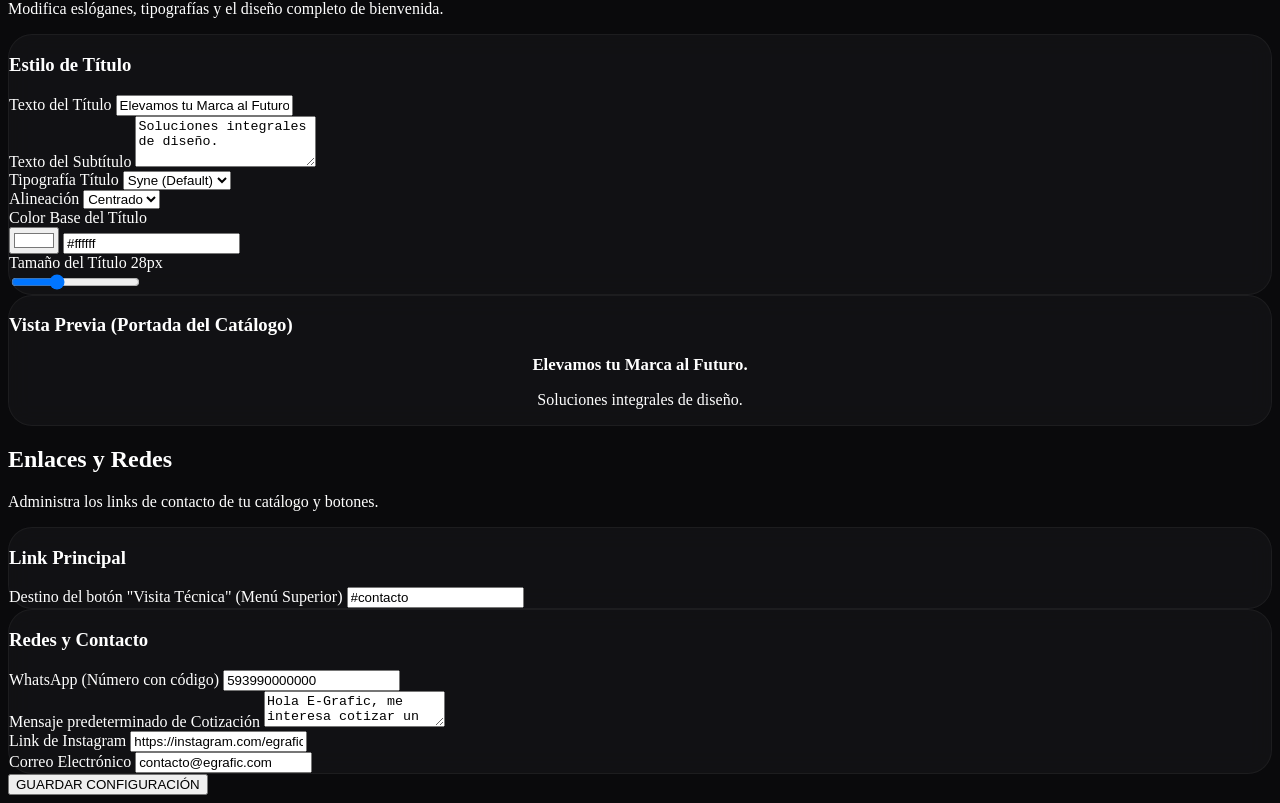
==== commit f5ef820c: "boton" ====
--- a/admin/index.html
+++ b/admin/index.html
@@ -1,215 +1,810 @@
 <!DOCTYPE html>
-<html lang="es">
+<html lang="es" class="scroll-smooth">
 
 <head>
   <meta charset="UTF-8">
-  <meta name="viewport" content="width=device-width, initial-scale=1.0">
-  <title>Workspace - Corrección Pestañas</title>
-  <!-- Usando la fuente y estilos oscuros de tu diseño -->
-  <link href="https://fonts.googleapis.com/css2?family=Inter:wght@400;600&display=swap" rel="stylesheet">
+  <meta name="viewport" content="width=device-width, initial-scale=1.0, maximum-scale=1.0, user-scalable=no">
+  <title>Workspace | Admin E-Grafic</title>
+
+  <script src="https://cdn.tailwindcss.com"></script>
+  <link
+    href="https://fonts.googleapis.com/css2?family=Inter:wght@300;400;500;600;700&family=Syne:wght@600;700;800&family=Poppins:wght@400;600;700&family=Montserrat:wght@400;700&display=swap"
+    rel="stylesheet">
+  <script src="https://unpkg.com/@phosphor-icons/web"></script>
+
+  <script>
+    tailwind.config = {
+      theme: {
+        extend: {
+          fontFamily: {
+            sans: ['Inter', 'sans-serif'],
+            display: ['Syne', 'sans-serif'],
+            poppins: ['Poppins', 'sans-serif'],
+            montserrat: ['Montserrat', 'sans-serif']
+          },
+          colors: {
+            egrafic: {
+              DEFAULT: '#6DBB3B',
+              light: '#88D455',
+              dark: '#4A8A24'
+            },
+            admin: {
+              bg: '#0a0a0c',
+              card: '#141417',
+              border: '#27272a'
+            }
+          }
+        }
+      }
+    }
+  </script>
   <style>
     body {
-      background-color: #0B0F1A;
-      /* Fondo oscuro profundo */
-      color: #F9FAFB;
-      font-family: 'Inter', sans-serif;
-      margin: 0;
-      padding: 40px;
-    }
-
-    .workspace-header {
-      margin-bottom: 30px;
-      border-bottom: 1px solid #1F2937;
-      padding-bottom: 20px;
-    }
-
-    h1 {
-      color: #22C55E;
-      margin: 0 0 10px 0;
-    }
-
-    /* EL MENÚ DE PESTAÑAS */
-    .menu-pestanas {
-      display: flex;
-      gap: 15px;
-      margin-bottom: 30px;
-    }
-
-    .btn-pestana {
-      background-color: #111827;
-      color: #9CA3AF;
-      border: 1px solid #374151;
-      padding: 12px 24px;
-      border-radius: 8px;
-      cursor: pointer;
-      font-weight: 600;
-      font-size: 14px;
-      transition: all 0.3s ease;
-    }
-
-    .btn-pestana:hover {
-      border-color: #4B5563;
-      color: #FFF;
-    }
-
-    /* EL BOTÓN ACTIVO (Verde Neón) */
-    .btn-pestana.activo {
-      background-color: rgba(34, 197, 94, 0.1);
-      color: #22C55E;
-      border-color: #22C55E;
-      box-shadow: 0 0 10px rgba(34, 197, 94, 0.2);
-    }
-
-    /* LAS SECCIONES DE CONTENIDO */
-    .seccion-contenido {
+      background-color: #0a0a0c;
+      color: #ffffff;
+      -webkit-tap-highlight-color: transparent;
+    }
+
+    ::-webkit-scrollbar {
       display: none;
-      /* Ocultamos todas por defecto */
-      background-color: #111827;
-      border: 1px solid #1F2937;
-      border-radius: 12px;
-      padding: 30px;
-      animation: fadeIn 0.4s ease;
-    }
-
-    /* La sección que esté activa sí se muestra */
-    .seccion-contenido.activa {
-      display: block;
-    }
-
-    @keyframes fadeIn {
-      from {
-        opacity: 0;
-        transform: translateY(10px);
-      }
-
-      to {
-        opacity: 1;
-        transform: translateY(0);
-      }
-    }
-
-    /* Estilos del formulario de botones */
-    .form-group {
-      margin-bottom: 20px;
-    }
-
-    .form-group label {
-      display: block;
-      margin-bottom: 8px;
-      color: #D1D5DB;
-      font-size: 14px;
-    }
-
-    .form-group input {
-      width: 100%;
-      padding: 12px;
-      background-color: #030712;
-      border: 1px solid #374151;
-      border-radius: 6px;
-      color: #FFF;
-      box-sizing: border-box;
-    }
-
-    .form-group input:focus {
+    }
+
+    .no-scrollbar {
+      -ms-overflow-style: none;
+      scrollbar-width: none;
+    }
+
+    .mobile-card {
+      background: rgba(20, 20, 23, 0.75);
+      border: 1px solid rgba(255, 255, 255, 0.05);
+      backdrop-filter: blur(12px);
+      border-radius: 24px;
+    }
+
+    input:focus,
+    textarea:focus,
+    select:focus {
       outline: none;
-      border-color: #22C55E;
-    }
-
-    .btn-guardar {
-      background-color: #22C55E;
-      color: #000;
-      border: none;
-      padding: 12px 24px;
-      border-radius: 6px;
-      font-weight: bold;
-      cursor: pointer;
-      margin-top: 10px;
-      transition: background 0.3s;
-    }
-
-    .btn-guardar:hover {
-      background-color: #16a34a;
+      border-color: #6DBB3B;
+      box-shadow: 0 0 0 1px #6DBB3B;
+    }
+
+    .switch-input:checked+.switch-label {
+      background-color: #6DBB3B;
+    }
+
+    .switch-input:checked+.switch-label .switch-dot {
+      transform: translateX(100%);
     }
   </style>
 </head>
 
-<body>
-
-  <div class="workspace-header">
-    <h1>Workspace E-Grafic</h1>
-    <p style="color: #9CA3AF; margin: 0;">Panel de Administración General</p>
+<body class="antialiased pb-32">
+
+  <!-- Cabecera de Navegación Original -->
+  <header
+    class="sticky top-0 z-50 bg-admin-bg/95 backdrop-blur-md border-b border-admin-border/50 px-5 py-4 flex justify-between items-center">
+    <a href="../index.html" class="flex items-center gap-2 hover:opacity-80 transition-opacity">
+      <i class="ph-fill ph-aperture text-egrafic text-2xl"></i>
+      <span class="font-display font-bold tracking-tight text-lg uppercase">Workspace</span>
+    </a>
+    <a href="../index.html"
+      class="w-10 h-10 rounded-full bg-admin-card flex items-center justify-center border border-admin-border text-gray-400 hover:text-egrafic hover:border-egrafic active:scale-90 transition-all">
+      <i class="ph ph-sign-out text-lg"></i>
+    </a>
+  </header>
+
+  <!-- Menú de Pestañas Deslizantes Original con la 4ta Pestaña -->
+  <div class="sticky top-[73px] z-40 bg-admin-bg border-b border-admin-border/50">
+    <div class="flex gap-1 overflow-x-auto no-scrollbar py-2.5 px-5 max-w-md mx-auto">
+      <button onclick="switchTab('productos')" id="btn-productos"
+        class="tab-btn px-4 py-2.5 rounded-full text-xs font-semibold whitespace-nowrap transition-all flex items-center gap-1.5 bg-egrafic text-white">
+        <i class="ph-fill ph-shopping-bag"></i> Productos
+      </button>
+      <button onclick="switchTab('identidad')" id="btn-identidad"
+        class="tab-btn px-4 py-2.5 rounded-full text-xs font-semibold whitespace-nowrap transition-all flex items-center gap-1.5 text-gray-400 hover:text-white bg-transparent">
+        <i class="ph ph-palette"></i> Identidad / Footer
+      </button>
+      <button onclick="switchTab('textos')" id="btn-textos"
+        class="tab-btn px-4 py-2.5 rounded-full text-xs font-semibold whitespace-nowrap transition-all flex items-center gap-1.5 text-gray-400 hover:text-white bg-transparent">
+        <i class="ph ph-text-aa"></i> Textos Portada
+      </button>
+      <!-- AQUÍ ESTÁ LA NUEVA PESTAÑA LIMPIA -->
+      <button onclick="switchTab('enlaces')" id="btn-enlaces"
+        class="tab-btn px-4 py-2.5 rounded-full text-xs font-semibold whitespace-nowrap transition-all flex items-center gap-1.5 text-gray-400 hover:text-white bg-transparent">
+        <i class="ph ph-link"></i> Enlaces y Redes
+      </button>
+    </div>
   </div>
 
-  <!-- 1. EL MENÚ CON TUS 4 BOTONES -->
-  <div class="menu-pestanas">
-    <button class="btn-pestana activo" onclick="abrirPestana('sec-productos', this)">Productos</button>
-    <button class="btn-pestana" onclick="abrirPestana('sec-identidad', this)">Identidad / Footer</button>
-    <button class="btn-pestana" onclick="abrirPestana('sec-textos', this)">Textos Portada</button>
-    <!-- ESTE ES EL BOTÓN NUEVO QUE TE FALTABA CONECTAR -->
-    <button class="btn-pestana" onclick="abrirPestana('sec-botones', this)">🔗 Botones y Links</button>
+  <!-- Contenido Principal de Formularios -->
+  <main class="p-5 max-w-md mx-auto space-y-6">
+
+    <!-- ================= PESTAÑA 1: PRODUCTOS ================= -->
+    <div id="tab-productos" class="tab-content space-y-5">
+      <div>
+        <h2 class="text-xl font-bold tracking-tight">Gestión de Catálogo</h2>
+        <p class="text-gray-400 text-xs">Administra tus categorías de forma dinámica y actualiza productos.</p>
+      </div>
+
+      <!-- Panel de Gestión de Categorías -->
+      <div class="mobile-card p-5 space-y-3">
+        <h3 class="text-xs font-bold uppercase tracking-wider text-egrafic flex items-center gap-1">
+          <i class="ph-bold ph-folder-open"></i> Crear y Editar Categorías
+        </h3>
+
+        <div class="flex gap-2">
+          <input type="text" id="new-category-name" placeholder="Ej: Corpóreos 3D"
+            class="flex-1 bg-zinc-900 border border-zinc-800 text-white text-xs rounded-xl px-3.5 py-3 placeholder-gray-600">
+          <button type="button" onclick="addCustomCategory()"
+            class="bg-egrafic hover:bg-egrafic-light text-white px-4 rounded-xl text-xs font-semibold transition-all flex items-center justify-center">
+            Agregar
+          </button>
+        </div>
+
+        <div class="space-y-1.5 pt-2">
+          <p class="text-[10px] text-gray-500 font-semibold uppercase tracking-wider">Tus Categorías Activas</p>
+          <div id="categories-editor-list" class="space-y-2 max-h-48 overflow-y-auto no-scrollbar pr-1"></div>
+        </div>
+      </div>
+
+      <!-- Formulario Producto -->
+      <form id="product-form" class="space-y-4" onsubmit="event.preventDefault(); publishProduct();">
+        <div class="mobile-card p-5 space-y-4">
+          <h3 class="text-xs font-bold uppercase tracking-wider text-egrafic">Nuevo Producto / Servicio</h3>
+
+          <div class="space-y-1">
+            <label class="block text-xs font-semibold text-gray-400">Imagen del Producto</label>
+            <div id="drop-zone-product"
+              class="border border-dashed border-zinc-700 hover:border-egrafic rounded-xl p-5 text-center cursor-pointer active:bg-zinc-900/40 transition-all group">
+              <input type="file" id="file-product" class="hidden" accept="image/*">
+              <div id="product-upload-prompt" class="space-y-1">
+                <i class="ph ph-camera text-xl text-egrafic"></i>
+                <p class="text-xs font-medium">Sube una foto</p>
+              </div>
+              <div id="product-preview-container" class="hidden relative w-full h-32 rounded-lg overflow-hidden">
+                <img id="product-img-preview" class="w-full h-full object-cover" src="">
+              </div>
+            </div>
+            <input type="hidden" id="product-image-url" required>
+          </div>
+
+          <div class="space-y-1">
+            <label class="block text-xs font-semibold text-gray-400">Categoría</label>
+            <select id="prod-category"
+              class="w-full bg-zinc-900 border border-zinc-800 text-white text-xs rounded-xl px-3.5 py-3 appearance-none"
+              required></select>
+          </div>
+
+          <div class="space-y-1">
+            <label class="block text-xs font-semibold text-gray-400">Título</label>
+            <input type="text" id="prod-title" placeholder="Ej: Letreros 3D Premium"
+              class="w-full bg-zinc-900 border border-zinc-800 text-white text-xs rounded-xl px-3.5 py-3 placeholder-gray-600"
+              required>
+          </div>
+
+          <div class="space-y-1">
+            <label class="block text-xs font-semibold text-gray-400">Precio / Inversión</label>
+            <input type="text" id="prod-price" placeholder="Desde $120.00"
+              class="w-full bg-zinc-900 border border-zinc-800 text-white text-xs rounded-xl px-3.5 py-3 placeholder-gray-600"
+              required>
+          </div>
+
+          <div class="space-y-1">
+            <label class="block text-xs font-semibold text-gray-400">Descripción</label>
+            <textarea id="prod-desc" rows="2" placeholder="Detalles clave..."
+              class="w-full bg-zinc-900 border border-zinc-800 text-white text-xs rounded-xl px-3.5 py-3 resize-none"
+              required></textarea>
+          </div>
+
+          <button type="submit"
+            class="w-full bg-egrafic/10 text-egrafic border border-egrafic/20 py-3 rounded-xl text-xs font-bold transition-all active:scale-95">Agregar
+            Producto</button>
+        </div>
+      </form>
+
+      <div class="space-y-2" id="products-list"></div>
+    </div>
+
+    <!-- ================= PESTAÑA 2: IDENTIDAD Y FOOTER ================= -->
+    <div id="tab-identidad" class="tab-content space-y-5 hidden">
+      <div>
+        <h2 class="text-xl font-bold tracking-tight">Identidad y Footer</h2>
+        <p class="text-gray-400 text-xs">Personaliza tu logotipo comercial de texto, tipografía y pie de página.</p>
+      </div>
+
+      <!-- Identidad Visual -->
+      <div class="mobile-card p-5 space-y-4">
+        <h3 class="text-xs font-bold uppercase tracking-wider text-egrafic flex items-center gap-1">
+          <i class="ph-bold ph-palette"></i> Nombre de Marca
+        </h3>
+
+        <div class="space-y-2">
+          <label class="block text-xs font-semibold text-gray-400">Imagen del Logo (Opcional)</label>
+          <div id="drop-zone-logo"
+            class="border border-dashed border-zinc-700 hover:border-egrafic rounded-xl p-5 text-center cursor-pointer transition-all">
+            <input type="file" id="file-logo" class="hidden" accept="image/*">
+            <div id="logo-upload-prompt">
+              <p class="text-xs text-egrafic font-medium">Toca para subir logo</p>
+            </div>
+            <div id="logo-preview-container" class="hidden"><img id="logo-img-preview"
+                class="h-12 mx-auto object-contain" src=""></div>
+          </div>
+          <input type="hidden" id="logo-image-url">
+        </div>
+
+        <div class="space-y-3 pt-2 border-t border-zinc-800/50">
+          <div class="flex items-center justify-between">
+            <label class="text-xs font-semibold text-gray-400">Mostrar nombre de texto</label>
+            <input type="checkbox" id="toggle-logo-text" class="switch-input hidden" checked
+              onchange="updateIdentityPreview()">
+            <label for="toggle-logo-text"
+              class="switch-label w-10 h-5.5 bg-zinc-800 rounded-full cursor-pointer flex p-0.5"><span
+                class="switch-dot w-4.5 h-4.5 bg-white rounded-full shadow transition-transform"></span></label>
+          </div>
+
+          <input type="text" id="logo-text-string" value="E-Grafic"
+            class="w-full bg-zinc-900 border border-zinc-800 text-white text-xs rounded-xl px-3.5 py-3"
+            oninput="updateIdentityPreview()">
+
+          <div class="grid grid-cols-2 gap-2">
+            <div class="space-y-1">
+              <label class="text-[10px] text-gray-400 font-semibold">Tipografía</label>
+              <select id="logo-font-family"
+                class="w-full bg-zinc-900 border border-zinc-800 text-white text-xs rounded-xl p-3 appearance-none"
+                onchange="updateIdentityPreview()">
+                <option value="Syne">Syne (Default)</option>
+                <option value="Inter">Inter</option>
+                <option value="Poppins">Poppins</option>
+                <option value="Montserrat">Montserrat</option>
+              </select>
+            </div>
+            <div class="space-y-1">
+              <label class="text-[10px] text-gray-400 font-semibold">Estilo</label>
+              <select id="logo-font-weight"
+                class="w-full bg-zinc-900 border border-zinc-800 text-white text-xs rounded-xl p-3 appearance-none"
+                onchange="updateIdentityPreview()">
+                <option value="800">Extra Bold</option>
+                <option value="700" selected>Bold</option>
+                <option value="600">Semi Bold</option>
+                <option value="500">Medium</option>
+              </select>
+            </div>
+          </div>
+
+          <div class="space-y-1">
+            <label class="block text-xs font-semibold text-gray-400">Color del Texto</label>
+            <div class="flex items-center gap-2">
+              <input type="color" id="logo-text-color" value="#ffffff"
+                class="w-10 h-10 bg-transparent border-0 cursor-pointer" oninput="updateIdentityPreview()">
+              <input type="text" id="logo-text-color-hex" value="#ffffff"
+                class="flex-1 bg-zinc-900 border border-zinc-800 text-white text-xs rounded-xl px-3.5 py-3"
+                oninput="syncColorPicker(this.value, 'logo')">
+            </div>
+          </div>
+
+          <div class="space-y-1.5">
+            <div class="flex justify-between items-center">
+              <label class="text-xs font-semibold text-gray-400">Tamaño del Texto</label>
+              <span id="logo-size-val" class="text-xs font-bold text-egrafic">24px</span>
+            </div>
+            <input type="range" id="logo-size-slider" min="16" max="36" value="24"
+              class="w-full accent-egrafic cursor-pointer" oninput="updateIdentityPreview()">
+          </div>
+        </div>
+      </div>
+
+      <!-- Configuración del Footer -->
+      <div class="mobile-card p-5 space-y-4">
+        <h3 class="text-xs font-bold uppercase tracking-wider text-egrafic">Diseño del Pie de Página</h3>
+
+        <input type="text" id="footer-copyright" value="© 2026 Todos los derechos reservados."
+          class="w-full bg-zinc-900 border border-zinc-800 text-white text-xs rounded-xl px-3.5 py-3"
+          oninput="updateIdentityPreview()">
+
+        <div class="flex items-center justify-between">
+          <label class="text-xs font-semibold text-gray-400">Línea verde brillante decorativa</label>
+          <input type="checkbox" id="footer-accent-line" class="switch-input hidden" checked
+            onchange="updateIdentityPreview()">
+          <label for="footer-accent-line"
+            class="switch-label w-10 h-5.5 bg-zinc-800 rounded-full cursor-pointer flex p-0.5"><span
+              class="switch-dot w-4.5 h-4.5 bg-white rounded-full shadow transition-transform"></span></label>
+        </div>
+      </div>
+
+      <!-- VISTA PREVIA DE IDENTIDAD -->
+      <div class="mobile-card p-5 space-y-3 bg-zinc-950/80 border border-zinc-800">
+        <h3 class="text-xs font-bold uppercase tracking-wider text-egrafic flex items-center gap-1">
+          <i class="ph-bold ph-eye"></i> Vista Previa (Navbar & Footer)
+        </h3>
+
+        <div
+          class="p-3 bg-[#0a0a0c] border border-zinc-800/80 rounded-xl flex justify-between items-center overflow-hidden">
+          <div class="flex items-center gap-1.5">
+            <i class="ph-fill ph-aperture text-egrafic text-xl"></i>
+            <span id="preview-logo-text" class="uppercase tracking-tighter">E-Grafic</span>
+          </div>
+          <div class="px-3 py-1 bg-white text-black text-[9px] rounded-full font-medium">Visita Técnica</div>
+        </div>
+
+        <div id="preview-footer-box" class="pt-3 border-t border-zinc-800 relative text-center">
+          <div id="preview-footer-line"
+            class="absolute top-0 left-0 w-full h-px bg-gradient-to-r from-transparent via-egrafic to-transparent">
+          </div>
+          <p id="preview-footer-text" class="text-[9px] text-zinc-500">© 2026 Todos los derechos reservados.</p>
+        </div>
+      </div>
+    </div>
+
+    <!-- ================= PESTAÑA 3: TEXTOS PORTADA ================= -->
+    <div id="tab-textos" class="tab-content space-y-5 hidden">
+      <div>
+        <h2 class="text-xl font-bold tracking-tight">Textos de Portada</h2>
+        <p class="text-gray-400 text-xs">Modifica eslóganes, tipografías y el diseño completo de bienvenida.</p>
+      </div>
+
+      <div class="mobile-card p-5 space-y-4">
+        <h3 class="text-xs font-bold uppercase tracking-wider text-egrafic flex items-center gap-1">
+          <i class="ph-bold ph-text-aa"></i> Estilo de Título
+        </h3>
+
+        <div class="space-y-1.5">
+          <label class="block text-xs font-semibold text-gray-400">Texto del Título</label>
+          <input type="text" id="hero-title" value="Elevamos tu Marca al Futuro."
+            class="w-full bg-zinc-900 border border-zinc-800 text-white text-xs rounded-xl px-3.5 py-3"
+            oninput="updateHeroPreview()">
+        </div>
+
+        <div class="space-y-1.5">
+          <label class="block text-xs font-semibold text-gray-400">Texto del Subtítulo</label>
+          <textarea id="hero-subtitle" rows="3"
+            class="w-full bg-zinc-900 border border-zinc-800 text-white text-xs rounded-xl px-3.5 py-3 resize-none"
+            oninput="updateHeroPreview()">Soluciones integrales de diseño, impresión y desarrollo espacial. Explora nuestro catálogo interactivo.</textarea>
+        </div>
+
+        <div class="space-y-3 pt-2 border-t border-zinc-800/50">
+          <div class="grid grid-cols-2 gap-2">
+            <div class="space-y-1">
+              <label class="text-[10px] text-gray-400 font-semibold">Tipografía Título</label>
+              <select id="hero-font-family"
+                class="w-full bg-zinc-900 border border-zinc-800 text-white text-xs rounded-xl p-3 appearance-none"
+                onchange="updateHeroPreview()">
+                <option value="Syne">Syne (Default)</option>
+                <option value="Inter">Inter</option>
+                <option value="Poppins">Poppins</option>
+                <option value="Montserrat">Montserrat</option>
+              </select>
+            </div>
+            <div class="space-y-1">
+              <label class="text-[10px] text-gray-400 font-semibold">Alineación</label>
+              <select id="hero-alignment"
+                class="w-full bg-zinc-900 border border-zinc-800 text-white text-xs rounded-xl p-3 appearance-none"
+                onchange="updateHeroPreview()">
+                <option value="center" selected>Centrado</option>
+                <option value="left">Izquierda</option>
+                <option value="right">Derecha</option>
+              </select>
+            </div>
+          </div>
+
+          <div class="space-y-1">
+            <label class="block text-xs font-semibold text-gray-400">Color Base del Título</label>
+            <div class="flex items-center gap-2">
+              <input type="color" id="hero-text-color" value="#ffffff"
+                class="w-10 h-10 bg-transparent border-0 cursor-pointer" oninput="updateHeroPreview()">
+              <input type="text" id="hero-text-color-hex" value="#ffffff"
+                class="flex-1 bg-zinc-900 border border-zinc-800 text-white text-xs rounded-xl px-3.5 py-3"
+                oninput="syncColorPicker(this.value, 'hero')">
+            </div>
+          </div>
+
+          <div class="space-y-1.5">
+            <div class="flex justify-between items-center">
+              <label class="text-xs font-semibold text-gray-400">Tamaño del Título</label>
+              <span id="hero-size-val" class="text-xs font-bold text-egrafic">28px</span>
+            </div>
+            <input type="range" id="hero-size-slider" min="20" max="44" value="28"
+              class="w-full accent-egrafic cursor-pointer" oninput="updateHeroPreview()">
+          </div>
+        </div>
+      </div>
+
+      <!-- VISTA PREVIA DE TEXTOS DE PORTADA -->
+      <div class="mobile-card p-5 space-y-3 bg-zinc-950/80 border border-zinc-800">
+        <h3 class="text-xs font-bold uppercase tracking-wider text-egrafic flex items-center gap-1">
+          <i class="ph-bold ph-eye"></i> Vista Previa (Portada del Catálogo)
+        </h3>
+
+        <div
+          class="p-6 bg-[#0a0a0c] border border-zinc-800/80 rounded-2xl relative overflow-hidden min-h-[160px] flex flex-col justify-center">
+          <div class="absolute -top-10 -right-10 w-24 h-24 bg-egrafic/10 rounded-full blur-2xl"></div>
+          <div class="absolute -bottom-10 -left-10 w-24 h-24 bg-egrafic/10 rounded-full blur-2xl"></div>
+
+          <div id="preview-hero-container" class="relative z-10 text-center">
+            <h1 id="preview-hero-title" class="font-bold leading-tight mb-2 tracking-tight">Elevamos tu Marca al Futuro.
+            </h1>
+            <p id="preview-hero-subtitle"
+              class="text-zinc-400 text-[10px] leading-relaxed max-w-[280px] mx-auto font-light">Soluciones integrales
+              de diseño, impresión y desarrollo espacial.</p>
+          </div>
+        </div>
+      </div>
+    </div>
+
+    <!-- ================= PESTAÑA 4: ENLACES Y REDES (SÓLO LINKS, SIN ROMPER DISEÑO) ================= -->
+    <div id="tab-enlaces" class="tab-content space-y-5 hidden">
+      <div>
+        <h2 class="text-xl font-bold tracking-tight">Enlaces y Redes</h2>
+        <p class="text-gray-400 text-xs">Administra los links de contacto de tu catálogo y botones.</p>
+      </div>
+
+      <div class="mobile-card p-5 space-y-4">
+        <h3 class="text-xs font-bold uppercase tracking-wider text-egrafic flex items-center gap-1">
+          <i class="ph-bold ph-link"></i> Link Principal
+        </h3>
+
+        <div class="space-y-1.5">
+          <label class="block text-xs font-semibold text-gray-400">Destino del botón "Visita Técnica" (Menú
+            Superior)</label>
+          <input type="text" id="link-visita" placeholder="Ej: #contacto"
+            class="w-full bg-zinc-900 border border-zinc-800 text-white text-xs rounded-xl px-3.5 py-3">
+        </div>
+      </div>
+
+      <div class="mobile-card p-5 space-y-4">
+        <h3 class="text-xs font-bold uppercase tracking-wider text-egrafic flex items-center gap-1">
+          <i class="ph-bold ph-share-network"></i> Redes y Contacto
+        </h3>
+
+        <div class="space-y-1.5">
+          <label class="block text-xs font-semibold text-gray-400 flex items-center gap-1">
+            <i class="ph-fill ph-whatsapp-logo text-emerald-400 text-sm"></i> WhatsApp (Número con código)
+          </label>
+          <input type="text" id="link-whatsapp" placeholder="Ej: 593990000000"
+            class="w-full bg-zinc-900 border border-zinc-800 text-white text-xs rounded-xl px-3.5 py-3">
+        </div>
+
+        <div class="space-y-1.5">
+          <label class="block text-xs font-semibold text-gray-400 flex items-center gap-1">
+            <i class="ph-fill ph-whatsapp-logo text-emerald-400 text-sm"></i> Mensaje predeterminado de Cotización
+          </label>
+          <textarea id="link-whatsapp-msg" rows="2" placeholder="Hola E-Grafic, me interesa cotizar..."
+            class="w-full bg-zinc-900 border border-zinc-800 text-white text-xs rounded-xl px-3.5 py-3 resize-none"></textarea>
+        </div>
+
+        <div class="space-y-1.5">
+          <label class="block text-xs font-semibold text-gray-400 flex items-center gap-1">
+            <i class="ph-fill ph-instagram-logo text-pink-400 text-sm"></i> Link de Instagram
+          </label>
+          <input type="text" id="link-instagram" placeholder="Ej: https://instagram.com/egrafic"
+            class="w-full bg-zinc-900 border border-zinc-800 text-white text-xs rounded-xl px-3.5 py-3">
+        </div>
+
+        <div class="space-y-1.5">
+          <label class="block text-xs font-semibold text-gray-400 flex items-center gap-1">
+            <i class="ph-fill ph-envelope-simple text-blue-400 text-sm"></i> Correo Electrónico
+          </label>
+          <input type="text" id="link-correo" placeholder="Ej: contacto@egrafic.com"
+            class="w-full bg-zinc-900 border border-zinc-800 text-white text-xs rounded-xl px-3.5 py-3">
+        </div>
+      </div>
+    </div>
+
+    <!-- Botón de Guardado Flotante -->
+    <div class="fixed bottom-0 left-0 w-full p-5 bg-gradient-to-t from-admin-bg via-admin-bg/95 to-transparent z-50">
+      <button onclick="saveAllChanges();" id="btn-save"
+        class="w-full max-w-md mx-auto bg-egrafic hover:bg-egrafic-light text-white font-bold text-sm py-4 rounded-2xl shadow-[0_8px_25px_rgba(109,187,59,0.3)] active:scale-95 transition-all flex items-center justify-center gap-2">
+        <i class="ph-bold ph-floppy-disk text-lg"></i> GUARDAR CONFIGURACIÓN
+      </button>
+    </div>
+    <div class="h-16"></div>
+  </main>
+
+  <!-- Notificación Toast -->
+  <div id="toast"
+    class="fixed bottom-24 left-1/2 transform -translate-x-1/2 bg-zinc-900 border border-egrafic/30 px-5 py-3 rounded-full flex items-center gap-2 shadow-2xl z-50 opacity-0 pointer-events-none transition-all duration-300">
+    <i class="ph-fill ph-check-circle text-egrafic text-lg"></i><span id="toast-message"
+      class="text-xs font-medium text-white"></span>
   </div>
 
-  <!-- 2. LAS SECCIONES DE CONTENIDO -->
-
-  <div id="sec-productos" class="seccion-contenido activa">
-    <h2>Gestión de Productos</h2>
-    <p>Aquí va tu código actual de productos...</p>
-  </div>
-
-  <div id="sec-identidad" class="seccion-contenido">
-    <h2>Identidad y Footer</h2>
-    <p>Aquí va tu código actual de identidad...</p>
-  </div>
-
-  <div id="sec-textos" class="seccion-contenido">
-    <h2>Textos Portada</h2>
-    <p>Aquí va tu código actual de textos...</p>
-  </div>
-
-  <!-- 3. LA NUEVA SECCIÓN DE BOTONES -->
-  <div id="sec-botones" class="seccion-contenido">
-    <h2>Gestión de Botones y Enlaces</h2>
-    <p style="color: #9CA3AF; margin-bottom: 25px;">Configura hacia dónde llevan los clics de tus clientes.</p>
-
-    <div class="form-group">
-      <label>Link del Botón de WhatsApp</label>
-      <input type="text" placeholder="Ej: https://wa.me/593999999999" value="">
-    </div>
-
-    <div class="form-group">
-      <label>Link del Catálogo en PDF (Google Drive, etc.)</label>
-      <input type="text" placeholder="Ej: https://drive.google.com/file/d/..." value="">
-    </div>
-
-    <div class="form-group">
-      <label>Link de Instagram</label>
-      <input type="text" placeholder="Ej: https://instagram.com/egrafic" value="">
-    </div>
-
-    <button class="btn-guardar">Guardar Enlaces</button>
-  </div>
-
-  <!-- 4. EL MOTOR (JAVASCRIPT) QUE HACE QUE FUNCIONE -->
+  <!-- SCRIPT CONTROLADOR -->
   <script>
-    function abrirPestana(idPestana, botonClickeado) {
-      // Paso 1: Ocultar todas las secciones quitándoles la clase 'activa'
-      const secciones = document.querySelectorAll('.seccion-contenido');
-      secciones.forEach(seccion => {
-        seccion.classList.remove('activa');
+    // ¡RECUERDA CONFIGURAR CLOUDINARY!
+    const CLOUD_NAME = "TU_CLOUD_NAME";
+    const UPLOAD_PRESET = "TU_UPLOAD_PRESET_UNSIGNED";
+    const CLOUDINARY_URL = `https://api.cloudinary.com/v1_1/${CLOUD_NAME}/image/upload`;
+
+    const defaultSettings = {
+      productos: [
+        { id: 1, category: "Impresión", title: "Papelería Premium", desc: "Tarjetas y folletos.", price: "Desde $45.00", image: "https://images.unsplash.com/photo-1586281380349-632531db7ed4?q=80&w=1000" }
+      ],
+      categorias: ["Impresión", "Remodelaciones", "Diseño de Marca 3D", "Herramientas Digitales"],
+      identidad: { logo_url: "", mostrar_nombre: true, texto_nombre: "E-Grafic", fuente: "Syne", peso: "700", color_texto: "#ffffff", tamano_texto: "24" },
+      footer: { copyright: "© 2026 Todos los derechos reservados.", linea_acento: true },
+      textos: { titulo_hero: "Elevamos tu Marca al Futuro.", subtitulo_hero: "Soluciones integrales de diseño.", hero_font: "Syne", hero_alignment: "center", hero_color: "#ffffff", hero_size: "28" },
+      enlaces: { visita_link: "#contacto", whatsapp: "593990000000", whatsapp_msg: "Hola E-Grafic, me interesa cotizar un servicio.", instagram: "https://instagram.com/egrafic", correo: "contacto@egrafic.com" }
+    };
+
+    let config = JSON.parse(localStorage.getItem('egrafic_config')) || defaultSettings;
+    let categories = config.categorias || defaultSettings.categorias;
+    let mockProducts = config.productos || defaultSettings.productos;
+    let editingCategoryIndex = null;
+
+    function populateFields() {
+      // Identidad y Footer
+      document.getElementById('logo-image-url').value = config.identidad?.logo_url || "";
+      document.getElementById('toggle-logo-text').checked = config.identidad?.mostrar_nombre !== false;
+      document.getElementById('logo-text-string').value = config.identidad?.texto_nombre || "E-Grafic";
+      document.getElementById('logo-font-family').value = config.identidad?.fuente || "Syne";
+      document.getElementById('logo-font-weight').value = config.identidad?.peso || "700";
+      document.getElementById('logo-text-color').value = config.identidad?.color_texto || "#ffffff";
+      document.getElementById('logo-size-slider').value = config.identidad?.tamano_texto || "24";
+
+      document.getElementById('footer-copyright').value = config.footer?.copyright || "© 2026 Todos los derechos reservados.";
+      document.getElementById('footer-accent-line').checked = config.footer?.linea_acento !== false;
+
+      // Textos Portada
+      document.getElementById('hero-title').value = config.textos?.titulo_hero || "Elevamos tu Marca al Futuro.";
+      document.getElementById('hero-subtitle').value = config.textos?.subtitulo_hero || "Soluciones integrales de diseño.";
+      document.getElementById('hero-font-family').value = config.textos?.hero_font || "Syne";
+      document.getElementById('hero-alignment').value = config.textos?.hero_alignment || "center";
+      document.getElementById('hero-text-color').value = config.textos?.hero_color || "#ffffff";
+      document.getElementById('hero-size-slider').value = config.textos?.hero_size || "28";
+
+      // Enlaces y Redes
+      document.getElementById('link-visita').value = config.enlaces?.visita_link || "#contacto";
+      document.getElementById('link-whatsapp').value = config.enlaces?.whatsapp || "593990000000";
+      document.getElementById('link-whatsapp-msg').value = config.enlaces?.whatsapp_msg || "Hola E-Grafic, me interesa cotizar un servicio.";
+      document.getElementById('link-instagram').value = config.enlaces?.instagram || "https://instagram.com/egrafic";
+      document.getElementById('link-correo').value = config.enlaces?.correo || "contacto@egrafic.com";
+
+      // Preview Logo
+      if (config.identidad?.logo_url) {
+        document.getElementById('logo-img-preview').src = config.identidad.logo_url;
+        document.getElementById('logo-preview-container').classList.remove('hidden');
+        document.getElementById('logo-upload-prompt').classList.add('hidden');
+      }
+    }
+
+    function switchTab(tabId) {
+      document.querySelectorAll('.tab-content').forEach(tab => tab.classList.add('hidden'));
+      document.getElementById(`tab-${tabId}`).classList.remove('hidden');
+      document.querySelectorAll('.tab-btn').forEach(btn => {
+        btn.className = "tab-btn px-4 py-2.5 rounded-full text-xs font-semibold whitespace-nowrap transition-all flex items-center gap-1.5 text-gray-400 hover:text-white bg-transparent";
       });
-
-      // Paso 2: Quitar el color verde (clase 'activo') de todos los botones del menú
-      const botones = document.querySelectorAll('.btn-pestana');
-      botones.forEach(boton => {
-        boton.classList.remove('activo');
+      document.getElementById(`btn-${tabId}`).className = "tab-btn px-4 py-2.5 rounded-full text-xs font-semibold whitespace-nowrap transition-all flex items-center gap-1.5 bg-egrafic text-white";
+    }
+
+    function renderCategories() {
+      const select = document.getElementById('prod-category');
+      select.innerHTML = '<option value="" disabled selected>Selecciona una...</option>';
+      categories.forEach(cat => {
+        const opt = document.createElement('option'); opt.value = cat; opt.textContent = cat; select.appendChild(opt);
       });
-
-      // Paso 3: Mostrar solo la sección que queremos y pintar de verde el botón clickeado
-      document.getElementById(idPestana).classList.add('activa');
-      botonClickeado.classList.add('activo');
-    }
+      const container = document.getElementById('categories-editor-list'); container.innerHTML = '';
+      categories.forEach((cat, index) => {
+        const itemDiv = document.createElement('div');
+        itemDiv.className = "flex items-center justify-between p-2.5 bg-zinc-900 border border-zinc-800/80 rounded-xl gap-2 transition-all";
+        if (editingCategoryIndex === index) {
+          itemDiv.innerHTML = `
+                        <input type="text" id="edit-cat-input-${index}" value="${cat}" class="flex-1 bg-zinc-950 border border-egrafic/40 text-white text-xs rounded-lg px-2.5 py-1.5">
+                        <div class="flex items-center gap-1">
+                            <button type="button" onclick="saveCategoryEdit(${index}, '${cat}')" class="w-8 h-8 rounded-lg bg-egrafic/20 border border-egrafic/20 flex items-center justify-center text-egrafic"><i class="ph-bold ph-check text-xs"></i></button>
+                            <button type="button" onclick="cancelCategoryEdit()" class="w-8 h-8 rounded-lg bg-zinc-800 flex items-center justify-center text-gray-400"><i class="ph-bold ph-x text-xs"></i></button>
+                        </div>`;
+        } else {
+          itemDiv.innerHTML = `
+                        <span class="text-xs font-medium text-gray-300 pl-1.5">${cat}</span>
+                        <div class="flex items-center gap-1">
+                            <button type="button" onclick="startCategoryEdit(${index})" class="w-8 h-8 rounded-lg bg-zinc-800 flex items-center justify-center text-gray-300"><i class="ph ph-pencil-line text-xs"></i></button>
+                            <button type="button" onclick="removeCategory('${cat}')" class="w-8 h-8 rounded-lg bg-red-950/20 text-red-400 flex items-center justify-center"><i class="ph ph-trash text-xs"></i></button>
+                        </div>`;
+        }
+        container.appendChild(itemDiv);
+      });
+    }
+
+    function addCustomCategory() {
+      const input = document.getElementById('new-category-name'); const name = input.value.trim();
+      if (!name || categories.includes(name)) return;
+      categories.push(name); input.value = ''; renderCategories();
+    }
+    function startCategoryEdit(index) { editingCategoryIndex = index; renderCategories(); }
+    function cancelCategoryEdit() { editingCategoryIndex = null; renderCategories(); }
+    function saveCategoryEdit(index, oldName) {
+      const input = document.getElementById(`edit-cat-input-${index}`);
+      const newName = input ? input.value.trim() : "";
+      if (!newName || categories.includes(newName)) return;
+      categories[index] = newName;
+      mockProducts.forEach(prod => { if (prod.category === oldName) prod.category = newName; });
+      editingCategoryIndex = null; renderCategories(); renderAdminProducts();
+    }
+    function removeCategory(catName) {
+      if (mockProducts.some(p => p.category === catName)) return showToast("No puedes eliminar una categoría con productos asignados.");
+      categories = categories.filter(c => c !== catName); renderCategories();
+    }
+
+    // Subidas de Cloudinary
+    document.getElementById('drop-zone-product').onclick = () => document.getElementById('file-product').click();
+    document.getElementById('file-product').onchange = (e) => handleUpload(e.target.files[0], 'product');
+    document.getElementById('drop-zone-logo').onclick = () => document.getElementById('file-logo').click();
+    document.getElementById('file-logo').onchange = (e) => handleUpload(e.target.files[0], 'logo');
+
+    async function handleUpload(file, type) {
+      if (!file) return;
+      const formData = new FormData(); formData.append('file', file); formData.append('upload_preset', UPLOAD_PRESET);
+      try {
+        const response = await fetch(CLOUDINARY_URL, { method: 'POST', body: formData });
+        const data = await response.json();
+        if (data.secure_url) {
+          const optUrl = data.secure_url.replace('/upload/', '/upload/f_auto,q_auto/');
+          if (type === 'product') {
+            document.getElementById('product-image-url').value = optUrl;
+            document.getElementById('product-img-preview').src = optUrl;
+            document.getElementById('product-preview-container').classList.remove('hidden');
+            document.getElementById('product-upload-prompt').classList.add('hidden');
+          } else {
+            document.getElementById('logo-image-url').value = optUrl;
+            document.getElementById('logo-img-preview').src = optUrl;
+            document.getElementById('logo-preview-container').classList.remove('hidden');
+            document.getElementById('logo-upload-prompt').classList.add('hidden');
+            updateIdentityPreview();
+          }
+          showToast("Imagen cargada.");
+        }
+      } catch (err) { console.error(err); }
+    }
+
+    function renderAdminProducts() {
+      const container = document.getElementById('products-list'); container.innerHTML = '';
+      mockProducts.forEach((prod, index) => {
+        const row = document.createElement('div');
+        row.className = 'flex items-center justify-between p-3.5 bg-admin-card border border-admin-border/50 rounded-2xl gap-3 animate-fade-up';
+        row.innerHTML = `
+                    <div class="flex items-center gap-3">
+                        <img src="${prod.image}" class="w-12 h-12 rounded-xl object-cover">
+                        <div><h4 class="text-xs font-bold text-white line-clamp-1">${prod.title}</h4><p class="text-[10px] text-egrafic">${prod.category}</p></div>
+                    </div>
+                    <div class="flex items-center gap-1.5">
+                        <button type="button" onclick="move(${index}, -1)" ${index === 0 ? 'disabled' : ''} class="w-7.5 h-7.5 rounded-lg bg-zinc-900 border border-zinc-800 flex items-center justify-center text-gray-400 hover:text-egrafic disabled:opacity-30"><i class="ph ph-arrow-up text-xs"></i></button>
+                        <button type="button" onclick="move(${index}, 1)" ${index === mockProducts.length - 1 ? 'disabled' : ''} class="w-7.5 h-7.5 rounded-lg bg-zinc-900 border border-zinc-800 flex items-center justify-center text-gray-400 hover:text-egrafic disabled:opacity-30"><i class="ph ph-arrow-down text-xs"></i></button>
+                        <button type="button" onclick="del(${prod.id})" class="w-8 h-8 rounded-full bg-red-950/20 text-red-400 flex items-center justify-center"><i class="ph ph-trash text-sm"></i></button>
+                    </div>`;
+        container.appendChild(row);
+      });
+    }
+
+    function move(idx, dir) {
+      const item = mockProducts[idx]; mockProducts[idx] = mockProducts[idx + dir]; mockProducts[idx + dir] = item; renderAdminProducts();
+    }
+    function del(id) { mockProducts = mockProducts.filter(p => p.id !== id); renderAdminProducts(); }
+
+    function publishProduct() {
+      const title = document.getElementById('prod-title').value;
+      const category = document.getElementById('prod-category').value;
+      const price = document.getElementById('prod-price').value;
+      const desc = document.getElementById('prod-desc').value;
+      const image = document.getElementById('product-image-url').value;
+      if (!image) return;
+      mockProducts.unshift({ id: Date.now(), title, category, price, desc, image });
+      document.getElementById('product-form').reset();
+      document.getElementById('product-image-url').value = "";
+      document.getElementById('product-preview-container').classList.add('hidden');
+      document.getElementById('product-upload-prompt').classList.remove('hidden');
+      renderAdminProducts();
+      showToast("Producto añadido.");
+    }
+
+    function updateIdentityPreview() {
+      const toggleText = document.getElementById('toggle-logo-text').checked;
+      const textString = document.getElementById('logo-text-string').value;
+      const font = document.getElementById('logo-font-family').value;
+      const weight = document.getElementById('logo-font-weight').value;
+      const color = document.getElementById('logo-text-color').value;
+      const size = document.getElementById('logo-size-slider').value;
+      const copyright = document.getElementById('footer-copyright').value;
+      const line = document.getElementById('footer-accent-line').checked;
+
+      document.getElementById('logo-text-color-hex').value = color;
+      document.getElementById('logo-size-val').textContent = size + "px";
+
+      const previewText = document.getElementById('preview-logo-text');
+      previewText.textContent = textString;
+      previewText.style.color = color;
+      previewText.style.fontSize = (size * 0.75) + "px";
+      previewText.style.fontFamily = font;
+      previewText.style.fontWeight = weight;
+      if (toggleText) previewText.classList.remove('hidden');
+      else previewText.classList.add('hidden');
+
+      document.getElementById('preview-footer-text').textContent = copyright;
+      const footerLine = document.getElementById('preview-footer-line');
+      if (line) footerLine.classList.remove('hidden');
+      else footerLine.classList.add('hidden');
+    }
+
+    function updateHeroPreview() {
+      const title = document.getElementById('hero-title').value;
+      const subtitle = document.getElementById('hero-subtitle').value;
+      const font = document.getElementById('hero-font-family').value;
+      const align = document.getElementById('hero-alignment').value;
+      const color = document.getElementById('hero-text-color').value;
+      const size = document.getElementById('hero-size-slider').value;
+
+      document.getElementById('hero-text-color-hex').value = color;
+      document.getElementById('hero-size-val').textContent = size + "px";
+
+      const container = document.getElementById('preview-hero-container');
+      container.style.textAlign = align;
+
+      const previewTitle = document.getElementById('preview-hero-title');
+      previewTitle.textContent = title;
+      previewTitle.style.color = color;
+      previewTitle.style.fontFamily = font;
+      previewTitle.style.fontSize = (size * 0.6) + "px";
+
+      const previewSubtitle = document.getElementById('preview-hero-subtitle');
+      previewSubtitle.textContent = subtitle;
+      if (align === 'center') previewSubtitle.className = "text-zinc-400 text-[10px] leading-relaxed max-w-[280px] mx-auto font-light";
+      else if (align === 'left') previewSubtitle.className = "text-zinc-400 text-[10px] leading-relaxed max-w-[280px] mr-auto font-light";
+      else previewSubtitle.className = "text-zinc-400 text-[10px] leading-relaxed max-w-[280px] ml-auto font-light";
+    }
+
+    function syncColorPicker(hex, target) {
+      if (hex.startsWith('#') && hex.length === 7) {
+        if (target === 'logo') { document.getElementById('logo-text-color').value = hex; updateIdentityPreview(); }
+        else { document.getElementById('hero-text-color').value = hex; updateHeroPreview(); }
+      }
+    }
+
+    function showToast(m) {
+      const t = document.getElementById('toast'); document.getElementById('toast-message').textContent = m;
+      t.classList.remove('opacity-0'); t.classList.add('opacity-100');
+      setTimeout(() => { t.classList.remove('opacity-100'); t.classList.add('opacity-0'); }, 2500);
+    }
+
+    function saveAllChanges() {
+      const saveBtn = document.getElementById('btn-save');
+      saveBtn.innerHTML = `<i class="ph-bold ph-spinner animate-spin text-lg"></i> GUARDANDO...`;
+
+      config = {
+        productos: mockProducts,
+        categorias: categories,
+        identidad: {
+          logo_url: document.getElementById('logo-image-url').value,
+          mostrar_nombre: document.getElementById('toggle-logo-text').checked,
+          texto_nombre: document.getElementById('logo-text-string').value,
+          fuente: document.getElementById('logo-font-family').value,
+          peso: document.getElementById('logo-font-weight').value,
+          color_texto: document.getElementById('logo-text-color').value,
+          tamano_texto: document.getElementById('logo-size-slider').value
+        },
+        footer: { copyright: document.getElementById('footer-copyright').value, linea_acento: document.getElementById('footer-accent-line').checked },
+        textos: {
+          titulo_hero: document.getElementById('hero-title').value,
+          subtitulo_hero: document.getElementById('hero-subtitle').value,
+          hero_font: document.getElementById('hero-font-family').value,
+          hero_alignment: document.getElementById('hero-alignment').value,
+          hero_color: document.getElementById('hero-text-color').value,
+          hero_size: document.getElementById('hero-size-slider').value
+        },
+        enlaces: {
+          visita_link: document.getElementById('link-visita').value,
+          whatsapp: document.getElementById('link-whatsapp').value,
+          whatsapp_msg: document.getElementById('link-whatsapp-msg').value,
+          instagram: document.getElementById('link-instagram').value,
+          correo: document.getElementById('link-correo').value
+        }
+      };
+
+      localStorage.setItem('egrafic_config', JSON.stringify(config));
+      setTimeout(() => window.location.href = "../index.html", 1000);
+    }
+
+    // Iniciar
+    populateFields(); renderCategories(); renderAdminProducts();
+    updateIdentityPreview(); updateHeroPreview();
   </script>
-
 </body>
 
 </html>
